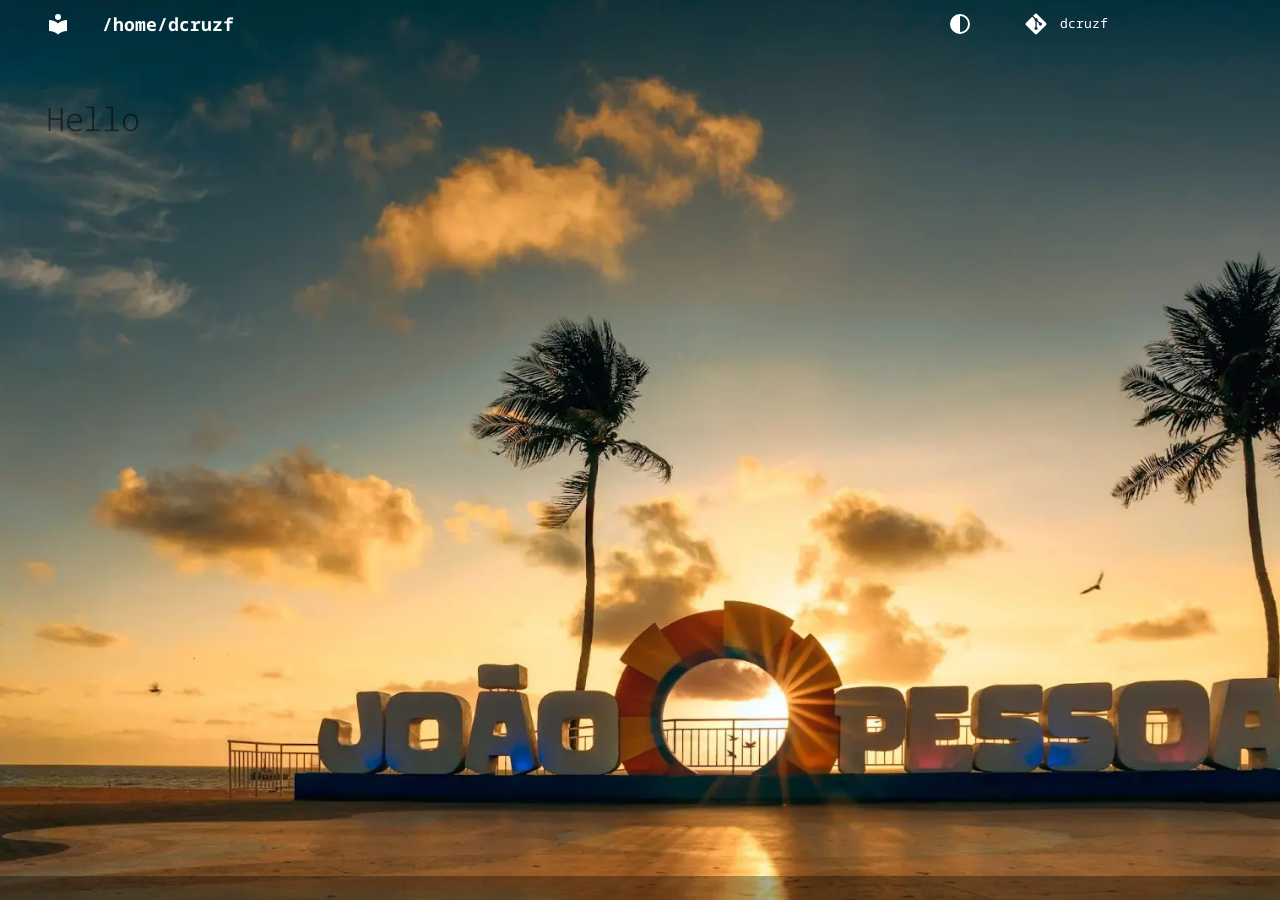
==== index.html @ f8724fce "Deployed 18e771b with MkDocs version: 1.6.1" ====
<!doctype html>
<html lang="en" class="no-js">
  <head>
    
      <meta charset="utf-8">
      <meta name="viewport" content="width=device-width,initial-scale=1">
      
        <meta name="description" content="dcruzf website">
      
      
      
      
      
      
      <link rel="icon" href="assets/images/favicon.png">
      <meta name="generator" content="mkdocs-1.6.1, mkdocs-material-9.6.23">
    
    
      
        <title>/home/dcruzf</title>
      
    
    
      <link rel="stylesheet" href="assets/stylesheets/main.84d31ad4.min.css">
      
        
        <link rel="stylesheet" href="assets/stylesheets/palette.06af60db.min.css">
      
      


    
    
      
    
    
      
        
        
        
        <link rel="stylesheet" href="assets/external/fonts.googleapis.com/css.80d78e1e.css">
        <style>:root{--md-text-font:"Noto Sans Mono";--md-code-font:"Noto Sans Mono"}</style>
      
    
    
      <link rel="stylesheet" href="assets/extra_css/extra.css">
    
    <script>__md_scope=new URL(".",location),__md_hash=e=>[...e].reduce(((e,_)=>(e<<5)-e+_.charCodeAt(0)),0),__md_get=(e,_=localStorage,t=__md_scope)=>JSON.parse(_.getItem(t.pathname+"."+e)),__md_set=(e,_,t=localStorage,a=__md_scope)=>{try{t.setItem(a.pathname+"."+e,JSON.stringify(_))}catch(e){}}</script>
    
      

    
    
    
  </head>
  
  
    
    
      
    
    
    
    
    <body dir="ltr" data-md-color-scheme="default" data-md-color-primary="black" data-md-color-accent="black">
  
    
    <input class="md-toggle" data-md-toggle="drawer" type="checkbox" id="__drawer" autocomplete="off">
    <input class="md-toggle" data-md-toggle="search" type="checkbox" id="__search" autocomplete="off">
    <label class="md-overlay" for="__drawer"></label>
    <div data-md-component="skip">
      
        
        <a href="#hello" class="md-skip">
          Skip to content
        </a>
      
    </div>
    <div data-md-component="announce">
      
    </div>
    
    
      

  

<header class="md-header md-header--shadow" data-md-component="header">
  <nav class="md-header__inner md-grid" aria-label="Header">
    <a href="." title="/home/dcruzf" class="md-header__button md-logo" aria-label="/home/dcruzf" data-md-component="logo">
      
  
  <svg xmlns="http://www.w3.org/2000/svg" viewBox="0 0 24 24"><path d="M12 8a3 3 0 0 0 3-3 3 3 0 0 0-3-3 3 3 0 0 0-3 3 3 3 0 0 0 3 3m0 3.54C9.64 9.35 6.5 8 3 8v11c3.5 0 6.64 1.35 9 3.54 2.36-2.19 5.5-3.54 9-3.54V8c-3.5 0-6.64 1.35-9 3.54"/></svg>

    </a>
    <label class="md-header__button md-icon" for="__drawer">
      
      <svg xmlns="http://www.w3.org/2000/svg" viewBox="0 0 24 24"><path d="M3 6h18v2H3zm0 5h18v2H3zm0 5h18v2H3z"/></svg>
    </label>
    <div class="md-header__title" data-md-component="header-title">
      <div class="md-header__ellipsis">
        <div class="md-header__topic">
          <span class="md-ellipsis">
            /home/dcruzf
          </span>
        </div>
        <div class="md-header__topic" data-md-component="header-topic">
          <span class="md-ellipsis">
            
              index
            
          </span>
        </div>
      </div>
    </div>
    
      
        <form class="md-header__option" data-md-component="palette">
  
    
    
    
    <input class="md-option" data-md-color-media="(prefers-color-scheme: light)" data-md-color-scheme="default" data-md-color-primary="black" data-md-color-accent="black"  aria-label="Switch to dark mode"  type="radio" name="__palette" id="__palette_0">
    
      <label class="md-header__button md-icon" title="Switch to dark mode" for="__palette_1" hidden>
        <svg xmlns="http://www.w3.org/2000/svg" viewBox="0 0 24 24"><path d="M12 2A10 10 0 0 0 2 12a10 10 0 0 0 10 10 10 10 0 0 0 10-10A10 10 0 0 0 12 2m0 2a8 8 0 0 1 8 8 8 8 0 0 1-8 8z"/></svg>
      </label>
    
  
    
    
    
    <input class="md-option" data-md-color-media="(prefers-color-scheme: dark)" data-md-color-scheme="slate" data-md-color-primary="black" data-md-color-accent="black"  aria-label=""  type="radio" name="__palette" id="__palette_1">
    
      <label class="md-header__button md-icon" title="" for="__palette_0" hidden>
        <svg xmlns="http://www.w3.org/2000/svg" viewBox="0 0 24 24"><path d="M12 2A10 10 0 0 0 2 12a10 10 0 0 0 10 10 10 10 0 0 0 10-10A10 10 0 0 0 12 2m0 2a8 8 0 0 1 8 8 8 8 0 0 1-8 8z"/></svg>
      </label>
    
  
</form>
      
    
    
      <script>var palette=__md_get("__palette");if(palette&&palette.color){if("(prefers-color-scheme)"===palette.color.media){var media=matchMedia("(prefers-color-scheme: light)"),input=document.querySelector(media.matches?"[data-md-color-media='(prefers-color-scheme: light)']":"[data-md-color-media='(prefers-color-scheme: dark)']");palette.color.media=input.getAttribute("data-md-color-media"),palette.color.scheme=input.getAttribute("data-md-color-scheme"),palette.color.primary=input.getAttribute("data-md-color-primary"),palette.color.accent=input.getAttribute("data-md-color-accent")}for(var[key,value]of Object.entries(palette.color))document.body.setAttribute("data-md-color-"+key,value)}</script>
    
    
    
    
      <div class="md-header__source">
        <a href="https://github.com/dcruzf" title="Go to repository" class="md-source" data-md-component="source">
  <div class="md-source__icon md-icon">
    
    <svg xmlns="http://www.w3.org/2000/svg" viewBox="0 0 448 512"><!--! Font Awesome Free 7.1.0 by @fontawesome - https://fontawesome.com License - https://fontawesome.com/license/free (Icons: CC BY 4.0, Fonts: SIL OFL 1.1, Code: MIT License) Copyright 2025 Fonticons, Inc.--><path d="M439.6 236.1 244 40.5c-5.4-5.5-12.8-8.5-20.4-8.5s-15 3-20.4 8.4L162.5 81l51.5 51.5c27.1-9.1 52.7 16.8 43.4 43.7l49.7 49.7c34.2-11.8 61.2 31 35.5 56.7-26.5 26.5-70.2-2.9-56-37.3L240.3 199v121.9c25.3 12.5 22.3 41.8 9.1 55-6.4 6.4-15.2 10.1-24.3 10.1s-17.8-3.6-24.3-10.1c-17.6-17.6-11.1-46.9 11.2-56v-123c-20.8-8.5-24.6-30.7-18.6-45L142.6 101 8.5 235.1C3 240.6 0 247.9 0 255.5s3 15 8.5 20.4l195.6 195.7c5.4 5.4 12.7 8.4 20.4 8.4s15-3 20.4-8.4l194.7-194.7c5.4-5.4 8.4-12.8 8.4-20.4s-3-15-8.4-20.4"/></svg>
  </div>
  <div class="md-source__repository">
    dcruzf
  </div>
</a>
      </div>
    
  </nav>
  
</header>
    
    <div class="md-container" data-md-component="container">
      
      
        
          
        
      
      <main class="md-main" data-md-component="main">
        <div class="md-main__inner md-grid">
          
            
              
                
              
              <div class="md-sidebar md-sidebar--primary" data-md-component="sidebar" data-md-type="navigation" hidden>
                <div class="md-sidebar__scrollwrap">
                  <div class="md-sidebar__inner">
                    



<nav class="md-nav md-nav--primary" aria-label="Navigation" data-md-level="0">
  <label class="md-nav__title" for="__drawer">
    <a href="." title="/home/dcruzf" class="md-nav__button md-logo" aria-label="/home/dcruzf" data-md-component="logo">
      
  
  <svg xmlns="http://www.w3.org/2000/svg" viewBox="0 0 24 24"><path d="M12 8a3 3 0 0 0 3-3 3 3 0 0 0-3-3 3 3 0 0 0-3 3 3 3 0 0 0 3 3m0 3.54C9.64 9.35 6.5 8 3 8v11c3.5 0 6.64 1.35 9 3.54 2.36-2.19 5.5-3.54 9-3.54V8c-3.5 0-6.64 1.35-9 3.54"/></svg>

    </a>
    /home/dcruzf
  </label>
  
    <div class="md-nav__source">
      <a href="https://github.com/dcruzf" title="Go to repository" class="md-source" data-md-component="source">
  <div class="md-source__icon md-icon">
    
    <svg xmlns="http://www.w3.org/2000/svg" viewBox="0 0 448 512"><!--! Font Awesome Free 7.1.0 by @fontawesome - https://fontawesome.com License - https://fontawesome.com/license/free (Icons: CC BY 4.0, Fonts: SIL OFL 1.1, Code: MIT License) Copyright 2025 Fonticons, Inc.--><path d="M439.6 236.1 244 40.5c-5.4-5.5-12.8-8.5-20.4-8.5s-15 3-20.4 8.4L162.5 81l51.5 51.5c27.1-9.1 52.7 16.8 43.4 43.7l49.7 49.7c34.2-11.8 61.2 31 35.5 56.7-26.5 26.5-70.2-2.9-56-37.3L240.3 199v121.9c25.3 12.5 22.3 41.8 9.1 55-6.4 6.4-15.2 10.1-24.3 10.1s-17.8-3.6-24.3-10.1c-17.6-17.6-11.1-46.9 11.2-56v-123c-20.8-8.5-24.6-30.7-18.6-45L142.6 101 8.5 235.1C3 240.6 0 247.9 0 255.5s3 15 8.5 20.4l195.6 195.7c5.4 5.4 12.7 8.4 20.4 8.4s15-3 20.4-8.4l194.7-194.7c5.4-5.4 8.4-12.8 8.4-20.4s-3-15-8.4-20.4"/></svg>
  </div>
  <div class="md-source__repository">
    dcruzf
  </div>
</a>
    </div>
  
  <ul class="md-nav__list" data-md-scrollfix>
    
      
      
  
  
    
  
  
  
    <li class="md-nav__item md-nav__item--active">
      
      <input class="md-nav__toggle md-toggle" type="checkbox" id="__toc">
      
      
        
      
      
      <a href="." class="md-nav__link md-nav__link--active">
        
  
  
  <span class="md-ellipsis">
    index
    
  </span>
  

      </a>
      
    </li>
  

    
  </ul>
</nav>
                  </div>
                </div>
              </div>
            
            
              
                
              
              <div class="md-sidebar md-sidebar--secondary" data-md-component="sidebar" data-md-type="toc" hidden>
                <div class="md-sidebar__scrollwrap">
                  <div class="md-sidebar__inner">
                    

<nav class="md-nav md-nav--secondary" aria-label="Table of contents">
  
  
  
    
  
  
</nav>
                  </div>
                </div>
              </div>
            
          
          
            <div class="md-content" data-md-component="content">
              <article class="md-content__inner md-typeset">
                
                  
  



  
  


<h1 id="hello">Hello</h1>







  
  




  



                
              </article>
            </div>
          
          
<script>var target=document.getElementById(location.hash.slice(1));target&&target.name&&(target.checked=target.name.startsWith("__tabbed_"))</script>
        </div>
        
      </main>
      
        <footer class="md-footer">
  
  <div class="md-footer-meta md-typeset">
    <div class="md-footer-meta__inner md-grid">
      <div class="md-copyright">
  
  
</div>
      
    </div>
  </div>
</footer>
      
    </div>
    <div class="md-dialog" data-md-component="dialog">
      <div class="md-dialog__inner md-typeset"></div>
    </div>
    
    
    
      
      <script id="__config" type="application/json">{"base": ".", "features": [], "search": "assets/javascripts/workers/search.973d3a69.min.js", "tags": null, "translations": {"clipboard.copied": "Copied to clipboard", "clipboard.copy": "Copy to clipboard", "search.result.more.one": "1 more on this page", "search.result.more.other": "# more on this page", "search.result.none": "No matching documents", "search.result.one": "1 matching document", "search.result.other": "# matching documents", "search.result.placeholder": "Type to start searching", "search.result.term.missing": "Missing", "select.version": "Select version"}, "version": null}</script>
    
    
      <script src="assets/javascripts/bundle.f55a23d4.min.js"></script>
      
        <script src="assets/external/unpkg.com/mermaid@11/dist/mermaid.min.js"></script>
      
    
  </body>
</html>
---- assets/stylesheets/main.84d31ad4.min.css ----
@charset "UTF-8";html{-webkit-text-size-adjust:none;-moz-text-size-adjust:none;text-size-adjust:none;box-sizing:border-box}*,:after,:before{box-sizing:inherit}@media (prefers-reduced-motion){*,:after,:before{transition:none!important}}body{margin:0}a,button,input,label{-webkit-tap-highlight-color:transparent}a{color:inherit;text-decoration:none}hr{border:0;box-sizing:initial;display:block;height:.05rem;overflow:visible;padding:0}small{font-size:80%}sub,sup{line-height:1em}img{border-style:none}table{border-collapse:initial;border-spacing:0}td,th{font-weight:400;vertical-align:top}button{background:#0000;border:0;font-family:inherit;font-size:inherit;margin:0;padding:0}input{border:0;outline:none}:root{--md-primary-fg-color:#4051b5;--md-primary-fg-color--light:#5d6cc0;--md-primary-fg-color--dark:#303fa1;--md-primary-bg-color:#fff;--md-primary-bg-color--light:#ffffffb3;--md-accent-fg-color:#526cfe;--md-accent-fg-color--transparent:#526cfe1a;--md-accent-bg-color:#fff;--md-accent-bg-color--light:#ffffffb3}[data-md-color-scheme=default]{color-scheme:light}[data-md-color-scheme=default] img[src$="#gh-dark-mode-only"],[data-md-color-scheme=default] img[src$="#only-dark"]{display:none}:root,[data-md-color-scheme=default]{--md-hue:225deg;--md-default-fg-color:#000000de;--md-default-fg-color--light:#0000008a;--md-default-fg-color--lighter:#00000052;--md-default-fg-color--lightest:#00000012;--md-default-bg-color:#fff;--md-default-bg-color--light:#ffffffb3;--md-default-bg-color--lighter:#ffffff4d;--md-default-bg-color--lightest:#ffffff1f;--md-code-fg-color:#36464e;--md-code-bg-color:#f5f5f5;--md-code-hl-color:#4287ff;--md-code-hl-color--light:#4287ff1a;--md-code-hl-number-color:#d52a2a;--md-code-hl-special-color:#db1457;--md-code-hl-function-color:#a846b9;--md-code-hl-constant-color:#6e59d9;--md-code-hl-keyword-color:#3f6ec6;--md-code-hl-string-color:#1c7d4d;--md-code-hl-name-color:var(--md-code-fg-color);--md-code-hl-operator-color:var(--md-default-fg-color--light);--md-code-hl-punctuation-color:var(--md-default-fg-color--light);--md-code-hl-comment-color:var(--md-default-fg-color--light);--md-code-hl-generic-color:var(--md-default-fg-color--light);--md-code-hl-variable-color:var(--md-default-fg-color--light);--md-typeset-color:var(--md-default-fg-color);--md-typeset-a-color:var(--md-primary-fg-color);--md-typeset-del-color:#f5503d26;--md-typeset-ins-color:#0bd57026;--md-typeset-kbd-color:#fafafa;--md-typeset-kbd-accent-color:#fff;--md-typeset-kbd-border-color:#b8b8b8;--md-typeset-mark-color:#ffff0080;--md-typeset-table-color:#0000001f;--md-typeset-table-color--light:rgba(0,0,0,.035);--md-admonition-fg-color:var(--md-default-fg-color);--md-admonition-bg-color:var(--md-default-bg-color);--md-warning-fg-color:#000000de;--md-warning-bg-color:#ff9;--md-footer-fg-color:#fff;--md-footer-fg-color--light:#ffffffb3;--md-footer-fg-color--lighter:#ffffff73;--md-footer-bg-color:#000000de;--md-footer-bg-color--dark:#00000052;--md-shadow-z1:0 0.2rem 0.5rem #0000000d,0 0 0.05rem #0000001a;--md-shadow-z2:0 0.2rem 0.5rem #0000001a,0 0 0.05rem #00000040;--md-shadow-z3:0 0.2rem 0.5rem #0003,0 0 0.05rem #00000059}.md-icon svg{fill:currentcolor;display:block;height:1.2rem;width:1.2rem}body{-webkit-font-smoothing:antialiased;-moz-osx-font-smoothing:grayscale;--md-text-font-family:var(--md-text-font,_),-apple-system,BlinkMacSystemFont,Helvetica,Arial,sans-serif;--md-code-font-family:var(--md-code-font,_),SFMono-Regular,Consolas,Menlo,monospace}aside,body,input{font-feature-settings:"kern","liga";color:var(--md-typeset-color);font-family:var(--md-text-font-family)}code,kbd,pre{font-feature-settings:"kern";font-family:var(--md-code-font-family)}:root{--md-typeset-table-sort-icon:url('data:image/svg+xml;charset=utf-8,<svg xmlns="http://www.w3.org/2000/svg" viewBox="0 0 24 24"><path d="m18 21-4-4h3V7h-3l4-4 4 4h-3v10h3M2 19v-2h10v2M2 13v-2h7v2M2 7V5h4v2z"/></svg>');--md-typeset-table-sort-icon--asc:url('data:image/svg+xml;charset=utf-8,<svg xmlns="http://www.w3.org/2000/svg" viewBox="0 0 24 24"><path d="M19 17h3l-4 4-4-4h3V3h2M2 17h10v2H2M6 5v2H2V5m0 6h7v2H2z"/></svg>');--md-typeset-table-sort-icon--desc:url('data:image/svg+xml;charset=utf-8,<svg xmlns="http://www.w3.org/2000/svg" viewBox="0 0 24 24"><path d="M19 7h3l-4-4-4 4h3v14h2M2 17h10v2H2M6 5v2H2V5m0 6h7v2H2z"/></svg>')}.md-typeset{-webkit-print-color-adjust:exact;color-adjust:exact;font-size:.8rem;line-height:1.6;overflow-wrap:break-word}@media print{.md-typeset{font-size:.68rem}}.md-typeset blockquote,.md-typeset dl,.md-typeset figure,.md-typeset ol,.md-typeset pre,.md-typeset ul{margin-bottom:1em;margin-top:1em}.md-typeset h1{color:var(--md-default-fg-color--light);font-size:2em;line-height:1.3;margin:0 0 1.25em}.md-typeset h1,.md-typeset h2{font-weight:300;letter-spacing:-.01em}.md-typeset h2{font-size:1.5625em;line-height:1.4;margin:1.6em 0 .64em}.md-typeset h3{font-size:1.25em;font-weight:400;letter-spacing:-.01em;line-height:1.5;margin:1.6em 0 .8em}.md-typeset h2+h3{margin-top:.8em}.md-typeset h4{font-weight:700;letter-spacing:-.01em;margin:1em 0}.md-typeset h5,.md-typeset h6{color:var(--md-default-fg-color--light);font-size:.8em;font-weight:700;letter-spacing:-.01em;margin:1.25em 0}.md-typeset h5{text-transform:uppercase}.md-typeset h5 code{text-transform:none}.md-typeset hr{border-bottom:.05rem solid var(--md-default-fg-color--lightest);display:flow-root;margin:1.5em 0}.md-typeset a{color:var(--md-typeset-a-color);word-break:break-word}.md-typeset a,.md-typeset a:before{transition:color 125ms}.md-typeset a:focus,.md-typeset a:hover{color:var(--md-accent-fg-color)}.md-typeset a:focus code,.md-typeset a:hover code{background-color:var(--md-accent-fg-color--transparent)}.md-typeset a code{color:currentcolor;transition:background-color 125ms}.md-typeset a.focus-visible{outline-color:var(--md-accent-fg-color);outline-offset:.2rem}.md-typeset code,.md-typeset kbd,.md-typeset pre{color:var(--md-code-fg-color);direction:ltr;font-variant-ligatures:none}@media print{.md-typeset code,.md-typeset kbd,.md-typeset pre{white-space:pre-wrap}}.md-typeset code{background-color:var(--md-code-bg-color);border-radius:.1rem;-webkit-box-decoration-break:clone;box-decoration-break:clone;font-size:.85em;padding:0 .2941176471em;word-break:break-word}.md-typeset code:not(.focus-visible){-webkit-tap-highlight-color:transparent;outline:none}.md-typeset pre{display:flow-root;line-height:1.4;position:relative}.md-typeset pre>code{-webkit-box-decoration-break:slice;box-decoration-break:slice;box-shadow:none;display:block;margin:0;outline-color:var(--md-accent-fg-color);overflow:auto;padding:.7720588235em 1.1764705882em;scrollbar-color:var(--md-default-fg-color--lighter) #0000;scrollbar-width:thin;touch-action:auto;word-break:normal}.md-typeset pre>code:hover{scrollbar-color:var(--md-accent-fg-color) #0000}.md-typeset pre>code::-webkit-scrollbar{height:.2rem;width:.2rem}.md-typeset pre>code::-webkit-scrollbar-thumb{background-color:var(--md-default-fg-color--lighter)}.md-typeset pre>code::-webkit-scrollbar-thumb:hover{background-color:var(--md-accent-fg-color)}.md-typeset kbd{background-color:var(--md-typeset-kbd-color);border-radius:.1rem;box-shadow:0 .1rem 0 .05rem var(--md-typeset-kbd-border-color),0 .1rem 0 var(--md-typeset-kbd-border-color),0 -.1rem .2rem var(--md-typeset-kbd-accent-color) inset;color:var(--md-default-fg-color);display:inline-block;font-size:.75em;padding:0 .6666666667em;vertical-align:text-top;word-break:break-word}.md-typeset mark{background-color:var(--md-typeset-mark-color);-webkit-box-decoration-break:clone;box-decoration-break:clone;color:inherit;word-break:break-word}.md-typeset abbr{border-bottom:.05rem dotted var(--md-default-fg-color--light);cursor:help;text-decoration:none}.md-typeset small{opacity:.75}[dir=ltr] .md-typeset sub,[dir=ltr] .md-typeset sup{margin-left:.078125em}[dir=rtl] .md-typeset sub,[dir=rtl] .md-typeset sup{margin-right:.078125em}[dir=ltr] .md-typeset blockquote{padding-left:.6rem}[dir=rtl] .md-typeset blockquote{padding-right:.6rem}[dir=ltr] .md-typeset blockquote{border-left:.2rem solid var(--md-default-fg-color--lighter)}[dir=rtl] .md-typeset blockquote{border-right:.2rem solid var(--md-default-fg-color--lighter)}.md-typeset blockquote{color:var(--md-default-fg-color--light);margin-left:0;margin-right:0}.md-typeset ul{list-style-type:disc}.md-typeset ul[type]{list-style-type:revert-layer}[dir=ltr] .md-typeset ol,[dir=ltr] .md-typeset ul{margin-left:.625em}[dir=rtl] .md-typeset ol,[dir=rtl] .md-typeset ul{margin-right:.625em}.md-typeset ol,.md-typeset ul{padding:0}.md-typeset ol:not([hidden]),.md-typeset ul:not([hidden]){display:flow-root}.md-typeset ol ol,.md-typeset ul ol{list-style-type:lower-alpha}.md-typeset ol ol ol,.md-typeset ul ol ol{list-style-type:lower-roman}.md-typeset ol ol ol ol,.md-typeset ul ol ol ol{list-style-type:upper-alpha}.md-typeset ol ol ol ol ol,.md-typeset ul ol ol ol ol{list-style-type:upper-roman}.md-typeset ol[type],.md-typeset ul[type]{list-style-type:revert-layer}[dir=ltr] .md-typeset ol li,[dir=ltr] .md-typeset ul li{margin-left:1.25em}[dir=rtl] .md-typeset ol li,[dir=rtl] .md-typeset ul li{margin-right:1.25em}.md-typeset ol li,.md-typeset ul li{margin-bottom:.5em}.md-typeset ol li blockquote,.md-typeset ol li p,.md-typeset ul li blockquote,.md-typeset ul li p{margin:.5em 0}.md-typeset ol li:last-child,.md-typeset ul li:last-child{margin-bottom:0}[dir=ltr] .md-typeset ol li ol,[dir=ltr] .md-typeset ol li ul,[dir=ltr] .md-typeset ul li ol,[dir=ltr] .md-typeset ul li ul{margin-left:.625em}[dir=rtl] .md-typeset ol li ol,[dir=rtl] .md-typeset ol li ul,[dir=rtl] .md-typeset ul li ol,[dir=rtl] .md-typeset ul li ul{margin-right:.625em}.md-typeset ol li ol,.md-typeset ol li ul,.md-typeset ul li ol,.md-typeset ul li ul{margin-bottom:.5em;margin-top:.5em}[dir=ltr] .md-typeset dd{margin-left:1.875em}[dir=rtl] .md-typeset dd{margin-right:1.875em}.md-typeset dd{margin-bottom:1.5em;margin-top:1em}.md-typeset img,.md-typeset svg,.md-typeset video{height:auto;max-width:100%}.md-typeset img[align=left]{margin:1em 1em 1em 0}.md-typeset img[align=right]{margin:1em 0 1em 1em}.md-typeset img[align]:only-child{margin-top:0}.md-typeset figure{display:flow-root;margin:1em auto;max-width:100%;text-align:center;width:fit-content}.md-typeset figure img{display:block;margin:0 auto}.md-typeset figcaption{font-style:italic;margin:1em auto;max-width:24rem}.md-typeset iframe{max-width:100%}.md-typeset table:not([class]){background-color:var(--md-default-bg-color);border:.05rem solid var(--md-typeset-table-color);border-radius:.1rem;display:inline-block;font-size:.64rem;max-width:100%;overflow:auto;touch-action:auto}@media print{.md-typeset table:not([class]){display:table}}.md-typeset table:not([class])+*{margin-top:1.5em}.md-typeset table:not([class]) td>:first-child,.md-typeset table:not([class]) th>:first-child{margin-top:0}.md-typeset table:not([class]) td>:last-child,.md-typeset table:not([class]) th>:last-child{margin-bottom:0}.md-typeset table:not([class]) td:not([align]),.md-typeset table:not([class]) th:not([align]){text-align:left}[dir=rtl] .md-typeset table:not([class]) td:not([align]),[dir=rtl] .md-typeset table:not([class]) th:not([align]){text-align:right}.md-typeset table:not([class]) th{font-weight:700;min-width:5rem;padding:.9375em 1.25em;vertical-align:top}.md-typeset table:not([class]) td{border-top:.05rem solid var(--md-typeset-table-color);padding:.9375em 1.25em;vertical-align:top}.md-typeset table:not([class]) tbody tr{transition:background-color 125ms}.md-typeset table:not([class]) tbody tr:hover{background-color:var(--md-typeset-table-color--light);box-shadow:0 .05rem 0 var(--md-default-bg-color) inset}.md-typeset table:not([class]) a{word-break:normal}.md-typeset table th[role=columnheader]{cursor:pointer}[dir=ltr] .md-typeset table th[role=columnheader]:after{margin-left:.5em}[dir=rtl] .md-typeset table th[role=columnheader]:after{margin-right:.5em}.md-typeset table th[role=columnheader]:after{content:"";display:inline-block;height:1.2em;-webkit-mask-image:var(--md-typeset-table-sort-icon);mask-image:var(--md-typeset-table-sort-icon);-webkit-mask-repeat:no-repeat;mask-repeat:no-repeat;-webkit-mask-size:contain;mask-size:contain;transition:background-color 125ms;vertical-align:text-bottom;width:1.2em}.md-typeset table th[role=columnheader]:hover:after{background-color:var(--md-default-fg-color--lighter)}.md-typeset table th[role=columnheader][aria-sort=ascending]:after{background-color:var(--md-default-fg-color--light);-webkit-mask-image:var(--md-typeset-table-sort-icon--asc);mask-image:var(--md-typeset-table-sort-icon--asc)}.md-typeset table th[role=columnheader][aria-sort=descending]:after{background-color:var(--md-default-fg-color--light);-webkit-mask-image:var(--md-typeset-table-sort-icon--desc);mask-image:var(--md-typeset-table-sort-icon--desc)}.md-typeset__scrollwrap{margin:1em -.8rem;overflow-x:auto;touch-action:auto}.md-typeset__table{display:inline-block;margin-bottom:.5em;padding:0 .8rem}@media print{.md-typeset__table{display:block}}html .md-typeset__table table{display:table;margin:0;overflow:hidden;width:100%}@media screen and (max-width:44.984375em){.md-content__inner>pre{margin:1em -.8rem}.md-content__inner>pre code{border-radius:0}}.md-typeset .md-author{border-radius:100%;display:block;flex-shrink:0;height:1.6rem;overflow:hidden;position:relative;transition:color 125ms,transform 125ms;width:1.6rem}.md-typeset .md-author img{display:block}.md-typeset .md-author--more{background:var(--md-default-fg-color--lightest);color:var(--md-default-fg-color--lighter);font-size:.6rem;font-weight:700;line-height:1.6rem;text-align:center}.md-typeset .md-author--long{height:2.4rem;width:2.4rem}.md-typeset a.md-author{transform:scale(1)}.md-typeset a.md-author img{border-radius:100%;filter:grayscale(100%) opacity(75%);transition:filter 125ms}.md-typeset a.md-author:focus,.md-typeset a.md-author:hover{transform:scale(1.1);z-index:1}.md-typeset a.md-author:focus img,.md-typeset a.md-author:hover img{filter:grayscale(0)}.md-banner{background-color:var(--md-footer-bg-color);color:var(--md-footer-fg-color);overflow:auto}@media print{.md-banner{display:none}}.md-banner--warning{background-color:var(--md-warning-bg-color);color:var(--md-warning-fg-color)}.md-banner__inner{font-size:.7rem;margin:.6rem auto;padding:0 .8rem}[dir=ltr] .md-banner__button{float:right}[dir=rtl] .md-banner__button{float:left}.md-banner__button{color:inherit;cursor:pointer;transition:opacity .25s}.no-js .md-banner__button{display:none}.md-banner__button:hover{opacity:.7}html{font-size:125%;height:100%;overflow-x:hidden}@media screen and (min-width:100em){html{font-size:137.5%}}@media screen and (min-width:125em){html{font-size:150%}}body{background-color:var(--md-default-bg-color);display:flex;flex-direction:column;font-size:.5rem;min-height:100%;position:relative;width:100%}@media print{body{display:block}}@media screen and (max-width:59.984375em){body[data-md-scrolllock]{position:fixed}}.md-grid{margin-left:auto;margin-right:auto;max-width:61rem}.md-container{display:flex;flex-direction:column;flex-grow:1}@media print{.md-container{display:block}}.md-main{flex-grow:1}.md-main__inner{display:flex;height:100%;margin-top:1.5rem}.md-ellipsis{overflow:hidden;text-overflow:ellipsis}.md-toggle{display:none}.md-option{height:0;opacity:0;position:absolute;width:0}.md-option:checked+label:not([hidden]){display:block}.md-option.focus-visible+label{outline-color:var(--md-accent-fg-color);outline-style:auto}.md-skip{background-color:var(--md-default-fg-color);border-radius:.1rem;color:var(--md-default-bg-color);font-size:.64rem;margin:.5rem;opacity:0;outline-color:var(--md-accent-fg-color);padding:.3rem .5rem;position:fixed;transform:translateY(.4rem);z-index:-1}.md-skip:focus{opacity:1;transform:translateY(0);transition:transform .25s cubic-bezier(.4,0,.2,1),opacity 175ms 75ms;z-index:10}@page{margin:25mm}:root{--md-clipboard-icon:url('data:image/svg+xml;charset=utf-8,<svg xmlns="http://www.w3.org/2000/svg" viewBox="0 0 24 24"><path d="M19 21H8V7h11m0-2H8a2 2 0 0 0-2 2v14a2 2 0 0 0 2 2h11a2 2 0 0 0 2-2V7a2 2 0 0 0-2-2m-3-4H4a2 2 0 0 0-2 2v14h2V3h12z"/></svg>')}.md-clipboard{border-radius:.1rem;color:var(--md-default-fg-color--lightest);cursor:pointer;height:1.5em;outline-color:var(--md-accent-fg-color);outline-offset:.1rem;position:absolute;right:.5em;top:.5em;transition:color .25s;width:1.5em;z-index:1}@media print{.md-clipboard{display:none}}.md-clipboard:not(.focus-visible){-webkit-tap-highlight-color:transparent;outline:none}:hover>.md-clipboard{color:var(--md-default-fg-color--light)}.md-clipboard:focus,.md-clipboard:hover{color:var(--md-accent-fg-color)}.md-clipboard:after{background-color:currentcolor;content:"";display:block;height:1.125em;margin:0 auto;-webkit-mask-image:var(--md-clipboard-icon);mask-image:var(--md-clipboard-icon);-webkit-mask-position:center;mask-position:center;-webkit-mask-repeat:no-repeat;mask-repeat:no-repeat;-webkit-mask-size:contain;mask-size:contain;width:1.125em}.md-clipboard--inline{cursor:pointer}.md-clipboard--inline code{transition:color .25s,background-color .25s}.md-clipboard--inline:focus code,.md-clipboard--inline:hover code{background-color:var(--md-accent-fg-color--transparent);color:var(--md-accent-fg-color)}.md-typeset .md-code__content{display:grid}@keyframes consent{0%{opacity:0;transform:translateY(100%)}to{opacity:1;transform:translateY(0)}}@keyframes overlay{0%{opacity:0}to{opacity:1}}.md-consent__overlay{animation:overlay .25s both;-webkit-backdrop-filter:blur(.1rem);backdrop-filter:blur(.1rem);background-color:#0000008a;height:100%;opacity:1;position:fixed;top:0;width:100%;z-index:5}.md-consent__inner{animation:consent .5s cubic-bezier(.1,.7,.1,1) both;background-color:var(--md-default-bg-color);border:0;border-radius:.1rem;bottom:0;box-shadow:0 0 .2rem #0000001a,0 .2rem .4rem #0003;max-height:100%;overflow:auto;padding:0;position:fixed;width:100%;z-index:5}.md-consent__form{padding:.8rem}.md-consent__settings{display:none;margin:1em 0}input:checked+.md-consent__settings{display:block}.md-consent__controls{margin-bottom:.8rem}.md-typeset .md-consent__controls .md-button{display:inline}@media screen and (max-width:44.984375em){.md-typeset .md-consent__controls .md-button{display:block;margin-top:.4rem;text-align:center;width:100%}}.md-consent label{cursor:pointer}.md-content{flex-grow:1;min-width:0}.md-content__inner{margin:0 .8rem 1.2rem;padding-top:.6rem}@media screen and (min-width:76.25em){[dir=ltr] .md-sidebar--primary:not([hidden])~.md-content>.md-content__inner{margin-left:1.2rem}[dir=ltr] .md-sidebar--secondary:not([hidden])~.md-content>.md-content__inner,[dir=rtl] .md-sidebar--primary:not([hidden])~.md-content>.md-content__inner{margin-right:1.2rem}[dir=rtl] .md-sidebar--secondary:not([hidden])~.md-content>.md-content__inner{margin-left:1.2rem}}.md-content__inner:before{content:"";display:block;height:.4rem}.md-content__inner>:last-child{margin-bottom:0}[dir=ltr] .md-content__button{float:right}[dir=rtl] .md-content__button{float:left}[dir=ltr] .md-content__button{margin-left:.4rem}[dir=rtl] .md-content__button{margin-right:.4rem}.md-content__button{margin:.4rem 0;padding:0}@media print{.md-content__button{display:none}}.md-typeset .md-content__button{color:var(--md-default-fg-color--lighter)}.md-content__button svg{display:inline;vertical-align:top}[dir=rtl] .md-content__button svg{transform:scaleX(-1)}[dir=ltr] .md-dialog{right:.8rem}[dir=rtl] .md-dialog{left:.8rem}.md-dialog{background-color:var(--md-default-fg-color);border-radius:.1rem;bottom:.8rem;box-shadow:var(--md-shadow-z3);min-width:11.1rem;opacity:0;padding:.4rem .6rem;pointer-events:none;position:fixed;transform:translateY(100%);transition:transform 0ms .4s,opacity .4s;z-index:4}@media print{.md-dialog{display:none}}.md-dialog--active{opacity:1;pointer-events:auto;transform:translateY(0);transition:transform .4s cubic-bezier(.075,.85,.175,1),opacity .4s}.md-dialog__inner{color:var(--md-default-bg-color);font-size:.7rem}.md-feedback{margin:2em 0 1em;text-align:center}.md-feedback fieldset{border:none;margin:0;padding:0}.md-feedback__title{font-weight:700;margin:1em auto}.md-feedback__inner{position:relative}.md-feedback__list{display:flex;flex-wrap:wrap;place-content:baseline center;position:relative}.md-feedback__list:hover .md-icon:not(:disabled){color:var(--md-default-fg-color--lighter)}:disabled .md-feedback__list{min-height:1.8rem}.md-feedback__icon{color:var(--md-default-fg-color--light);cursor:pointer;flex-shrink:0;margin:0 .1rem;transition:color 125ms}.md-feedback__icon:not(:disabled).md-icon:hover{color:var(--md-accent-fg-color)}.md-feedback__icon:disabled{color:var(--md-default-fg-color--lightest);pointer-events:none}.md-feedback__note{opacity:0;position:relative;transform:translateY(.4rem);transition:transform .4s cubic-bezier(.1,.7,.1,1),opacity .15s}.md-feedback__note>*{margin:0 auto;max-width:16rem}:disabled .md-feedback__note{opacity:1;transform:translateY(0)}@media print{.md-feedback{display:none}}.md-footer{background-color:var(--md-footer-bg-color);color:var(--md-footer-fg-color)}@media print{.md-footer{display:none}}.md-footer__inner{justify-content:space-between;overflow:auto;padding:.2rem}.md-footer__inner:not([hidden]){display:flex}.md-footer__link{align-items:end;display:flex;flex-grow:0.01;margin-bottom:.4rem;margin-top:1rem;max-width:100%;outline-color:var(--md-accent-fg-color);overflow:hidden;transition:opacity .25s}.md-footer__link:focus,.md-footer__link:hover{opacity:.7}[dir=rtl] .md-footer__link svg{transform:scaleX(-1)}@media screen and (max-width:44.984375em){.md-footer__link--prev{flex-shrink:0}.md-footer__link--prev .md-footer__title{display:none}}[dir=ltr] .md-footer__link--next{margin-left:auto}[dir=rtl] .md-footer__link--next{margin-right:auto}.md-footer__link--next{text-align:right}[dir=rtl] .md-footer__link--next{text-align:left}.md-footer__title{flex-grow:1;font-size:.9rem;margin-bottom:.7rem;max-width:calc(100% - 2.4rem);padding:0 1rem;white-space:nowrap}.md-footer__button{margin:.2rem;padding:.4rem}.md-footer__direction{font-size:.64rem;opacity:.7}.md-footer-meta{background-color:var(--md-footer-bg-color--dark)}.md-footer-meta__inner{display:flex;flex-wrap:wrap;justify-content:space-between;padding:.2rem}html .md-footer-meta.md-typeset a{color:var(--md-footer-fg-color--light)}html .md-footer-meta.md-typeset a:focus,html .md-footer-meta.md-typeset a:hover{color:var(--md-footer-fg-color)}.md-copyright{color:var(--md-footer-fg-color--lighter);font-size:.64rem;margin:auto .6rem;padding:.4rem 0;width:100%}@media screen and (min-width:45em){.md-copyright{width:auto}}.md-copyright__highlight{color:var(--md-footer-fg-color--light)}.md-social{display:inline-flex;gap:.2rem;margin:0 .4rem;padding:.2rem 0 .6rem}@media screen and (min-width:45em){.md-social{padding:.6rem 0}}.md-social__link{display:inline-block;height:1.6rem;text-align:center;width:1.6rem}.md-social__link:before{line-height:1.9}.md-social__link svg{fill:currentcolor;max-height:.8rem;vertical-align:-25%}.md-typeset .md-button{border:.1rem solid;border-radius:.1rem;color:var(--md-primary-fg-color);cursor:pointer;display:inline-block;font-weight:700;padding:.625em 2em;transition:color 125ms,background-color 125ms,border-color 125ms}.md-typeset .md-button--primary{background-color:var(--md-primary-fg-color);border-color:var(--md-primary-fg-color);color:var(--md-primary-bg-color)}.md-typeset .md-button:focus,.md-typeset .md-button:hover{background-color:var(--md-accent-fg-color);border-color:var(--md-accent-fg-color);color:var(--md-accent-bg-color)}[dir=ltr] .md-typeset .md-input{border-top-left-radius:.1rem}[dir=ltr] .md-typeset .md-input,[dir=rtl] .md-typeset .md-input{border-top-right-radius:.1rem}[dir=rtl] .md-typeset .md-input{border-top-left-radius:.1rem}.md-typeset .md-input{border-bottom:.1rem solid var(--md-default-fg-color--lighter);box-shadow:var(--md-shadow-z1);font-size:.8rem;height:1.8rem;padding:0 .6rem;transition:border .25s,box-shadow .25s}.md-typeset .md-input:focus,.md-typeset .md-input:hover{border-bottom-color:var(--md-accent-fg-color);box-shadow:var(--md-shadow-z2)}.md-typeset .md-input--stretch{width:100%}.md-header{background-color:var(--md-primary-fg-color);box-shadow:0 0 .2rem #0000,0 .2rem .4rem #0000;color:var(--md-primary-bg-color);display:block;left:0;position:sticky;right:0;top:0;z-index:4}@media print{.md-header{display:none}}.md-header[hidden]{transform:translateY(-100%);transition:transform .25s cubic-bezier(.8,0,.6,1),box-shadow .25s}.md-header--shadow{box-shadow:0 0 .2rem #0000001a,0 .2rem .4rem #0003;transition:transform .25s cubic-bezier(.1,.7,.1,1),box-shadow .25s}.md-header__inner{align-items:center;display:flex;padding:0 .2rem}.md-header__button{color:currentcolor;cursor:pointer;margin:.2rem;outline-color:var(--md-accent-fg-color);padding:.4rem;position:relative;transition:opacity .25s;vertical-align:middle;z-index:1}.md-header__button:hover{opacity:.7}.md-header__button:not([hidden]){display:inline-block}.md-header__button:not(.focus-visible){-webkit-tap-highlight-color:transparent;outline:none}.md-header__button.md-logo{margin:.2rem;padding:.4rem}@media screen and (max-width:76.234375em){.md-header__button.md-logo{display:none}}.md-header__button.md-logo img,.md-header__button.md-logo svg{fill:currentcolor;display:block;height:1.2rem;width:auto}@media screen and (min-width:60em){.md-header__button[for=__search]{display:none}}.no-js .md-header__button[for=__search]{display:none}[dir=rtl] .md-header__button[for=__search] svg{transform:scaleX(-1)}@media screen and (min-width:76.25em){.md-header__button[for=__drawer]{display:none}}.md-header__topic{display:flex;max-width:100%;position:absolute;transition:transform .4s cubic-bezier(.1,.7,.1,1),opacity .15s;white-space:nowrap}.md-header__topic+.md-header__topic{opacity:0;pointer-events:none;transform:translateX(1.25rem);transition:transform .4s cubic-bezier(1,.7,.1,.1),opacity .15s;z-index:-1}[dir=rtl] .md-header__topic+.md-header__topic{transform:translateX(-1.25rem)}.md-header__topic:first-child{font-weight:700}[dir=ltr] .md-header__title{margin-left:1rem;margin-right:.4rem}[dir=rtl] .md-header__title{margin-left:.4rem;margin-right:1rem}.md-header__title{flex-grow:1;font-size:.9rem;height:2.4rem;line-height:2.4rem}.md-header__title--active .md-header__topic{opacity:0;pointer-events:none;transform:translateX(-1.25rem);transition:transform .4s cubic-bezier(1,.7,.1,.1),opacity .15s;z-index:-1}[dir=rtl] .md-header__title--active .md-header__topic{transform:translateX(1.25rem)}.md-header__title--active .md-header__topic+.md-header__topic{opacity:1;pointer-events:auto;transform:translateX(0);transition:transform .4s cubic-bezier(.1,.7,.1,1),opacity .15s;z-index:0}.md-header__title>.md-header__ellipsis{height:100%;position:relative;width:100%}.md-header__option{display:flex;flex-shrink:0;max-width:100%;transition:max-width 0ms .25s,opacity .25s .25s;white-space:nowrap}[data-md-toggle=search]:checked~.md-header .md-header__option{max-width:0;opacity:0;transition:max-width 0ms,opacity 0ms}.md-header__option>input{bottom:0}.md-header__source{display:none}@media screen and (min-width:60em){[dir=ltr] .md-header__source{margin-left:1rem}[dir=rtl] .md-header__source{margin-right:1rem}.md-header__source{display:block;max-width:11.7rem;width:11.7rem}}@media screen and (min-width:76.25em){[dir=ltr] .md-header__source{margin-left:1.4rem}[dir=rtl] .md-header__source{margin-right:1.4rem}}.md-meta{color:var(--md-default-fg-color--light);font-size:.7rem;line-height:1.3}.md-meta__list{display:inline-flex;flex-wrap:wrap;list-style:none;margin:0;padding:0}.md-meta__item:not(:last-child):after{content:"·";margin-left:.2rem;margin-right:.2rem}.md-meta__link{color:var(--md-typeset-a-color)}.md-meta__link:focus,.md-meta__link:hover{color:var(--md-accent-fg-color)}.md-draft{background-color:#ff1744;border-radius:.125em;color:#fff;display:inline-block;font-weight:700;padding-left:.5714285714em;padding-right:.5714285714em}:root{--md-nav-icon--prev:url('data:image/svg+xml;charset=utf-8,<svg xmlns="http://www.w3.org/2000/svg" viewBox="0 0 24 24"><path d="M20 11v2H8l5.5 5.5-1.42 1.42L4.16 12l7.92-7.92L13.5 5.5 8 11z"/></svg>');--md-nav-icon--next:url('data:image/svg+xml;charset=utf-8,<svg xmlns="http://www.w3.org/2000/svg" viewBox="0 0 24 24"><path d="M8.59 16.58 13.17 12 8.59 7.41 10 6l6 6-6 6z"/></svg>');--md-toc-icon:url('data:image/svg+xml;charset=utf-8,<svg xmlns="http://www.w3.org/2000/svg" viewBox="0 0 24 24"><path d="M3 9h14V7H3zm0 4h14v-2H3zm0 4h14v-2H3zm16 0h2v-2h-2zm0-10v2h2V7zm0 6h2v-2h-2z"/></svg>')}.md-nav{font-size:.7rem;line-height:1.3}.md-nav__title{color:var(--md-default-fg-color--light);display:block;font-weight:700;overflow:hidden;padding:0 .6rem;text-overflow:ellipsis}.md-nav__title .md-nav__button{display:none}.md-nav__title .md-nav__button img{height:100%;width:auto}.md-nav__title .md-nav__button.md-logo img,.md-nav__title .md-nav__button.md-logo svg{fill:currentcolor;display:block;height:2.4rem;max-width:100%;object-fit:contain;width:auto}.md-nav__list{list-style:none;margin:0;padding:0}.md-nav__link{align-items:flex-start;display:flex;gap:.4rem;margin-top:.625em;scroll-snap-align:start;transition:color 125ms}.md-nav__link--passed{color:var(--md-default-fg-color--light)}.md-nav__item .md-nav__link--active,.md-nav__item .md-nav__link--active code{color:var(--md-typeset-a-color)}.md-nav__link .md-ellipsis{position:relative}[dir=ltr] .md-nav__link .md-icon:last-child{margin-left:auto}[dir=rtl] .md-nav__link .md-icon:last-child{margin-right:auto}.md-nav__link svg{fill:currentcolor;flex-shrink:0;height:1.3em;position:relative}.md-nav__link[for]:focus,.md-nav__link[for]:hover,.md-nav__link[href]:focus,.md-nav__link[href]:hover{color:var(--md-accent-fg-color);cursor:pointer}.md-nav__link.focus-visible{outline-color:var(--md-accent-fg-color);outline-offset:.2rem}.md-nav--primary .md-nav__link[for=__toc]{display:none}.md-nav--primary .md-nav__link[for=__toc] .md-icon:after{background-color:currentcolor;display:block;height:100%;-webkit-mask-image:var(--md-toc-icon);mask-image:var(--md-toc-icon);width:100%}.md-nav--primary .md-nav__link[for=__toc]~.md-nav{display:none}.md-nav__container>.md-nav__link{margin-top:0}.md-nav__container>.md-nav__link:first-child{flex-grow:1;min-width:0}.md-nav__icon{flex-shrink:0}.md-nav__source{display:none}@media screen and (max-width:76.234375em){.md-nav--primary,.md-nav--primary .md-nav{background-color:var(--md-default-bg-color);display:flex;flex-direction:column;height:100%;left:0;position:absolute;right:0;top:0;z-index:1}.md-nav--primary .md-nav__item,.md-nav--primary .md-nav__title{font-size:.8rem;line-height:1.5}.md-nav--primary .md-nav__title{background-color:var(--md-default-fg-color--lightest);color:var(--md-default-fg-color--light);cursor:pointer;height:5.6rem;line-height:2.4rem;padding:3rem .8rem .2rem;position:relative;white-space:nowrap}[dir=ltr] .md-nav--primary .md-nav__title .md-nav__icon{left:.4rem}[dir=rtl] .md-nav--primary .md-nav__title .md-nav__icon{right:.4rem}.md-nav--primary .md-nav__title .md-nav__icon{display:block;height:1.2rem;margin:.2rem;position:absolute;top:.4rem;width:1.2rem}.md-nav--primary .md-nav__title .md-nav__icon:after{background-color:currentcolor;content:"";display:block;height:100%;-webkit-mask-image:var(--md-nav-icon--prev);mask-image:var(--md-nav-icon--prev);-webkit-mask-position:center;mask-position:center;-webkit-mask-repeat:no-repeat;mask-repeat:no-repeat;-webkit-mask-size:contain;mask-size:contain;width:100%}.md-nav--primary .md-nav__title~.md-nav__list{background-color:var(--md-default-bg-color);box-shadow:0 .05rem 0 var(--md-default-fg-color--lightest) inset;overflow-y:auto;scroll-snap-type:y mandatory;touch-action:pan-y}.md-nav--primary .md-nav__title~.md-nav__list>:first-child{border-top:0}.md-nav--primary .md-nav__title[for=__drawer]{background-color:var(--md-primary-fg-color);color:var(--md-primary-bg-color);font-weight:700}.md-nav--primary .md-nav__title .md-logo{display:block;left:.2rem;margin:.2rem;padding:.4rem;position:absolute;right:.2rem;top:.2rem}.md-nav--primary .md-nav__list{flex:1}.md-nav--primary .md-nav__item{border-top:.05rem solid var(--md-default-fg-color--lightest)}.md-nav--primary .md-nav__item--active>.md-nav__link{color:var(--md-typeset-a-color)}.md-nav--primary .md-nav__item--active>.md-nav__link:focus,.md-nav--primary .md-nav__item--active>.md-nav__link:hover{color:var(--md-accent-fg-color)}.md-nav--primary .md-nav__link{margin-top:0;padding:.6rem .8rem}.md-nav--primary .md-nav__link svg{margin-top:.1em}.md-nav--primary .md-nav__link>.md-nav__link{padding:0}[dir=ltr] .md-nav--primary .md-nav__link .md-nav__icon{margin-right:-.2rem}[dir=rtl] .md-nav--primary .md-nav__link .md-nav__icon{margin-left:-.2rem}.md-nav--primary .md-nav__link .md-nav__icon{font-size:1.2rem;height:1.2rem;width:1.2rem}.md-nav--primary .md-nav__link .md-nav__icon:after{background-color:currentcolor;content:"";display:block;height:100%;-webkit-mask-image:var(--md-nav-icon--next);mask-image:var(--md-nav-icon--next);-webkit-mask-position:center;mask-position:center;-webkit-mask-repeat:no-repeat;mask-repeat:no-repeat;-webkit-mask-size:contain;mask-size:contain;width:100%}[dir=rtl] .md-nav--primary .md-nav__icon:after{transform:scale(-1)}.md-nav--primary .md-nav--secondary .md-nav{background-color:initial;position:static}[dir=ltr] .md-nav--primary .md-nav--secondary .md-nav .md-nav__link{padding-left:1.4rem}[dir=rtl] .md-nav--primary .md-nav--secondary .md-nav .md-nav__link{padding-right:1.4rem}[dir=ltr] .md-nav--primary .md-nav--secondary .md-nav .md-nav .md-nav__link{padding-left:2rem}[dir=rtl] .md-nav--primary .md-nav--secondary .md-nav .md-nav .md-nav__link{padding-right:2rem}[dir=ltr] .md-nav--primary .md-nav--secondary .md-nav .md-nav .md-nav .md-nav__link{padding-left:2.6rem}[dir=rtl] .md-nav--primary .md-nav--secondary .md-nav .md-nav .md-nav .md-nav__link{padding-right:2.6rem}[dir=ltr] .md-nav--primary .md-nav--secondary .md-nav .md-nav .md-nav .md-nav .md-nav__link{padding-left:3.2rem}[dir=rtl] .md-nav--primary .md-nav--secondary .md-nav .md-nav .md-nav .md-nav .md-nav__link{padding-right:3.2rem}.md-nav--secondary{background-color:initial}.md-nav__toggle~.md-nav{display:flex;opacity:0;transform:translateX(100%);transition:transform .25s cubic-bezier(.8,0,.6,1),opacity 125ms 50ms}[dir=rtl] .md-nav__toggle~.md-nav{transform:translateX(-100%)}.md-nav__toggle:checked~.md-nav{opacity:1;transform:translateX(0);transition:transform .25s cubic-bezier(.4,0,.2,1),opacity 125ms 125ms}.md-nav__toggle:checked~.md-nav>.md-nav__list{-webkit-backface-visibility:hidden;backface-visibility:hidden}}@media screen and (max-width:59.984375em){.md-nav--primary .md-nav__link[for=__toc]{display:flex}.md-nav--primary .md-nav__link[for=__toc] .md-icon:after{content:""}.md-nav--primary .md-nav__link[for=__toc]+.md-nav__link{display:none}.md-nav--primary .md-nav__link[for=__toc]~.md-nav{display:flex}.md-nav__source{background-color:var(--md-primary-fg-color--dark);color:var(--md-primary-bg-color);display:block;padding:0 .2rem}}@media screen and (min-width:60em) and (max-width:76.234375em){.md-nav--integrated .md-nav__link[for=__toc]{display:flex}.md-nav--integrated .md-nav__link[for=__toc] .md-icon:after{content:""}.md-nav--integrated .md-nav__link[for=__toc]+.md-nav__link{display:none}.md-nav--integrated .md-nav__link[for=__toc]~.md-nav{display:flex}}@media screen and (min-width:60em){.md-nav{margin-bottom:-.4rem}.md-nav--secondary .md-nav__title{background:var(--md-default-bg-color);box-shadow:0 0 .4rem .4rem var(--md-default-bg-color);position:sticky;top:0;z-index:1}.md-nav--secondary .md-nav__title[for=__toc]{scroll-snap-align:start}.md-nav--secondary .md-nav__title .md-nav__icon{display:none}[dir=ltr] .md-nav--secondary .md-nav__list{padding-left:.6rem}[dir=rtl] .md-nav--secondary .md-nav__list{padding-right:.6rem}.md-nav--secondary .md-nav__list{padding-bottom:.4rem}[dir=ltr] .md-nav--secondary .md-nav__item>.md-nav__link{margin-right:.4rem}[dir=rtl] .md-nav--secondary .md-nav__item>.md-nav__link{margin-left:.4rem}}@media screen and (min-width:76.25em){.md-nav{margin-bottom:-.4rem;transition:max-height .25s cubic-bezier(.86,0,.07,1)}.md-nav--primary .md-nav__title{background:var(--md-default-bg-color);box-shadow:0 0 .4rem .4rem var(--md-default-bg-color);position:sticky;top:0;z-index:1}.md-nav--primary .md-nav__title[for=__drawer]{scroll-snap-align:start}.md-nav--primary .md-nav__title .md-nav__icon{display:none}[dir=ltr] .md-nav--primary .md-nav__list{padding-left:.6rem}[dir=rtl] .md-nav--primary .md-nav__list{padding-right:.6rem}.md-nav--primary .md-nav__list{padding-bottom:.4rem}[dir=ltr] .md-nav--primary .md-nav__item>.md-nav__link{margin-right:.4rem}[dir=rtl] .md-nav--primary .md-nav__item>.md-nav__link{margin-left:.4rem}.md-nav__toggle~.md-nav{display:grid;grid-template-rows:minmax(.4rem,0fr);opacity:0;transition:grid-template-rows .25s cubic-bezier(.86,0,.07,1),opacity .25s,visibility 0ms .25s;visibility:collapse}.md-nav__toggle~.md-nav>.md-nav__list{overflow:hidden}.md-nav__toggle.md-toggle--indeterminate~.md-nav,.md-nav__toggle:checked~.md-nav{grid-template-rows:minmax(.4rem,1fr);opacity:1;transition:grid-template-rows .25s cubic-bezier(.86,0,.07,1),opacity .15s .1s,visibility 0ms;visibility:visible}.md-nav__toggle.md-toggle--indeterminate~.md-nav{transition:none}.md-nav__item--nested>.md-nav>.md-nav__title{display:none}.md-nav__item--section{display:block;margin:1.25em 0}.md-nav__item--section:last-child{margin-bottom:0}.md-nav__item--section>.md-nav__link{font-weight:700}.md-nav__item--section>.md-nav__link[for]{color:var(--md-default-fg-color--light)}.md-nav__item--section>.md-nav__link:not(.md-nav__container){pointer-events:none}.md-nav__item--section>.md-nav__link .md-icon,.md-nav__item--section>.md-nav__link>[for]{display:none}[dir=ltr] .md-nav__item--section>.md-nav{margin-left:-.6rem}[dir=rtl] .md-nav__item--section>.md-nav{margin-right:-.6rem}.md-nav__item--section>.md-nav{display:block;opacity:1;visibility:visible}.md-nav__item--section>.md-nav>.md-nav__list>.md-nav__item{padding:0}.md-nav__icon{border-radius:100%;height:.9rem;transition:background-color .25s;width:.9rem}.md-nav__icon:hover{background-color:var(--md-accent-fg-color--transparent)}.md-nav__icon:after{background-color:currentcolor;border-radius:100%;content:"";display:inline-block;height:100%;-webkit-mask-image:var(--md-nav-icon--next);mask-image:var(--md-nav-icon--next);-webkit-mask-position:center;mask-position:center;-webkit-mask-repeat:no-repeat;mask-repeat:no-repeat;-webkit-mask-size:contain;mask-size:contain;transition:transform .25s;vertical-align:-.1rem;width:100%}[dir=rtl] .md-nav__icon:after{transform:rotate(180deg)}.md-nav__item--nested .md-nav__toggle:checked~.md-nav__link .md-nav__icon:after,.md-nav__item--nested .md-toggle--indeterminate~.md-nav__link .md-nav__icon:after{transform:rotate(90deg)}.md-nav--lifted>.md-nav__list>.md-nav__item,.md-nav--lifted>.md-nav__title{display:none}.md-nav--lifted>.md-nav__list>.md-nav__item--active{display:block}.md-nav--lifted>.md-nav__list>.md-nav__item--active>.md-nav__link{background:var(--md-default-bg-color);box-shadow:0 0 .4rem .4rem var(--md-default-bg-color);margin-top:0;position:sticky;top:0;z-index:1}.md-nav--lifted>.md-nav__list>.md-nav__item--active>.md-nav__link:not(.md-nav__container){pointer-events:none}.md-nav--lifted>.md-nav__list>.md-nav__item--active.md-nav__item--section{margin:0}[dir=ltr] .md-nav--lifted>.md-nav__list>.md-nav__item>.md-nav:not(.md-nav--secondary){margin-left:-.6rem}[dir=rtl] .md-nav--lifted>.md-nav__list>.md-nav__item>.md-nav:not(.md-nav--secondary){margin-right:-.6rem}.md-nav--lifted>.md-nav__list>.md-nav__item>[for]{color:var(--md-default-fg-color--light)}.md-nav--lifted .md-nav[data-md-level="1"]{grid-template-rows:minmax(.4rem,1fr);opacity:1;visibility:visible}[dir=ltr] .md-nav--integrated>.md-nav__list>.md-nav__item--active .md-nav--secondary{border-left:.05rem solid var(--md-primary-fg-color)}[dir=rtl] .md-nav--integrated>.md-nav__list>.md-nav__item--active .md-nav--secondary{border-right:.05rem solid var(--md-primary-fg-color)}.md-nav--integrated>.md-nav__list>.md-nav__item--active .md-nav--secondary{display:block;margin-bottom:1.25em;opacity:1;visibility:visible}.md-nav--integrated>.md-nav__list>.md-nav__item--active .md-nav--secondary>.md-nav__list{overflow:visible;padding-bottom:0}.md-nav--integrated>.md-nav__list>.md-nav__item--active .md-nav--secondary>.md-nav__title{display:none}}.md-pagination{font-size:.8rem;font-weight:700;gap:.4rem}.md-pagination,.md-pagination>*{align-items:center;display:flex;justify-content:center}.md-pagination>*{border-radius:.2rem;height:1.8rem;min-width:1.8rem;text-align:center}.md-pagination__current{background-color:var(--md-default-fg-color--lightest);color:var(--md-default-fg-color--light)}.md-pagination__link{transition:color 125ms,background-color 125ms}.md-pagination__link:focus,.md-pagination__link:hover{background-color:var(--md-accent-fg-color--transparent);color:var(--md-accent-fg-color)}.md-pagination__link:focus svg,.md-pagination__link:hover svg{color:var(--md-accent-fg-color)}.md-pagination__link.focus-visible{outline-color:var(--md-accent-fg-color);outline-offset:.2rem}.md-pagination__link svg{fill:currentcolor;color:var(--md-default-fg-color--lighter);display:block;max-height:100%;width:1.2rem}.md-post__back{border-bottom:.05rem solid var(--md-default-fg-color--lightest);margin-bottom:1.2rem;padding-bottom:1.2rem}@media screen and (max-width:76.234375em){.md-post__back{display:none}}[dir=rtl] .md-post__back svg{transform:scaleX(-1)}.md-post__authors{display:flex;flex-direction:column;gap:.6rem;margin:0 .6rem 1.2rem}.md-post .md-post__meta a{transition:color 125ms}.md-post .md-post__meta a:focus,.md-post .md-post__meta a:hover{color:var(--md-accent-fg-color)}.md-post__title{color:var(--md-default-fg-color--light);font-weight:700}.md-post--excerpt{margin-bottom:3.2rem}.md-post--excerpt .md-post__header{align-items:center;display:flex;gap:.6rem;min-height:1.6rem}.md-post--excerpt .md-post__authors{align-items:center;display:inline-flex;flex-direction:row;gap:.2rem;margin:0;min-height:2.4rem}[dir=ltr] .md-post--excerpt .md-post__meta .md-meta__list{margin-right:.4rem}[dir=rtl] .md-post--excerpt .md-post__meta .md-meta__list{margin-left:.4rem}.md-post--excerpt .md-post__content>:first-child{--md-scroll-margin:6rem;margin-top:0}.md-post>.md-nav--secondary{margin:1em 0}.md-profile{align-items:center;display:flex;font-size:.7rem;gap:.6rem;line-height:1.4;width:100%}.md-profile__description{flex-grow:1}.md-content--post{display:flex}@media screen and (max-width:76.234375em){.md-content--post{flex-flow:column-reverse}}.md-content--post>.md-content__inner{flex-grow:1;min-width:0}@media screen and (min-width:76.25em){[dir=ltr] .md-content--post>.md-content__inner{margin-left:1.2rem}[dir=rtl] .md-content--post>.md-content__inner{margin-right:1.2rem}}@media screen and (max-width:76.234375em){.md-sidebar.md-sidebar--post{padding:0;position:static;width:100%}.md-sidebar.md-sidebar--post .md-sidebar__scrollwrap{overflow:visible}.md-sidebar.md-sidebar--post .md-sidebar__inner{padding:0}.md-sidebar.md-sidebar--post .md-post__meta{margin-left:.6rem;margin-right:.6rem}.md-sidebar.md-sidebar--post .md-nav__item{border:none;display:inline}.md-sidebar.md-sidebar--post .md-nav__list{display:inline-flex;flex-wrap:wrap;gap:.6rem;padding-bottom:.6rem;padding-top:.6rem}.md-sidebar.md-sidebar--post .md-nav__link{padding:0}.md-sidebar.md-sidebar--post .md-nav{height:auto;margin-bottom:0;position:static}}:root{--md-progress-value:0;--md-progress-delay:400ms}.md-progress{background:var(--md-primary-bg-color);height:.075rem;opacity:min(clamp(0,var(--md-progress-value),1),clamp(0,100 - var(--md-progress-value),1));position:fixed;top:0;transform:scaleX(calc(var(--md-progress-value)*1%));transform-origin:left;transition:transform .5s cubic-bezier(.19,1,.22,1),opacity .25s var(--md-progress-delay);width:100%;z-index:4}:root{--md-search-result-icon:url('data:image/svg+xml;charset=utf-8,<svg xmlns="http://www.w3.org/2000/svg" viewBox="0 0 24 24"><path d="M14 2H6a2 2 0 0 0-2 2v16a2 2 0 0 0 2 2h7c-.41-.25-.8-.56-1.14-.9-.33-.33-.61-.7-.86-1.1H6V4h7v5h5v1.18c.71.16 1.39.43 2 .82V8zm6.31 16.9c1.33-2.11.69-4.9-1.4-6.22-2.11-1.33-4.91-.68-6.22 1.4-1.34 2.11-.69 4.89 1.4 6.22 1.46.93 3.32.93 4.79.02L22 23.39 23.39 22zm-3.81.1a2.5 2.5 0 0 1-2.5-2.5 2.5 2.5 0 0 1 2.5-2.5 2.5 2.5 0 0 1 2.5 2.5 2.5 2.5 0 0 1-2.5 2.5"/></svg>')}.md-search{position:relative}@media screen and (min-width:60em){.md-search{padding:.2rem 0}}.no-js .md-search{display:none}.md-search__overlay{opacity:0;z-index:1}@media screen and (max-width:59.984375em){[dir=ltr] .md-search__overlay{left:-2.2rem}[dir=rtl] .md-search__overlay{right:-2.2rem}.md-search__overlay{background-color:var(--md-default-bg-color);border-radius:1rem;height:2rem;overflow:hidden;pointer-events:none;position:absolute;top:-1rem;transform-origin:center;transition:transform .3s .1s,opacity .2s .2s;width:2rem}[data-md-toggle=search]:checked~.md-header .md-search__overlay{opacity:1;transition:transform .4s,opacity .1s}}@media screen and (min-width:60em){[dir=ltr] .md-search__overlay{left:0}[dir=rtl] .md-search__overlay{right:0}.md-search__overlay{background-color:#0000008a;cursor:pointer;height:0;position:fixed;top:0;transition:width 0ms .25s,height 0ms .25s,opacity .25s;width:0}[data-md-toggle=search]:checked~.md-header .md-search__overlay{height:200vh;opacity:1;transition:width 0ms,height 0ms,opacity .25s;width:100%}}@media screen and (max-width:29.984375em){[data-md-toggle=search]:checked~.md-header .md-search__overlay{transform:scale(45)}}@media screen and (min-width:30em) and (max-width:44.984375em){[data-md-toggle=search]:checked~.md-header .md-search__overlay{transform:scale(60)}}@media screen and (min-width:45em) and (max-width:59.984375em){[data-md-toggle=search]:checked~.md-header .md-search__overlay{transform:scale(75)}}.md-search__inner{-webkit-backface-visibility:hidden;backface-visibility:hidden}@media screen and (max-width:59.984375em){[dir=ltr] .md-search__inner{left:0}[dir=rtl] .md-search__inner{right:0}.md-search__inner{height:0;opacity:0;overflow:hidden;position:fixed;top:0;transform:translateX(5%);transition:width 0ms .3s,height 0ms .3s,transform .15s cubic-bezier(.4,0,.2,1) .15s,opacity .15s .15s;width:0;z-index:2}[dir=rtl] .md-search__inner{transform:translateX(-5%)}[data-md-toggle=search]:checked~.md-header .md-search__inner{height:100%;opacity:1;transform:translateX(0);transition:width 0ms 0ms,height 0ms 0ms,transform .15s cubic-bezier(.1,.7,.1,1) .15s,opacity .15s .15s;width:100%}}@media screen and (min-width:60em){[dir=ltr] .md-search__inner{float:right}[dir=rtl] .md-search__inner{float:left}.md-search__inner{padding:.1rem 0;position:relative;transition:width .25s cubic-bezier(.1,.7,.1,1);width:11.7rem}}@media screen and (min-width:60em) and (max-width:76.234375em){[data-md-toggle=search]:checked~.md-header .md-search__inner{width:23.4rem}}@media screen and (min-width:76.25em){[data-md-toggle=search]:checked~.md-header .md-search__inner{width:34.4rem}}.md-search__form{background-color:var(--md-default-bg-color);box-shadow:0 0 .6rem #0000;height:2.4rem;position:relative;transition:color .25s,background-color .25s;z-index:2}@media screen and (min-width:60em){.md-search__form{background-color:#00000042;border-radius:.1rem;height:1.8rem}.md-search__form:hover{background-color:#ffffff1f}}[data-md-toggle=search]:checked~.md-header .md-search__form{background-color:var(--md-default-bg-color);border-radius:.1rem .1rem 0 0;box-shadow:0 0 .6rem #00000012;color:var(--md-default-fg-color)}[dir=ltr] .md-search__input{padding-left:3.6rem;padding-right:2.2rem}[dir=rtl] .md-search__input{padding-left:2.2rem;padding-right:3.6rem}.md-search__input{background:#0000;font-size:.9rem;height:100%;position:relative;text-overflow:ellipsis;width:100%;z-index:2}.md-search__input::placeholder{transition:color .25s}.md-search__input::placeholder,.md-search__input~.md-search__icon{color:var(--md-default-fg-color--light)}.md-search__input::-ms-clear{display:none}@media screen and (max-width:59.984375em){.md-search__input{font-size:.9rem;height:2.4rem;width:100%}}@media screen and (min-width:60em){[dir=ltr] .md-search__input{padding-left:2.2rem}[dir=rtl] .md-search__input{padding-right:2.2rem}.md-search__input{color:inherit;font-size:.8rem}.md-search__input::placeholder{color:var(--md-primary-bg-color--light)}.md-search__input+.md-search__icon{color:var(--md-primary-bg-color)}[data-md-toggle=search]:checked~.md-header .md-search__input{text-overflow:clip}[data-md-toggle=search]:checked~.md-header .md-search__input+.md-search__icon{color:var(--md-default-fg-color--light)}[data-md-toggle=search]:checked~.md-header .md-search__input::placeholder{color:#0000}}.md-search__icon{cursor:pointer;display:inline-block;height:1.2rem;transition:color .25s,opacity .25s;width:1.2rem}.md-search__icon:hover{opacity:.7}[dir=ltr] .md-search__icon[for=__search]{left:.5rem}[dir=rtl] .md-search__icon[for=__search]{right:.5rem}.md-search__icon[for=__search]{position:absolute;top:.3rem;z-index:2}[dir=rtl] .md-search__icon[for=__search] svg{transform:scaleX(-1)}@media screen and (max-width:59.984375em){[dir=ltr] .md-search__icon[for=__search]{left:.8rem}[dir=rtl] .md-search__icon[for=__search]{right:.8rem}.md-search__icon[for=__search]{top:.6rem}.md-search__icon[for=__search] svg:first-child{display:none}}@media screen and (min-width:60em){.md-search__icon[for=__search]{pointer-events:none}.md-search__icon[for=__search] svg:last-child{display:none}}[dir=ltr] .md-search__options{right:.5rem}[dir=rtl] .md-search__options{left:.5rem}.md-search__options{pointer-events:none;position:absolute;top:.3rem;z-index:2}@media screen and (max-width:59.984375em){[dir=ltr] .md-search__options{right:.8rem}[dir=rtl] .md-search__options{left:.8rem}.md-search__options{top:.6rem}}[dir=ltr] .md-search__options>.md-icon{margin-left:.2rem}[dir=rtl] .md-search__options>.md-icon{margin-right:.2rem}.md-search__options>.md-icon{color:var(--md-default-fg-color--light);opacity:0;transform:scale(.75);transition:transform .15s cubic-bezier(.1,.7,.1,1),opacity .15s}.md-search__options>.md-icon:not(.focus-visible){-webkit-tap-highlight-color:transparent;outline:none}[data-md-toggle=search]:checked~.md-header .md-search__input:valid~.md-search__options>.md-icon{opacity:1;pointer-events:auto;transform:scale(1)}[data-md-toggle=search]:checked~.md-header .md-search__input:valid~.md-search__options>.md-icon:hover{opacity:.7}[dir=ltr] .md-search__suggest{padding-left:3.6rem;padding-right:2.2rem}[dir=rtl] .md-search__suggest{padding-left:2.2rem;padding-right:3.6rem}.md-search__suggest{align-items:center;color:var(--md-default-fg-color--lighter);display:flex;font-size:.9rem;height:100%;opacity:0;position:absolute;top:0;transition:opacity 50ms;white-space:nowrap;width:100%}@media screen and (min-width:60em){[dir=ltr] .md-search__suggest{padding-left:2.2rem}[dir=rtl] .md-search__suggest{padding-right:2.2rem}.md-search__suggest{font-size:.8rem}}[data-md-toggle=search]:checked~.md-header .md-search__suggest{opacity:1;transition:opacity .3s .1s}[dir=ltr] .md-search__output{border-bottom-left-radius:.1rem}[dir=ltr] .md-search__output,[dir=rtl] .md-search__output{border-bottom-right-radius:.1rem}[dir=rtl] .md-search__output{border-bottom-left-radius:.1rem}.md-search__output{overflow:hidden;position:absolute;width:100%;z-index:1}@media screen and (max-width:59.984375em){.md-search__output{bottom:0;top:2.4rem}}@media screen and (min-width:60em){.md-search__output{opacity:0;top:1.9rem;transition:opacity .4s}[data-md-toggle=search]:checked~.md-header .md-search__output{box-shadow:var(--md-shadow-z3);opacity:1}}.md-search__scrollwrap{-webkit-backface-visibility:hidden;backface-visibility:hidden;background-color:var(--md-default-bg-color);height:100%;overflow-y:auto;touch-action:pan-y}@media (-webkit-max-device-pixel-ratio:1),(max-resolution:1dppx){.md-search__scrollwrap{transform:translateZ(0)}}@media screen and (min-width:60em) and (max-width:76.234375em){.md-search__scrollwrap{width:23.4rem}}@media screen and (min-width:76.25em){.md-search__scrollwrap{width:34.4rem}}@media screen and (min-width:60em){.md-search__scrollwrap{max-height:0;scrollbar-color:var(--md-default-fg-color--lighter) #0000;scrollbar-width:thin}[data-md-toggle=search]:checked~.md-header .md-search__scrollwrap{max-height:75vh}.md-search__scrollwrap:hover{scrollbar-color:var(--md-accent-fg-color) #0000}.md-search__scrollwrap::-webkit-scrollbar{height:.2rem;width:.2rem}.md-search__scrollwrap::-webkit-scrollbar-thumb{background-color:var(--md-default-fg-color--lighter)}.md-search__scrollwrap::-webkit-scrollbar-thumb:hover{background-color:var(--md-accent-fg-color)}}.md-search-result{color:var(--md-default-fg-color);word-break:break-word}.md-search-result__meta{background-color:var(--md-default-fg-color--lightest);color:var(--md-default-fg-color--light);font-size:.64rem;line-height:1.8rem;padding:0 .8rem;scroll-snap-align:start}@media screen and (min-width:60em){[dir=ltr] .md-search-result__meta{padding-left:2.2rem}[dir=rtl] .md-search-result__meta{padding-right:2.2rem}}.md-search-result__list{list-style:none;margin:0;padding:0;-webkit-user-select:none;user-select:none}.md-search-result__item{box-shadow:0 -.05rem var(--md-default-fg-color--lightest)}.md-search-result__item:first-child{box-shadow:none}.md-search-result__link{display:block;outline:none;scroll-snap-align:start;transition:background-color .25s}.md-search-result__link:focus,.md-search-result__link:hover{background-color:var(--md-accent-fg-color--transparent)}.md-search-result__link:last-child p:last-child{margin-bottom:.6rem}.md-search-result__more>summary{cursor:pointer;display:block;outline:none;position:sticky;scroll-snap-align:start;top:0;z-index:1}.md-search-result__more>summary::marker{display:none}.md-search-result__more>summary::-webkit-details-marker{display:none}.md-search-result__more>summary>div{color:var(--md-typeset-a-color);font-size:.64rem;padding:.75em .8rem;transition:color .25s,background-color .25s}@media screen and (min-width:60em){[dir=ltr] .md-search-result__more>summary>div{padding-left:2.2rem}[dir=rtl] .md-search-result__more>summary>div{padding-right:2.2rem}}.md-search-result__more>summary:focus>div,.md-search-result__more>summary:hover>div{background-color:var(--md-accent-fg-color--transparent);color:var(--md-accent-fg-color)}.md-search-result__more[open]>summary{background-color:var(--md-default-bg-color)}.md-search-result__article{overflow:hidden;padding:0 .8rem;position:relative}@media screen and (min-width:60em){[dir=ltr] .md-search-result__article{padding-left:2.2rem}[dir=rtl] .md-search-result__article{padding-right:2.2rem}}[dir=ltr] .md-search-result__icon{left:0}[dir=rtl] .md-search-result__icon{right:0}.md-search-result__icon{color:var(--md-default-fg-color--light);height:1.2rem;margin:.5rem;position:absolute;width:1.2rem}@media screen and (max-width:59.984375em){.md-search-result__icon{display:none}}.md-search-result__icon:after{background-color:currentcolor;content:"";display:inline-block;height:100%;-webkit-mask-image:var(--md-search-result-icon);mask-image:var(--md-search-result-icon);-webkit-mask-position:center;mask-position:center;-webkit-mask-repeat:no-repeat;mask-repeat:no-repeat;-webkit-mask-size:contain;mask-size:contain;width:100%}[dir=rtl] .md-search-result__icon:after{transform:scaleX(-1)}.md-search-result .md-typeset{color:var(--md-default-fg-color--light);font-size:.64rem;line-height:1.6}.md-search-result .md-typeset h1{color:var(--md-default-fg-color);font-size:.8rem;font-weight:400;line-height:1.4;margin:.55rem 0}.md-search-result .md-typeset h1 mark{text-decoration:none}.md-search-result .md-typeset h2{color:var(--md-default-fg-color);font-size:.64rem;font-weight:700;line-height:1.6;margin:.5em 0}.md-search-result .md-typeset h2 mark{text-decoration:none}.md-search-result__terms{color:var(--md-default-fg-color);display:block;font-size:.64rem;font-style:italic;margin:.5em 0}.md-search-result mark{background-color:initial;color:var(--md-accent-fg-color);text-decoration:underline}.md-select{position:relative;z-index:1}.md-select__inner{background-color:var(--md-default-bg-color);border-radius:.1rem;box-shadow:var(--md-shadow-z2);color:var(--md-default-fg-color);left:50%;margin-top:.2rem;max-height:0;opacity:0;position:absolute;top:calc(100% - .2rem);transform:translate3d(-50%,.3rem,0);transition:transform .25s 375ms,opacity .25s .25s,max-height 0ms .5s}.md-select:focus-within .md-select__inner,.md-select:hover .md-select__inner{max-height:10rem;opacity:1;transform:translate3d(-50%,0,0);transition:transform .25s cubic-bezier(.1,.7,.1,1),opacity .25s,max-height 0ms}.md-select__inner:after{border-bottom:.2rem solid #0000;border-bottom-color:var(--md-default-bg-color);border-left:.2rem solid #0000;border-right:.2rem solid #0000;border-top:0;content:"";height:0;left:50%;margin-left:-.2rem;margin-top:-.2rem;position:absolute;top:0;width:0}.md-select__list{border-radius:.1rem;font-size:.8rem;list-style-type:none;margin:0;max-height:inherit;overflow:auto;padding:0}.md-select__item{line-height:1.8rem}[dir=ltr] .md-select__link{padding-left:.6rem;padding-right:1.2rem}[dir=rtl] .md-select__link{padding-left:1.2rem;padding-right:.6rem}.md-select__link{cursor:pointer;display:block;outline:none;scroll-snap-align:start;transition:background-color .25s,color .25s;width:100%}.md-select__link:focus,.md-select__link:hover{color:var(--md-accent-fg-color)}.md-select__link:focus{background-color:var(--md-default-fg-color--lightest)}.md-sidebar{align-self:flex-start;flex-shrink:0;padding:1.2rem 0;position:sticky;top:2.4rem;width:12.1rem}@media print{.md-sidebar{display:none}}@media screen and (max-width:76.234375em){[dir=ltr] .md-sidebar--primary{left:-12.1rem}[dir=rtl] .md-sidebar--primary{right:-12.1rem}.md-sidebar--primary{background-color:var(--md-default-bg-color);display:block;height:100%;position:fixed;top:0;transform:translateX(0);transition:transform .25s cubic-bezier(.4,0,.2,1),box-shadow .25s;width:12.1rem;z-index:5}[data-md-toggle=drawer]:checked~.md-container .md-sidebar--primary{box-shadow:var(--md-shadow-z3);transform:translateX(12.1rem)}[dir=rtl] [data-md-toggle=drawer]:checked~.md-container .md-sidebar--primary{transform:translateX(-12.1rem)}.md-sidebar--primary .md-sidebar__scrollwrap{bottom:0;left:0;margin:0;overflow:hidden;position:absolute;right:0;scroll-snap-type:none;top:0}}@media screen and (min-width:76.25em){.md-sidebar{height:0}.no-js .md-sidebar{height:auto}.md-header--lifted~.md-container .md-sidebar{top:4.8rem}}.md-sidebar--secondary{display:none;order:2}@media screen and (min-width:60em){.md-sidebar--secondary{height:0}.no-js .md-sidebar--secondary{height:auto}.md-sidebar--secondary:not([hidden]){display:block}.md-sidebar--secondary .md-sidebar__scrollwrap{touch-action:pan-y}}.md-sidebar__scrollwrap{-webkit-backface-visibility:hidden;backface-visibility:hidden;margin:0 .2rem;overflow-y:auto;scrollbar-color:var(--md-default-fg-color--lighter) #0000}@media screen and (min-width:60em){.md-sidebar__scrollwrap{scrollbar-gutter:stable;scrollbar-width:thin}}.md-sidebar__scrollwrap::-webkit-scrollbar{height:.2rem;width:.2rem}.md-sidebar__scrollwrap:focus-within,.md-sidebar__scrollwrap:hover{scrollbar-color:var(--md-accent-fg-color) #0000}.md-sidebar__scrollwrap:focus-within::-webkit-scrollbar-thumb,.md-sidebar__scrollwrap:hover::-webkit-scrollbar-thumb{background-color:var(--md-default-fg-color--lighter)}.md-sidebar__scrollwrap:focus-within::-webkit-scrollbar-thumb:hover,.md-sidebar__scrollwrap:hover::-webkit-scrollbar-thumb:hover{background-color:var(--md-accent-fg-color)}@supports selector(::-webkit-scrollbar){.md-sidebar__scrollwrap{scrollbar-gutter:auto}[dir=ltr] .md-sidebar__inner{padding-right:calc(100% - 11.5rem)}[dir=rtl] .md-sidebar__inner{padding-left:calc(100% - 11.5rem)}}@media screen and (max-width:76.234375em){.md-overlay{background-color:#0000008a;height:0;opacity:0;position:fixed;top:0;transition:width 0ms .25s,height 0ms .25s,opacity .25s;width:0;z-index:5}[data-md-toggle=drawer]:checked~.md-overlay{height:100%;opacity:1;transition:width 0ms,height 0ms,opacity .25s;width:100%}}@keyframes facts{0%{height:0}to{height:.65rem}}@keyframes fact{0%{opacity:0;transform:translateY(100%)}50%{opacity:0}to{opacity:1;transform:translateY(0)}}:root{--md-source-forks-icon:url('data:image/svg+xml;charset=utf-8,<svg xmlns="http://www.w3.org/2000/svg" viewBox="0 0 16 16"><path d="M5 5.372v.878c0 .414.336.75.75.75h4.5a.75.75 0 0 0 .75-.75v-.878a2.25 2.25 0 1 1 1.5 0v.878a2.25 2.25 0 0 1-2.25 2.25h-1.5v2.128a2.251 2.251 0 1 1-1.5 0V8.5h-1.5A2.25 2.25 0 0 1 3.5 6.25v-.878a2.25 2.25 0 1 1 1.5 0M5 3.25a.75.75 0 1 0-1.5 0 .75.75 0 0 0 1.5 0m6.75.75a.75.75 0 1 0 0-1.5.75.75 0 0 0 0 1.5m-3 8.75a.75.75 0 1 0-1.5 0 .75.75 0 0 0 1.5 0"/></svg>');--md-source-repositories-icon:url('data:image/svg+xml;charset=utf-8,<svg xmlns="http://www.w3.org/2000/svg" viewBox="0 0 16 16"><path d="M2 2.5A2.5 2.5 0 0 1 4.5 0h8.75a.75.75 0 0 1 .75.75v12.5a.75.75 0 0 1-.75.75h-2.5a.75.75 0 0 1 0-1.5h1.75v-2h-8a1 1 0 0 0-.714 1.7.75.75 0 1 1-1.072 1.05A2.5 2.5 0 0 1 2 11.5Zm10.5-1h-8a1 1 0 0 0-1 1v6.708A2.5 2.5 0 0 1 4.5 9h8ZM5 12.25a.25.25 0 0 1 .25-.25h3.5a.25.25 0 0 1 .25.25v3.25a.25.25 0 0 1-.4.2l-1.45-1.087a.25.25 0 0 0-.3 0L5.4 15.7a.25.25 0 0 1-.4-.2Z"/></svg>');--md-source-stars-icon:url('data:image/svg+xml;charset=utf-8,<svg xmlns="http://www.w3.org/2000/svg" viewBox="0 0 16 16"><path d="M8 .25a.75.75 0 0 1 .673.418l1.882 3.815 4.21.612a.75.75 0 0 1 .416 1.279l-3.046 2.97.719 4.192a.751.751 0 0 1-1.088.791L8 12.347l-3.766 1.98a.75.75 0 0 1-1.088-.79l.72-4.194L.818 6.374a.75.75 0 0 1 .416-1.28l4.21-.611L7.327.668A.75.75 0 0 1 8 .25m0 2.445L6.615 5.5a.75.75 0 0 1-.564.41l-3.097.45 2.24 2.184a.75.75 0 0 1 .216.664l-.528 3.084 2.769-1.456a.75.75 0 0 1 .698 0l2.77 1.456-.53-3.084a.75.75 0 0 1 .216-.664l2.24-2.183-3.096-.45a.75.75 0 0 1-.564-.41z"/></svg>');--md-source-version-icon:url('data:image/svg+xml;charset=utf-8,<svg xmlns="http://www.w3.org/2000/svg" viewBox="0 0 16 16"><path d="M1 7.775V2.75C1 1.784 1.784 1 2.75 1h5.025c.464 0 .91.184 1.238.513l6.25 6.25a1.75 1.75 0 0 1 0 2.474l-5.026 5.026a1.75 1.75 0 0 1-2.474 0l-6.25-6.25A1.75 1.75 0 0 1 1 7.775m1.5 0c0 .066.026.13.073.177l6.25 6.25a.25.25 0 0 0 .354 0l5.025-5.025a.25.25 0 0 0 0-.354l-6.25-6.25a.25.25 0 0 0-.177-.073H2.75a.25.25 0 0 0-.25.25ZM6 5a1 1 0 1 1 0 2 1 1 0 0 1 0-2"/></svg>')}.md-source{-webkit-backface-visibility:hidden;backface-visibility:hidden;display:block;font-size:.65rem;line-height:1.2;outline-color:var(--md-accent-fg-color);transition:opacity .25s;white-space:nowrap}.md-source:hover{opacity:.7}.md-source__icon{display:inline-block;height:2.4rem;vertical-align:middle;width:2rem}[dir=ltr] .md-source__icon svg{margin-left:.6rem}[dir=rtl] .md-source__icon svg{margin-right:.6rem}.md-source__icon svg{margin-top:.6rem}[dir=ltr] .md-source__icon+.md-source__repository{padding-left:2rem}[dir=rtl] .md-source__icon+.md-source__repository{padding-right:2rem}[dir=ltr] .md-source__icon+.md-source__repository{margin-left:-2rem}[dir=rtl] .md-source__icon+.md-source__repository{margin-right:-2rem}[dir=ltr] .md-source__repository{margin-left:.6rem}[dir=rtl] .md-source__repository{margin-right:.6rem}.md-source__repository{display:inline-block;max-width:calc(100% - 1.2rem);overflow:hidden;text-overflow:ellipsis;vertical-align:middle}.md-source__facts{display:flex;font-size:.55rem;gap:.4rem;list-style-type:none;margin:.1rem 0 0;opacity:.75;overflow:hidden;padding:0;width:100%}.md-source__repository--active .md-source__facts{animation:facts .25s ease-in}.md-source__fact{overflow:hidden;text-overflow:ellipsis}.md-source__repository--active .md-source__fact{animation:fact .4s ease-out}[dir=ltr] .md-source__fact:before{margin-right:.1rem}[dir=rtl] .md-source__fact:before{margin-left:.1rem}.md-source__fact:before{background-color:currentcolor;content:"";display:inline-block;height:.6rem;-webkit-mask-position:center;mask-position:center;-webkit-mask-repeat:no-repeat;mask-repeat:no-repeat;-webkit-mask-size:contain;mask-size:contain;vertical-align:text-top;width:.6rem}.md-source__fact:nth-child(1n+2){flex-shrink:0}.md-source__fact--version:before{-webkit-mask-image:var(--md-source-version-icon);mask-image:var(--md-source-version-icon)}.md-source__fact--stars:before{-webkit-mask-image:var(--md-source-stars-icon);mask-image:var(--md-source-stars-icon)}.md-source__fact--forks:before{-webkit-mask-image:var(--md-source-forks-icon);mask-image:var(--md-source-forks-icon)}.md-source__fact--repositories:before{-webkit-mask-image:var(--md-source-repositories-icon);mask-image:var(--md-source-repositories-icon)}.md-source-file{margin:1em 0}[dir=ltr] .md-source-file__fact{margin-right:.6rem}[dir=rtl] .md-source-file__fact{margin-left:.6rem}.md-source-file__fact{align-items:center;color:var(--md-default-fg-color--light);display:inline-flex;font-size:.68rem;gap:.3rem}.md-source-file__fact .md-icon{flex-shrink:0;margin-bottom:.05rem}[dir=ltr] .md-source-file__fact .md-author{float:left}[dir=rtl] .md-source-file__fact .md-author{float:right}.md-source-file__fact .md-author{margin-right:.2rem}.md-source-file__fact svg{width:.9rem}:root{--md-status:url('data:image/svg+xml;charset=utf-8,<svg xmlns="http://www.w3.org/2000/svg" viewBox="0 0 24 24"><path d="M11 9h2V7h-2m1 13c-4.41 0-8-3.59-8-8s3.59-8 8-8 8 3.59 8 8-3.59 8-8 8m0-18A10 10 0 0 0 2 12a10 10 0 0 0 10 10 10 10 0 0 0 10-10A10 10 0 0 0 12 2m-1 15h2v-6h-2z"/></svg>');--md-status--new:url('data:image/svg+xml;charset=utf-8,<svg xmlns="http://www.w3.org/2000/svg" viewBox="0 0 24 24"><path d="m23 12-2.44-2.78.34-3.68-3.61-.82-1.89-3.18L12 3 8.6 1.54 6.71 4.72l-3.61.81.34 3.68L1 12l2.44 2.78-.34 3.69 3.61.82 1.89 3.18L12 21l3.4 1.46 1.89-3.18 3.61-.82-.34-3.68zm-10 5h-2v-2h2zm0-4h-2V7h2z"/></svg>');--md-status--deprecated:url('data:image/svg+xml;charset=utf-8,<svg xmlns="http://www.w3.org/2000/svg" viewBox="0 0 24 24"><path d="M9 3v1H4v2h1v13a2 2 0 0 0 2 2h10a2 2 0 0 0 2-2V6h1V4h-5V3zm0 5h2v9H9zm4 0h2v9h-2z"/></svg>');--md-status--encrypted:url('data:image/svg+xml;charset=utf-8,<svg xmlns="http://www.w3.org/2000/svg" viewBox="0 0 24 24"><path d="M12 1 3 5v6c0 5.55 3.84 10.74 9 12 5.16-1.26 9-6.45 9-12V5zm0 6c1.4 0 2.8 1.1 2.8 2.5V11c.6 0 1.2.6 1.2 1.3v3.5c0 .6-.6 1.2-1.3 1.2H9.2c-.6 0-1.2-.6-1.2-1.3v-3.5c0-.6.6-1.2 1.2-1.2V9.5C9.2 8.1 10.6 7 12 7m0 1.2c-.8 0-1.5.5-1.5 1.3V11h3V9.5c0-.8-.7-1.3-1.5-1.3"/></svg>')}.md-status:after{background-color:var(--md-default-fg-color--light);content:"";display:inline-block;height:1.125em;-webkit-mask-image:var(--md-status);mask-image:var(--md-status);-webkit-mask-position:center;mask-position:center;-webkit-mask-repeat:no-repeat;mask-repeat:no-repeat;-webkit-mask-size:contain;mask-size:contain;vertical-align:text-bottom;width:1.125em}.md-status:hover:after{background-color:currentcolor}.md-status--new:after{-webkit-mask-image:var(--md-status--new);mask-image:var(--md-status--new)}.md-status--deprecated:after{-webkit-mask-image:var(--md-status--deprecated);mask-image:var(--md-status--deprecated)}.md-status--encrypted:after{-webkit-mask-image:var(--md-status--encrypted);mask-image:var(--md-status--encrypted)}.md-tabs{background-color:var(--md-primary-fg-color);color:var(--md-primary-bg-color);display:block;line-height:1.3;overflow:auto;width:100%;z-index:3}@media print{.md-tabs{display:none}}@media screen and (max-width:76.234375em){.md-tabs{display:none}}.md-tabs[hidden]{pointer-events:none}[dir=ltr] .md-tabs__list{margin-left:.2rem}[dir=rtl] .md-tabs__list{margin-right:.2rem}.md-tabs__list{contain:content;display:flex;list-style:none;margin:0;overflow:auto;padding:0;scrollbar-width:none;white-space:nowrap}.md-tabs__list::-webkit-scrollbar{display:none}.md-tabs__item{height:2.4rem;padding-left:.6rem;padding-right:.6rem}.md-tabs__item--active .md-tabs__link{color:inherit;opacity:1}.md-tabs__link{-webkit-backface-visibility:hidden;backface-visibility:hidden;display:flex;font-size:.7rem;margin-top:.8rem;opacity:.7;outline-color:var(--md-accent-fg-color);outline-offset:.2rem;transition:transform .4s cubic-bezier(.1,.7,.1,1),opacity .25s}.md-tabs__link:focus,.md-tabs__link:hover{color:inherit;opacity:1}[dir=ltr] .md-tabs__link svg{margin-right:.4rem}[dir=rtl] .md-tabs__link svg{margin-left:.4rem}.md-tabs__link svg{fill:currentcolor;height:1.3em}.md-tabs__item:nth-child(2) .md-tabs__link{transition-delay:20ms}.md-tabs__item:nth-child(3) .md-tabs__link{transition-delay:40ms}.md-tabs__item:nth-child(4) .md-tabs__link{transition-delay:60ms}.md-tabs__item:nth-child(5) .md-tabs__link{transition-delay:80ms}.md-tabs__item:nth-child(6) .md-tabs__link{transition-delay:.1s}.md-tabs__item:nth-child(7) .md-tabs__link{transition-delay:.12s}.md-tabs__item:nth-child(8) .md-tabs__link{transition-delay:.14s}.md-tabs__item:nth-child(9) .md-tabs__link{transition-delay:.16s}.md-tabs__item:nth-child(10) .md-tabs__link{transition-delay:.18s}.md-tabs__item:nth-child(11) .md-tabs__link{transition-delay:.2s}.md-tabs__item:nth-child(12) .md-tabs__link{transition-delay:.22s}.md-tabs__item:nth-child(13) .md-tabs__link{transition-delay:.24s}.md-tabs__item:nth-child(14) .md-tabs__link{transition-delay:.26s}.md-tabs__item:nth-child(15) .md-tabs__link{transition-delay:.28s}.md-tabs__item:nth-child(16) .md-tabs__link{transition-delay:.3s}.md-tabs[hidden] .md-tabs__link{opacity:0;transform:translateY(50%);transition:transform 0ms .1s,opacity .1s}:root{--md-tag-icon:url('data:image/svg+xml;charset=utf-8,<svg xmlns="http://www.w3.org/2000/svg" viewBox="0 0 24 24"><path d="m5.41 21 .71-4h-4l.35-2h4l1.06-6h-4l.35-2h4l.71-4h2l-.71 4h6l.71-4h2l-.71 4h4l-.35 2h-4l-1.06 6h4l-.35 2h-4l-.71 4h-2l.71-4h-6l-.71 4zM9.53 9l-1.06 6h6l1.06-6z"/></svg>')}.md-typeset .md-tags:not([hidden]){display:inline-flex;flex-wrap:wrap;gap:.5em;margin-bottom:.75em;margin-top:-.125em}.md-typeset .md-tag{align-items:center;background:var(--md-default-fg-color--lightest);border-radius:2.4rem;display:inline-flex;font-size:.64rem;font-size:min(.8em,.64rem);font-weight:700;gap:.5em;letter-spacing:normal;line-height:1.6;padding:.3125em .78125em}.md-typeset .md-tag[href]{-webkit-tap-highlight-color:transparent;color:inherit;outline:none;transition:color 125ms,background-color 125ms}.md-typeset .md-tag[href]:focus,.md-typeset .md-tag[href]:hover{background-color:var(--md-accent-fg-color);color:var(--md-accent-bg-color)}[id]>.md-typeset .md-tag{vertical-align:text-top}.md-typeset .md-tag-icon:before{background-color:var(--md-default-fg-color--lighter);content:"";display:inline-block;height:1.2em;-webkit-mask-image:var(--md-tag-icon);mask-image:var(--md-tag-icon);-webkit-mask-position:center;mask-position:center;-webkit-mask-repeat:no-repeat;mask-repeat:no-repeat;-webkit-mask-size:contain;mask-size:contain;transition:background-color 125ms;vertical-align:text-bottom;width:1.2em}.md-typeset .md-tag-icon[href]:focus:before,.md-typeset .md-tag-icon[href]:hover:before{background-color:var(--md-accent-bg-color)}@keyframes pulse{0%{transform:scale(.95)}75%{transform:scale(1)}to{transform:scale(.95)}}:root{--md-annotation-bg-icon:url('data:image/svg+xml;charset=utf-8,<svg xmlns="http://www.w3.org/2000/svg" viewBox="0 0 24 24"><path d="M12 2A10 10 0 0 0 2 12a10 10 0 0 0 10 10 10 10 0 0 0 10-10A10 10 0 0 0 12 2"/></svg>');--md-annotation-icon:url('data:image/svg+xml;charset=utf-8,<svg xmlns="http://www.w3.org/2000/svg" viewBox="0 0 24 24"><path d="M17 13h-4v4h-2v-4H7v-2h4V7h2v4h4m-5-9A10 10 0 0 0 2 12a10 10 0 0 0 10 10 10 10 0 0 0 10-10A10 10 0 0 0 12 2"/></svg>')}.md-tooltip{-webkit-backface-visibility:hidden;backface-visibility:hidden;background-color:var(--md-default-bg-color);border-radius:.1rem;box-shadow:var(--md-shadow-z2);color:var(--md-default-fg-color);font-family:var(--md-text-font-family);left:clamp(var(--md-tooltip-0,0rem) + .8rem,var(--md-tooltip-x),100vw + var(--md-tooltip-0,0rem) + .8rem - var(--md-tooltip-width) - 2 * .8rem);max-width:calc(100vw - 1.6rem);opacity:0;position:absolute;top:var(--md-tooltip-y);transform:translateY(-.4rem);transition:transform 0ms .25s,opacity .25s,z-index .25s;width:var(--md-tooltip-width);z-index:0}.md-tooltip--active{opacity:1;transform:translateY(0);transition:transform .25s cubic-bezier(.1,.7,.1,1),opacity .25s,z-index 0ms;z-index:2}.md-tooltip--inline{font-weight:700;-webkit-user-select:none;user-select:none;width:auto}.md-tooltip--inline:not(.md-tooltip--active){transform:translateY(.2rem) scale(.9)}.md-tooltip--inline .md-tooltip__inner{font-size:.5rem;padding:.2rem .4rem}[hidden]+.md-tooltip--inline{display:none}.focus-visible>.md-tooltip,.md-tooltip:target{outline:var(--md-accent-fg-color) auto}.md-tooltip__inner{font-size:.64rem;padding:.8rem}.md-tooltip__inner.md-typeset>:first-child{margin-top:0}.md-tooltip__inner.md-typeset>:last-child{margin-bottom:0}.md-annotation{font-style:normal;font-weight:400;outline:none;text-align:initial;vertical-align:text-bottom;white-space:normal}[dir=rtl] .md-annotation{direction:rtl}code .md-annotation{font-family:var(--md-code-font-family);font-size:inherit}.md-annotation:not([hidden]){display:inline-block;line-height:1.25}.md-annotation__index{border-radius:.01px;cursor:pointer;display:inline-block;margin-left:.4ch;margin-right:.4ch;outline:none;overflow:hidden;position:relative;-webkit-user-select:none;user-select:none;vertical-align:text-top;z-index:0}.md-annotation .md-annotation__index{transition:z-index .25s}@media screen{.md-annotation__index{width:2.2ch}[data-md-visible]>.md-annotation__index{animation:pulse 2s infinite}.md-annotation__index:before{background:var(--md-default-bg-color);-webkit-mask-image:var(--md-annotation-bg-icon);mask-image:var(--md-annotation-bg-icon)}.md-annotation__index:after,.md-annotation__index:before{content:"";height:2.2ch;-webkit-mask-position:center;mask-position:center;-webkit-mask-repeat:no-repeat;mask-repeat:no-repeat;-webkit-mask-size:contain;mask-size:contain;position:absolute;top:-.1ch;width:2.2ch;z-index:-1}.md-annotation__index:after{background-color:var(--md-default-fg-color--lighter);-webkit-mask-image:var(--md-annotation-icon);mask-image:var(--md-annotation-icon);transform:scale(1.0001);transition:background-color .25s,transform .25s}.md-tooltip--active+.md-annotation__index:after{transform:rotate(45deg)}.md-tooltip--active+.md-annotation__index:after,:hover>.md-annotation__index:after{background-color:var(--md-accent-fg-color)}}.md-tooltip--active+.md-annotation__index{animation-play-state:paused;transition-duration:0ms;z-index:2}.md-annotation__index [data-md-annotation-id]{display:inline-block}@media print{.md-annotation__index [data-md-annotation-id]{background:var(--md-default-fg-color--lighter);border-radius:2ch;color:var(--md-default-bg-color);font-weight:700;padding:0 .6ch;white-space:nowrap}.md-annotation__index [data-md-annotation-id]:after{content:attr(data-md-annotation-id)}}.md-typeset .md-annotation-list{counter-reset:annotation;list-style:none!important}.md-typeset .md-annotation-list li{position:relative}[dir=ltr] .md-typeset .md-annotation-list li:before{left:-2.125em}[dir=rtl] .md-typeset .md-annotation-list li:before{right:-2.125em}.md-typeset .md-annotation-list li:before{background:var(--md-default-fg-color--lighter);border-radius:2ch;color:var(--md-default-bg-color);content:counter(annotation);counter-increment:annotation;font-size:.8875em;font-weight:700;height:2ch;line-height:1.25;min-width:2ch;padding:0 .6ch;position:absolute;text-align:center;top:.25em}:root{--md-tooltip-width:20rem;--md-tooltip-tail:0.3rem}.md-tooltip2{-webkit-backface-visibility:hidden;backface-visibility:hidden;color:var(--md-default-fg-color);font-family:var(--md-text-font-family);opacity:0;pointer-events:none;position:absolute;top:calc(var(--md-tooltip-host-y) + var(--md-tooltip-y));transform:translateY(-.4rem);transform-origin:calc(var(--md-tooltip-host-x) + var(--md-tooltip-x)) 0;transition:transform 0ms .25s,opacity .25s,z-index .25s;width:100%;z-index:0}.md-tooltip2:before{border-left:var(--md-tooltip-tail) solid #0000;border-right:var(--md-tooltip-tail) solid #0000;content:"";display:block;left:clamp(1.5 * .8rem,var(--md-tooltip-host-x) + var(--md-tooltip-x) - var(--md-tooltip-tail),100vw - 2 * var(--md-tooltip-tail) - 1.5 * .8rem);position:absolute;z-index:1}.md-tooltip2--top:before{border-top:var(--md-tooltip-tail) solid var(--md-default-bg-color);bottom:calc(var(--md-tooltip-tail)*-1 + .025rem);filter:drop-shadow(0 1px 0 hsla(0,0%,0%,.05))}.md-tooltip2--bottom:before{border-bottom:var(--md-tooltip-tail) solid var(--md-default-bg-color);filter:drop-shadow(0 -1px 0 hsla(0,0%,0%,.05));top:calc(var(--md-tooltip-tail)*-1 + .025rem)}.md-tooltip2--active{opacity:1;transform:translateY(0);transition:transform .4s cubic-bezier(0,1,.5,1),opacity .25s,z-index 0ms;z-index:2}.md-tooltip2__inner{scrollbar-gutter:stable;background-color:var(--md-default-bg-color);border-radius:.1rem;box-shadow:var(--md-shadow-z2);left:clamp(.8rem,var(--md-tooltip-host-x) - .8rem,100vw - var(--md-tooltip-width) - .8rem);max-height:40vh;max-width:calc(100vw - 1.6rem);position:relative;scrollbar-width:thin}.md-tooltip2__inner::-webkit-scrollbar{height:.2rem;width:.2rem}.md-tooltip2__inner::-webkit-scrollbar-thumb{background-color:var(--md-default-fg-color--lighter)}.md-tooltip2__inner::-webkit-scrollbar-thumb:hover{background-color:var(--md-accent-fg-color)}[role=tooltip]>.md-tooltip2__inner{font-size:.5rem;font-weight:700;left:clamp(.8rem,var(--md-tooltip-host-x) + var(--md-tooltip-x) - var(--md-tooltip-width)/2,100vw - var(--md-tooltip-width) - .8rem);max-width:min(100vw - 2 * .8rem,400px);padding:.2rem .4rem;-webkit-user-select:none;user-select:none;width:fit-content}.md-tooltip2__inner.md-typeset>:first-child{margin-top:0}.md-tooltip2__inner.md-typeset>:last-child{margin-bottom:0}[dir=ltr] .md-top{margin-left:50%}[dir=rtl] .md-top{margin-right:50%}.md-top{background-color:var(--md-default-bg-color);border-radius:1.6rem;box-shadow:var(--md-shadow-z2);color:var(--md-default-fg-color--light);cursor:pointer;display:block;font-size:.7rem;outline:none;padding:.4rem .8rem;position:fixed;top:3.2rem;transform:translate(-50%);transition:color 125ms,background-color 125ms,transform 125ms cubic-bezier(.4,0,.2,1),opacity 125ms;z-index:2}@media print{.md-top{display:none}}[dir=rtl] .md-top{transform:translate(50%)}.md-top[hidden]{opacity:0;pointer-events:none;transform:translate(-50%,.2rem);transition-duration:0ms}[dir=rtl] .md-top[hidden]{transform:translate(50%,.2rem)}.md-top:focus,.md-top:hover{background-color:var(--md-accent-fg-color);color:var(--md-accent-bg-color)}.md-top svg{display:inline-block;vertical-align:-.5em}@keyframes hoverfix{0%{pointer-events:none}}:root{--md-version-icon:url('data:image/svg+xml;charset=utf-8,<svg xmlns="http://www.w3.org/2000/svg" viewBox="0 0 320 512"><!--! Font Awesome Free 7.1.0 by @fontawesome - https://fontawesome.com License - https://fontawesome.com/license/free (Icons: CC BY 4.0, Fonts: SIL OFL 1.1, Code: MIT License) Copyright 2025 Fonticons, Inc.--><path d="M140.3 376.8c12.6 10.2 31.1 9.5 42.8-2.2l128-128c9.2-9.2 11.9-22.9 6.9-34.9S301.4 192 288.5 192h-256c-12.9 0-24.6 7.8-29.6 19.8s-2.2 25.7 7 34.8l128 128z"/></svg>')}.md-version{flex-shrink:0;font-size:.8rem;height:2.4rem}[dir=ltr] .md-version__current{margin-left:1.4rem;margin-right:.4rem}[dir=rtl] .md-version__current{margin-left:.4rem;margin-right:1.4rem}.md-version__current{color:inherit;cursor:pointer;outline:none;position:relative;top:.05rem}[dir=ltr] .md-version__current:after{margin-left:.4rem}[dir=rtl] .md-version__current:after{margin-right:.4rem}.md-version__current:after{background-color:currentcolor;content:"";display:inline-block;height:.6rem;-webkit-mask-image:var(--md-version-icon);mask-image:var(--md-version-icon);-webkit-mask-position:center;mask-position:center;-webkit-mask-repeat:no-repeat;mask-repeat:no-repeat;-webkit-mask-size:contain;mask-size:contain;width:.4rem}.md-version__alias{margin-left:.3rem;opacity:.7}.md-version__list{background-color:var(--md-default-bg-color);border-radius:.1rem;box-shadow:var(--md-shadow-z2);color:var(--md-default-fg-color);list-style-type:none;margin:.2rem .8rem;max-height:0;opacity:0;overflow:auto;padding:0;position:absolute;scroll-snap-type:y mandatory;top:.15rem;transition:max-height 0ms .5s,opacity .25s .25s;z-index:3}.md-version:focus-within .md-version__list,.md-version:hover .md-version__list{max-height:10rem;opacity:1;transition:max-height 0ms,opacity .25s}@media (hover:none),(pointer:coarse){.md-version:hover .md-version__list{animation:hoverfix .25s forwards}.md-version:focus-within .md-version__list{animation:none}}.md-version__item{line-height:1.8rem}[dir=ltr] .md-version__link{padding-left:.6rem;padding-right:1.2rem}[dir=rtl] .md-version__link{padding-left:1.2rem;padding-right:.6rem}.md-version__link{cursor:pointer;display:block;outline:none;scroll-snap-align:start;transition:color .25s,background-color .25s;white-space:nowrap;width:100%}.md-version__link:focus,.md-version__link:hover{color:var(--md-accent-fg-color)}.md-version__link:focus{background-color:var(--md-default-fg-color--lightest)}:root{--md-admonition-icon--note:url('data:image/svg+xml;charset=utf-8,<svg xmlns="http://www.w3.org/2000/svg" viewBox="0 0 24 24"><path d="M12 2C6.47 2 2 6.47 2 12s4.47 10 10 10 10-4.47 10-10S17.53 2 12 2m3.1 5.07c.14 0 .28.05.4.16l1.27 1.27c.23.22.23.57 0 .78l-1 1-2.05-2.05 1-1c.1-.11.24-.16.38-.16m-1.97 1.74 2.06 2.06-6.06 6.06H7.07v-2.06z"/></svg>');--md-admonition-icon--abstract:url('data:image/svg+xml;charset=utf-8,<svg xmlns="http://www.w3.org/2000/svg" viewBox="0 0 24 24"><path d="M17 9H7V7h10m0 6H7v-2h10m-3 6H7v-2h7M12 3a1 1 0 0 1 1 1 1 1 0 0 1-1 1 1 1 0 0 1-1-1 1 1 0 0 1 1-1m7 0h-4.18C14.4 1.84 13.3 1 12 1s-2.4.84-2.82 2H5a2 2 0 0 0-2 2v14a2 2 0 0 0 2 2h14a2 2 0 0 0 2-2V5a2 2 0 0 0-2-2"/></svg>');--md-admonition-icon--info:url('data:image/svg+xml;charset=utf-8,<svg xmlns="http://www.w3.org/2000/svg" viewBox="0 0 24 24"><path d="M13 9h-2V7h2m0 10h-2v-6h2m-1-9A10 10 0 0 0 2 12a10 10 0 0 0 10 10 10 10 0 0 0 10-10A10 10 0 0 0 12 2"/></svg>');--md-admonition-icon--tip:url('data:image/svg+xml;charset=utf-8,<svg xmlns="http://www.w3.org/2000/svg" viewBox="0 0 24 24"><path d="M17.66 11.2c-.23-.3-.51-.56-.77-.82-.67-.6-1.43-1.03-2.07-1.66C13.33 7.26 13 4.85 13.95 3c-.95.23-1.78.75-2.49 1.32-2.59 2.08-3.61 5.75-2.39 8.9.04.1.08.2.08.33 0 .22-.15.42-.35.5-.23.1-.47.04-.66-.12a.6.6 0 0 1-.14-.17c-1.13-1.43-1.31-3.48-.55-5.12C5.78 10 4.87 12.3 5 14.47c.06.5.12 1 .29 1.5.14.6.41 1.2.71 1.73 1.08 1.73 2.95 2.97 4.96 3.22 2.14.27 4.43-.12 6.07-1.6 1.83-1.66 2.47-4.32 1.53-6.6l-.13-.26c-.21-.46-.77-1.26-.77-1.26m-3.16 6.3c-.28.24-.74.5-1.1.6-1.12.4-2.24-.16-2.9-.82 1.19-.28 1.9-1.16 2.11-2.05.17-.8-.15-1.46-.28-2.23-.12-.74-.1-1.37.17-2.06.19.38.39.76.63 1.06.77 1 1.98 1.44 2.24 2.8.04.14.06.28.06.43.03.82-.33 1.72-.93 2.27"/></svg>');--md-admonition-icon--success:url('data:image/svg+xml;charset=utf-8,<svg xmlns="http://www.w3.org/2000/svg" viewBox="0 0 24 24"><path d="M21 7 9 19l-5.5-5.5 1.41-1.41L9 16.17 19.59 5.59z"/></svg>');--md-admonition-icon--question:url('data:image/svg+xml;charset=utf-8,<svg xmlns="http://www.w3.org/2000/svg" viewBox="0 0 24 24"><path d="m15.07 11.25-.9.92C13.45 12.89 13 13.5 13 15h-2v-.5c0-1.11.45-2.11 1.17-2.83l1.24-1.26c.37-.36.59-.86.59-1.41a2 2 0 0 0-2-2 2 2 0 0 0-2 2H8a4 4 0 0 1 4-4 4 4 0 0 1 4 4 3.2 3.2 0 0 1-.93 2.25M13 19h-2v-2h2M12 2A10 10 0 0 0 2 12a10 10 0 0 0 10 10 10 10 0 0 0 10-10c0-5.53-4.5-10-10-10"/></svg>');--md-admonition-icon--warning:url('data:image/svg+xml;charset=utf-8,<svg xmlns="http://www.w3.org/2000/svg" viewBox="0 0 24 24"><path d="M13 14h-2V9h2m0 9h-2v-2h2M1 21h22L12 2z"/></svg>');--md-admonition-icon--failure:url('data:image/svg+xml;charset=utf-8,<svg xmlns="http://www.w3.org/2000/svg" viewBox="0 0 24 24"><path d="M19 6.41 17.59 5 12 10.59 6.41 5 5 6.41 10.59 12 5 17.59 6.41 19 12 13.41 17.59 19 19 17.59 13.41 12z"/></svg>');--md-admonition-icon--danger:url('data:image/svg+xml;charset=utf-8,<svg xmlns="http://www.w3.org/2000/svg" viewBox="0 0 24 24"><path d="m11.5 20 4.86-9.73H13V4l-5 9.73h3.5zM12 2c2.75 0 5.1 1 7.05 2.95S22 9.25 22 12s-1 5.1-2.95 7.05S14.75 22 12 22s-5.1-1-7.05-2.95S2 14.75 2 12s1-5.1 2.95-7.05S9.25 2 12 2"/></svg>');--md-admonition-icon--bug:url('data:image/svg+xml;charset=utf-8,<svg xmlns="http://www.w3.org/2000/svg" viewBox="0 0 24 24"><path d="M11 13h2v1h-2zm10-8v6c0 5.5-3.8 10.7-9 12-5.2-1.3-9-6.5-9-12V5l9-4zm-4 5h-2.2c-.2-.6-.6-1.1-1.1-1.5l1.2-1.2-.7-.7L12.8 8H12c-.2 0-.5 0-.7.1L9.9 6.6l-.8.8 1.2 1.2c-.5.3-.9.8-1.1 1.4H7v1h2v1H7v1h2v1H7v1h2.2c.4 1.2 1.5 2 2.8 2s2.4-.8 2.8-2H17v-1h-2v-1h2v-1h-2v-1h2zm-6 2h2v-1h-2z"/></svg>');--md-admonition-icon--example:url('data:image/svg+xml;charset=utf-8,<svg xmlns="http://www.w3.org/2000/svg" viewBox="0 0 24 24"><path d="M7 2v2h1v14a4 4 0 0 0 4 4 4 4 0 0 0 4-4V4h1V2zm4 14c-.6 0-1-.4-1-1s.4-1 1-1 1 .4 1 1-.4 1-1 1m2-4c-.6 0-1-.4-1-1s.4-1 1-1 1 .4 1 1-.4 1-1 1m1-5h-4V4h4z"/></svg>');--md-admonition-icon--quote:url('data:image/svg+xml;charset=utf-8,<svg xmlns="http://www.w3.org/2000/svg" viewBox="0 0 24 24"><path d="M14 17h3l2-4V7h-6v6h3M6 17h3l2-4V7H5v6h3z"/></svg>')}.md-typeset .admonition,.md-typeset details{background-color:var(--md-admonition-bg-color);border:.075rem solid #448aff;border-radius:.2rem;box-shadow:var(--md-shadow-z1);color:var(--md-admonition-fg-color);display:flow-root;font-size:.64rem;margin:1.5625em 0;padding:0 .6rem;page-break-inside:avoid;transition:box-shadow 125ms}@media print{.md-typeset .admonition,.md-typeset details{box-shadow:none}}.md-typeset .admonition:focus-within,.md-typeset details:focus-within{box-shadow:0 0 0 .2rem #448aff1a}.md-typeset .admonition>*,.md-typeset details>*{box-sizing:border-box}.md-typeset .admonition .admonition,.md-typeset .admonition details,.md-typeset details .admonition,.md-typeset details details{margin-bottom:1em;margin-top:1em}.md-typeset .admonition .md-typeset__scrollwrap,.md-typeset details .md-typeset__scrollwrap{margin:1em -.6rem}.md-typeset .admonition .md-typeset__table,.md-typeset details .md-typeset__table{padding:0 .6rem}.md-typeset .admonition>.tabbed-set:only-child,.md-typeset details>.tabbed-set:only-child{margin-top:0}html .md-typeset .admonition>:last-child,html .md-typeset details>:last-child{margin-bottom:.6rem}[dir=ltr] .md-typeset .admonition-title,[dir=ltr] .md-typeset summary{padding-left:2rem;padding-right:.6rem}[dir=rtl] .md-typeset .admonition-title,[dir=rtl] .md-typeset summary{padding-left:.6rem;padding-right:2rem}[dir=ltr] .md-typeset .admonition-title,[dir=ltr] .md-typeset summary{border-left-width:.2rem}[dir=rtl] .md-typeset .admonition-title,[dir=rtl] .md-typeset summary{border-right-width:.2rem}[dir=ltr] .md-typeset .admonition-title,[dir=ltr] .md-typeset summary{border-top-left-radius:.1rem}[dir=ltr] .md-typeset .admonition-title,[dir=ltr] .md-typeset summary,[dir=rtl] .md-typeset .admonition-title,[dir=rtl] .md-typeset summary{border-top-right-radius:.1rem}[dir=rtl] .md-typeset .admonition-title,[dir=rtl] .md-typeset summary{border-top-left-radius:.1rem}.md-typeset .admonition-title,.md-typeset summary{background-color:#448aff1a;border:none;font-weight:700;margin:0 -.6rem;padding-bottom:.4rem;padding-top:.4rem;position:relative}html .md-typeset .admonition-title:last-child,html .md-typeset summary:last-child{margin-bottom:0}[dir=ltr] .md-typeset .admonition-title:before,[dir=ltr] .md-typeset summary:before{left:.6rem}[dir=rtl] .md-typeset .admonition-title:before,[dir=rtl] .md-typeset summary:before{right:.6rem}.md-typeset .admonition-title:before,.md-typeset summary:before{background-color:#448aff;content:"";height:1rem;-webkit-mask-image:var(--md-admonition-icon--note);mask-image:var(--md-admonition-icon--note);-webkit-mask-position:center;mask-position:center;-webkit-mask-repeat:no-repeat;mask-repeat:no-repeat;-webkit-mask-size:contain;mask-size:contain;position:absolute;top:.625em;width:1rem}.md-typeset .admonition-title code,.md-typeset summary code{box-shadow:0 0 0 .05rem var(--md-default-fg-color--lightest)}.md-typeset .admonition.note,.md-typeset details.note{border-color:#448aff}.md-typeset .admonition.note:focus-within,.md-typeset details.note:focus-within{box-shadow:0 0 0 .2rem #448aff1a}.md-typeset .note>.admonition-title,.md-typeset .note>summary{background-color:#448aff1a}.md-typeset .note>.admonition-title:before,.md-typeset .note>summary:before{background-color:#448aff;-webkit-mask-image:var(--md-admonition-icon--note);mask-image:var(--md-admonition-icon--note)}.md-typeset .note>.admonition-title:after,.md-typeset .note>summary:after{color:#448aff}.md-typeset .admonition.abstract,.md-typeset details.abstract{border-color:#00b0ff}.md-typeset .admonition.abstract:focus-within,.md-typeset details.abstract:focus-within{box-shadow:0 0 0 .2rem #00b0ff1a}.md-typeset .abstract>.admonition-title,.md-typeset .abstract>summary{background-color:#00b0ff1a}.md-typeset .abstract>.admonition-title:before,.md-typeset .abstract>summary:before{background-color:#00b0ff;-webkit-mask-image:var(--md-admonition-icon--abstract);mask-image:var(--md-admonition-icon--abstract)}.md-typeset .abstract>.admonition-title:after,.md-typeset .abstract>summary:after{color:#00b0ff}.md-typeset .admonition.info,.md-typeset details.info{border-color:#00b8d4}.md-typeset .admonition.info:focus-within,.md-typeset details.info:focus-within{box-shadow:0 0 0 .2rem #00b8d41a}.md-typeset .info>.admonition-title,.md-typeset .info>summary{background-color:#00b8d41a}.md-typeset .info>.admonition-title:before,.md-typeset .info>summary:before{background-color:#00b8d4;-webkit-mask-image:var(--md-admonition-icon--info);mask-image:var(--md-admonition-icon--info)}.md-typeset .info>.admonition-title:after,.md-typeset .info>summary:after{color:#00b8d4}.md-typeset .admonition.tip,.md-typeset details.tip{border-color:#00bfa5}.md-typeset .admonition.tip:focus-within,.md-typeset details.tip:focus-within{box-shadow:0 0 0 .2rem #00bfa51a}.md-typeset .tip>.admonition-title,.md-typeset .tip>summary{background-color:#00bfa51a}.md-typeset .tip>.admonition-title:before,.md-typeset .tip>summary:before{background-color:#00bfa5;-webkit-mask-image:var(--md-admonition-icon--tip);mask-image:var(--md-admonition-icon--tip)}.md-typeset .tip>.admonition-title:after,.md-typeset .tip>summary:after{color:#00bfa5}.md-typeset .admonition.success,.md-typeset details.success{border-color:#00c853}.md-typeset .admonition.success:focus-within,.md-typeset details.success:focus-within{box-shadow:0 0 0 .2rem #00c8531a}.md-typeset .success>.admonition-title,.md-typeset .success>summary{background-color:#00c8531a}.md-typeset .success>.admonition-title:before,.md-typeset .success>summary:before{background-color:#00c853;-webkit-mask-image:var(--md-admonition-icon--success);mask-image:var(--md-admonition-icon--success)}.md-typeset .success>.admonition-title:after,.md-typeset .success>summary:after{color:#00c853}.md-typeset .admonition.question,.md-typeset details.question{border-color:#64dd17}.md-typeset .admonition.question:focus-within,.md-typeset details.question:focus-within{box-shadow:0 0 0 .2rem #64dd171a}.md-typeset .question>.admonition-title,.md-typeset .question>summary{background-color:#64dd171a}.md-typeset .question>.admonition-title:before,.md-typeset .question>summary:before{background-color:#64dd17;-webkit-mask-image:var(--md-admonition-icon--question);mask-image:var(--md-admonition-icon--question)}.md-typeset .question>.admonition-title:after,.md-typeset .question>summary:after{color:#64dd17}.md-typeset .admonition.warning,.md-typeset details.warning{border-color:#ff9100}.md-typeset .admonition.warning:focus-within,.md-typeset details.warning:focus-within{box-shadow:0 0 0 .2rem #ff91001a}.md-typeset .warning>.admonition-title,.md-typeset .warning>summary{background-color:#ff91001a}.md-typeset .warning>.admonition-title:before,.md-typeset .warning>summary:before{background-color:#ff9100;-webkit-mask-image:var(--md-admonition-icon--warning);mask-image:var(--md-admonition-icon--warning)}.md-typeset .warning>.admonition-title:after,.md-typeset .warning>summary:after{color:#ff9100}.md-typeset .admonition.failure,.md-typeset details.failure{border-color:#ff5252}.md-typeset .admonition.failure:focus-within,.md-typeset details.failure:focus-within{box-shadow:0 0 0 .2rem #ff52521a}.md-typeset .failure>.admonition-title,.md-typeset .failure>summary{background-color:#ff52521a}.md-typeset .failure>.admonition-title:before,.md-typeset .failure>summary:before{background-color:#ff5252;-webkit-mask-image:var(--md-admonition-icon--failure);mask-image:var(--md-admonition-icon--failure)}.md-typeset .failure>.admonition-title:after,.md-typeset .failure>summary:after{color:#ff5252}.md-typeset .admonition.danger,.md-typeset details.danger{border-color:#ff1744}.md-typeset .admonition.danger:focus-within,.md-typeset details.danger:focus-within{box-shadow:0 0 0 .2rem #ff17441a}.md-typeset .danger>.admonition-title,.md-typeset .danger>summary{background-color:#ff17441a}.md-typeset .danger>.admonition-title:before,.md-typeset .danger>summary:before{background-color:#ff1744;-webkit-mask-image:var(--md-admonition-icon--danger);mask-image:var(--md-admonition-icon--danger)}.md-typeset .danger>.admonition-title:after,.md-typeset .danger>summary:after{color:#ff1744}.md-typeset .admonition.bug,.md-typeset details.bug{border-color:#f50057}.md-typeset .admonition.bug:focus-within,.md-typeset details.bug:focus-within{box-shadow:0 0 0 .2rem #f500571a}.md-typeset .bug>.admonition-title,.md-typeset .bug>summary{background-color:#f500571a}.md-typeset .bug>.admonition-title:before,.md-typeset .bug>summary:before{background-color:#f50057;-webkit-mask-image:var(--md-admonition-icon--bug);mask-image:var(--md-admonition-icon--bug)}.md-typeset .bug>.admonition-title:after,.md-typeset .bug>summary:after{color:#f50057}.md-typeset .admonition.example,.md-typeset details.example{border-color:#7c4dff}.md-typeset .admonition.example:focus-within,.md-typeset details.example:focus-within{box-shadow:0 0 0 .2rem #7c4dff1a}.md-typeset .example>.admonition-title,.md-typeset .example>summary{background-color:#7c4dff1a}.md-typeset .example>.admonition-title:before,.md-typeset .example>summary:before{background-color:#7c4dff;-webkit-mask-image:var(--md-admonition-icon--example);mask-image:var(--md-admonition-icon--example)}.md-typeset .example>.admonition-title:after,.md-typeset .example>summary:after{color:#7c4dff}.md-typeset .admonition.quote,.md-typeset details.quote{border-color:#9e9e9e}.md-typeset .admonition.quote:focus-within,.md-typeset details.quote:focus-within{box-shadow:0 0 0 .2rem #9e9e9e1a}.md-typeset .quote>.admonition-title,.md-typeset .quote>summary{background-color:#9e9e9e1a}.md-typeset .quote>.admonition-title:before,.md-typeset .quote>summary:before{background-color:#9e9e9e;-webkit-mask-image:var(--md-admonition-icon--quote);mask-image:var(--md-admonition-icon--quote)}.md-typeset .quote>.admonition-title:after,.md-typeset .quote>summary:after{color:#9e9e9e}:root{--md-footnotes-icon:url('data:image/svg+xml;charset=utf-8,<svg xmlns="http://www.w3.org/2000/svg" viewBox="0 0 24 24"><path d="M19 7v4H5.83l3.58-3.59L8 6l-6 6 6 6 1.41-1.42L5.83 13H21V7z"/></svg>')}.md-typeset .footnote{color:var(--md-default-fg-color--light);font-size:.64rem}[dir=ltr] .md-typeset .footnote>ol{margin-left:0}[dir=rtl] .md-typeset .footnote>ol{margin-right:0}.md-typeset .footnote>ol>li{transition:color 125ms}.md-typeset .footnote>ol>li:target{color:var(--md-default-fg-color)}.md-typeset .footnote>ol>li:focus-within .footnote-backref{opacity:1;transform:translateX(0);transition:none}.md-typeset .footnote>ol>li:hover .footnote-backref,.md-typeset .footnote>ol>li:target .footnote-backref{opacity:1;transform:translateX(0)}.md-typeset .footnote>ol>li>:first-child{margin-top:0}.md-typeset .footnote-ref{font-size:.75em;font-weight:700}html .md-typeset .footnote-ref{outline-offset:.1rem}.md-typeset [id^="fnref:"]:target>.footnote-ref{outline:auto}.md-typeset .footnote-backref{color:var(--md-typeset-a-color);display:inline-block;font-size:0;opacity:0;transform:translateX(.25rem);transition:color .25s,transform .25s .25s,opacity 125ms .25s;vertical-align:text-bottom}@media print{.md-typeset .footnote-backref{color:var(--md-typeset-a-color);opacity:1;transform:translateX(0)}}[dir=rtl] .md-typeset .footnote-backref{transform:translateX(-.25rem)}.md-typeset .footnote-backref:hover{color:var(--md-accent-fg-color)}.md-typeset .footnote-backref:before{background-color:currentcolor;content:"";display:inline-block;height:.8rem;-webkit-mask-image:var(--md-footnotes-icon);mask-image:var(--md-footnotes-icon);-webkit-mask-position:center;mask-position:center;-webkit-mask-repeat:no-repeat;mask-repeat:no-repeat;-webkit-mask-size:contain;mask-size:contain;width:.8rem}[dir=rtl] .md-typeset .footnote-backref:before{transform:scaleX(-1)}[dir=ltr] .md-typeset .headerlink{margin-left:.5rem}[dir=rtl] .md-typeset .headerlink{margin-right:.5rem}.md-typeset .headerlink{color:var(--md-default-fg-color--lighter);display:inline-block;opacity:0;transition:color .25s,opacity 125ms}@media print{.md-typeset .headerlink{display:none}}.md-typeset .headerlink:focus,.md-typeset :hover>.headerlink,.md-typeset :target>.headerlink{opacity:1;transition:color .25s,opacity 125ms}.md-typeset .headerlink:focus,.md-typeset .headerlink:hover,.md-typeset :target>.headerlink{color:var(--md-accent-fg-color)}.md-typeset :target{--md-scroll-margin:3.6rem;--md-scroll-offset:0rem;scroll-margin-top:calc(var(--md-scroll-margin) - var(--md-scroll-offset))}@media screen and (min-width:76.25em){.md-header--lifted~.md-container .md-typeset :target{--md-scroll-margin:6rem}}.md-typeset h1:target,.md-typeset h2:target,.md-typeset h3:target{--md-scroll-offset:0.2rem}.md-typeset h4:target{--md-scroll-offset:0.15rem}.md-typeset div.arithmatex{overflow:auto}@media screen and (max-width:44.984375em){.md-typeset div.arithmatex{margin:0 -.8rem}.md-typeset div.arithmatex>*{width:min-content}}.md-typeset div.arithmatex>*{margin-left:auto!important;margin-right:auto!important;padding:0 .8rem;touch-action:auto}.md-typeset div.arithmatex>* mjx-container{margin:0!important}.md-typeset div.arithmatex mjx-assistive-mml{height:0}.md-typeset del.critic{background-color:var(--md-typeset-del-color)}.md-typeset del.critic,.md-typeset ins.critic{-webkit-box-decoration-break:clone;box-decoration-break:clone}.md-typeset ins.critic{background-color:var(--md-typeset-ins-color)}.md-typeset .critic.comment{-webkit-box-decoration-break:clone;box-decoration-break:clone;color:var(--md-code-hl-comment-color)}.md-typeset .critic.comment:before{content:"/* "}.md-typeset .critic.comment:after{content:" */"}.md-typeset .critic.block{box-shadow:none;display:block;margin:1em 0;overflow:auto;padding-left:.8rem;padding-right:.8rem}.md-typeset .critic.block>:first-child{margin-top:.5em}.md-typeset .critic.block>:last-child{margin-bottom:.5em}:root{--md-details-icon:url('data:image/svg+xml;charset=utf-8,<svg xmlns="http://www.w3.org/2000/svg" viewBox="0 0 24 24"><path d="M8.59 16.58 13.17 12 8.59 7.41 10 6l6 6-6 6z"/></svg>')}.md-typeset details{display:flow-root;overflow:visible;padding-top:0}.md-typeset details[open]>summary:after{transform:rotate(90deg)}.md-typeset details:not([open]){box-shadow:none;padding-bottom:0}.md-typeset details:not([open])>summary{border-radius:.1rem}[dir=ltr] .md-typeset summary{padding-right:1.8rem}[dir=rtl] .md-typeset summary{padding-left:1.8rem}[dir=ltr] .md-typeset summary{border-top-left-radius:.1rem}[dir=ltr] .md-typeset summary,[dir=rtl] .md-typeset summary{border-top-right-radius:.1rem}[dir=rtl] .md-typeset summary{border-top-left-radius:.1rem}.md-typeset summary{cursor:pointer;display:block;min-height:1rem;overflow:hidden}.md-typeset summary.focus-visible{outline-color:var(--md-accent-fg-color);outline-offset:.2rem}.md-typeset summary:not(.focus-visible){-webkit-tap-highlight-color:transparent;outline:none}[dir=ltr] .md-typeset summary:after{right:.4rem}[dir=rtl] .md-typeset summary:after{left:.4rem}.md-typeset summary:after{background-color:currentcolor;content:"";height:1rem;-webkit-mask-image:var(--md-details-icon);mask-image:var(--md-details-icon);-webkit-mask-position:center;mask-position:center;-webkit-mask-repeat:no-repeat;mask-repeat:no-repeat;-webkit-mask-size:contain;mask-size:contain;position:absolute;top:.625em;transform:rotate(0deg);transition:transform .25s;width:1rem}[dir=rtl] .md-typeset summary:after{transform:rotate(180deg)}.md-typeset summary::marker{display:none}.md-typeset summary::-webkit-details-marker{display:none}.md-typeset .emojione,.md-typeset .gemoji,.md-typeset .twemoji{--md-icon-size:1.125em;display:inline-flex;height:var(--md-icon-size);vertical-align:text-top}.md-typeset .emojione svg,.md-typeset .gemoji svg,.md-typeset .twemoji svg{fill:currentcolor;max-height:100%;width:var(--md-icon-size)}.md-typeset .lg,.md-typeset .xl,.md-typeset .xxl,.md-typeset .xxxl{vertical-align:text-bottom}.md-typeset .middle{vertical-align:middle}.md-typeset .lg{--md-icon-size:1.5em}.md-typeset .xl{--md-icon-size:2.25em}.md-typeset .xxl{--md-icon-size:3em}.md-typeset .xxxl{--md-icon-size:4em}.highlight .o,.highlight .ow{color:var(--md-code-hl-operator-color)}.highlight .p{color:var(--md-code-hl-punctuation-color)}.highlight .cpf,.highlight .l,.highlight .s,.highlight .s1,.highlight .s2,.highlight .sb,.highlight .sc,.highlight .si,.highlight .ss{color:var(--md-code-hl-string-color)}.highlight .cp,.highlight .se,.highlight .sh,.highlight .sr,.highlight .sx{color:var(--md-code-hl-special-color)}.highlight .il,.highlight .m,.highlight .mb,.highlight .mf,.highlight .mh,.highlight .mi,.highlight .mo{color:var(--md-code-hl-number-color)}.highlight .k,.highlight .kd,.highlight .kn,.highlight .kp,.highlight .kr,.highlight .kt{color:var(--md-code-hl-keyword-color)}.highlight .kc,.highlight .n{color:var(--md-code-hl-name-color)}.highlight .bp,.highlight .nb,.highlight .no{color:var(--md-code-hl-constant-color)}.highlight .nc,.highlight .ne,.highlight .nf,.highlight .nn{color:var(--md-code-hl-function-color)}.highlight .nd,.highlight .ni,.highlight .nl,.highlight .nt{color:var(--md-code-hl-keyword-color)}.highlight .c,.highlight .c1,.highlight .ch,.highlight .cm,.highlight .cs,.highlight .sd{color:var(--md-code-hl-comment-color)}.highlight .na,.highlight .nv,.highlight .vc,.highlight .vg,.highlight .vi{color:var(--md-code-hl-variable-color)}.highlight .ge,.highlight .gh,.highlight .go,.highlight .gp,.highlight .gr,.highlight .gs,.highlight .gt,.highlight .gu{color:var(--md-code-hl-generic-color)}.highlight .gd,.highlight .gi{border-radius:.1rem;margin:0 -.125em;padding:0 .125em}.highlight .gd{background-color:var(--md-typeset-del-color)}.highlight .gi{background-color:var(--md-typeset-ins-color)}.highlight .hll{background-color:var(--md-code-hl-color--light);box-shadow:2px 0 0 0 var(--md-code-hl-color) inset;display:block;margin:0 -1.1764705882em;padding:0 1.1764705882em}.highlight span.filename{background-color:var(--md-code-bg-color);border-bottom:.05rem solid var(--md-default-fg-color--lightest);border-top-left-radius:.1rem;border-top-right-radius:.1rem;display:flow-root;font-size:.85em;font-weight:700;margin-top:1em;padding:.6617647059em 1.1764705882em;position:relative}.highlight span.filename+pre{margin-top:0}.highlight span.filename+pre>code{border-top-left-radius:0;border-top-right-radius:0}.highlight [data-linenos]:before{background-color:var(--md-code-bg-color);box-shadow:-.05rem 0 var(--md-default-fg-color--lightest) inset;color:var(--md-default-fg-color--light);content:attr(data-linenos);float:left;left:-1.1764705882em;margin-left:-1.1764705882em;margin-right:1.1764705882em;padding-left:1.1764705882em;position:sticky;-webkit-user-select:none;user-select:none;z-index:3}.highlight code a[id]{position:absolute;visibility:hidden}.highlight code[data-md-copying]{display:initial}.highlight code[data-md-copying] .hll{display:contents}.highlight code[data-md-copying] .md-annotation{display:none}.highlighttable{display:flow-root}.highlighttable tbody,.highlighttable td{display:block;padding:0}.highlighttable tr{display:flex}.highlighttable pre{margin:0}.highlighttable th.filename{flex-grow:1;padding:0;text-align:left}.highlighttable th.filename span.filename{margin-top:0}.highlighttable .linenos{background-color:var(--md-code-bg-color);border-bottom-left-radius:.1rem;border-top-left-radius:.1rem;font-size:.85em;padding:.7720588235em 0 .7720588235em 1.1764705882em;-webkit-user-select:none;user-select:none}.highlighttable .linenodiv{box-shadow:-.05rem 0 var(--md-default-fg-color--lightest) inset;padding-right:.5882352941em}.highlighttable .linenodiv pre{color:var(--md-default-fg-color--light);text-align:right}.highlighttable .code{flex:1;min-width:0}.linenodiv a{color:inherit}.md-typeset .highlighttable{direction:ltr;margin:1em 0}.md-typeset .highlighttable>tbody>tr>.code>div>pre>code{border-bottom-left-radius:0;border-top-left-radius:0}.md-typeset .highlight+.result{border:.05rem solid var(--md-code-bg-color);border-bottom-left-radius:.1rem;border-bottom-right-radius:.1rem;border-top-width:.1rem;margin-top:-1.125em;overflow:visible;padding:0 1em}.md-typeset .highlight+.result:after{clear:both;content:"";display:block}@media screen and (max-width:44.984375em){.md-content__inner>.highlight{margin:1em -.8rem}.md-content__inner>.highlight>.filename,.md-content__inner>.highlight>.highlighttable>tbody>tr>.code>div>pre>code,.md-content__inner>.highlight>.highlighttable>tbody>tr>.filename span.filename,.md-content__inner>.highlight>.highlighttable>tbody>tr>.linenos,.md-content__inner>.highlight>pre>code{border-radius:0}.md-content__inner>.highlight+.result{border-left-width:0;border-radius:0;border-right-width:0;margin-left:-.8rem;margin-right:-.8rem}}.md-typeset .keys kbd:after,.md-typeset .keys kbd:before{-moz-osx-font-smoothing:initial;-webkit-font-smoothing:initial;color:inherit;margin:0;position:relative}.md-typeset .keys span{color:var(--md-default-fg-color--light);padding:0 .2em}.md-typeset .keys .key-alt:before,.md-typeset .keys .key-left-alt:before,.md-typeset .keys .key-right-alt:before{content:"⎇";padding-right:.4em}.md-typeset .keys .key-command:before,.md-typeset .keys .key-left-command:before,.md-typeset .keys .key-right-command:before{content:"⌘";padding-right:.4em}.md-typeset .keys .key-control:before,.md-typeset .keys .key-left-control:before,.md-typeset .keys .key-right-control:before{content:"⌃";padding-right:.4em}.md-typeset .keys .key-left-meta:before,.md-typeset .keys .key-meta:before,.md-typeset .keys .key-right-meta:before{content:"◆";padding-right:.4em}.md-typeset .keys .key-left-option:before,.md-typeset .keys .key-option:before,.md-typeset .keys .key-right-option:before{content:"⌥";padding-right:.4em}.md-typeset .keys .key-left-shift:before,.md-typeset .keys .key-right-shift:before,.md-typeset .keys .key-shift:before{content:"⇧";padding-right:.4em}.md-typeset .keys .key-left-super:before,.md-typeset .keys .key-right-super:before,.md-typeset .keys .key-super:before{content:"❖";padding-right:.4em}.md-typeset .keys .key-left-windows:before,.md-typeset .keys .key-right-windows:before,.md-typeset .keys .key-windows:before{content:"⊞";padding-right:.4em}.md-typeset .keys .key-arrow-down:before{content:"↓";padding-right:.4em}.md-typeset .keys .key-arrow-left:before{content:"←";padding-right:.4em}.md-typeset .keys .key-arrow-right:before{content:"→";padding-right:.4em}.md-typeset .keys .key-arrow-up:before{content:"↑";padding-right:.4em}.md-typeset .keys .key-backspace:before{content:"⌫";padding-right:.4em}.md-typeset .keys .key-backtab:before{content:"⇤";padding-right:.4em}.md-typeset .keys .key-caps-lock:before{content:"⇪";padding-right:.4em}.md-typeset .keys .key-clear:before{content:"⌧";padding-right:.4em}.md-typeset .keys .key-context-menu:before{content:"☰";padding-right:.4em}.md-typeset .keys .key-delete:before{content:"⌦";padding-right:.4em}.md-typeset .keys .key-eject:before{content:"⏏";padding-right:.4em}.md-typeset .keys .key-end:before{content:"⤓";padding-right:.4em}.md-typeset .keys .key-escape:before{content:"⎋";padding-right:.4em}.md-typeset .keys .key-home:before{content:"⤒";padding-right:.4em}.md-typeset .keys .key-insert:before{content:"⎀";padding-right:.4em}.md-typeset .keys .key-page-down:before{content:"⇟";padding-right:.4em}.md-typeset .keys .key-page-up:before{content:"⇞";padding-right:.4em}.md-typeset .keys .key-print-screen:before{content:"⎙";padding-right:.4em}.md-typeset .keys .key-tab:after{content:"⇥";padding-left:.4em}.md-typeset .keys .key-num-enter:after{content:"⌤";padding-left:.4em}.md-typeset .keys .key-enter:after{content:"⏎";padding-left:.4em}:root{--md-tabbed-icon--prev:url('data:image/svg+xml;charset=utf-8,<svg xmlns="http://www.w3.org/2000/svg" viewBox="0 0 24 24"><path d="M15.41 16.58 10.83 12l4.58-4.59L14 6l-6 6 6 6z"/></svg>');--md-tabbed-icon--next:url('data:image/svg+xml;charset=utf-8,<svg xmlns="http://www.w3.org/2000/svg" viewBox="0 0 24 24"><path d="M8.59 16.58 13.17 12 8.59 7.41 10 6l6 6-6 6z"/></svg>')}.md-typeset .tabbed-set{border-radius:.1rem;display:flex;flex-flow:column wrap;margin:1em 0;position:relative}.md-typeset .tabbed-set>input{height:0;opacity:0;position:absolute;width:0}.md-typeset .tabbed-set>input:target{--md-scroll-offset:0.625em}.md-typeset .tabbed-set>input.focus-visible~.tabbed-labels:before{background-color:var(--md-accent-fg-color)}.md-typeset .tabbed-labels{-ms-overflow-style:none;box-shadow:0 -.05rem var(--md-default-fg-color--lightest) inset;display:flex;max-width:100%;overflow:auto;scrollbar-width:none}@media print{.md-typeset .tabbed-labels{display:contents}}@media screen{.js .md-typeset .tabbed-labels{position:relative}.js .md-typeset .tabbed-labels:before{background:var(--md-default-fg-color);bottom:0;content:"";display:block;height:2px;left:0;position:absolute;transform:translateX(var(--md-indicator-x));transition:width 225ms,background-color .25s,transform .25s;transition-timing-function:cubic-bezier(.4,0,.2,1);width:var(--md-indicator-width)}}.md-typeset .tabbed-labels::-webkit-scrollbar{display:none}.md-typeset .tabbed-labels>label{border-bottom:.1rem solid #0000;border-radius:.1rem .1rem 0 0;color:var(--md-default-fg-color--light);cursor:pointer;flex-shrink:0;font-size:.64rem;font-weight:700;padding:.78125em 1.25em .625em;scroll-margin-inline-start:1rem;transition:background-color .25s,color .25s;white-space:nowrap;width:auto}@media print{.md-typeset .tabbed-labels>label:first-child{order:1}.md-typeset .tabbed-labels>label:nth-child(2){order:2}.md-typeset .tabbed-labels>label:nth-child(3){order:3}.md-typeset .tabbed-labels>label:nth-child(4){order:4}.md-typeset .tabbed-labels>label:nth-child(5){order:5}.md-typeset .tabbed-labels>label:nth-child(6){order:6}.md-typeset .tabbed-labels>label:nth-child(7){order:7}.md-typeset .tabbed-labels>label:nth-child(8){order:8}.md-typeset .tabbed-labels>label:nth-child(9){order:9}.md-typeset .tabbed-labels>label:nth-child(10){order:10}.md-typeset .tabbed-labels>label:nth-child(11){order:11}.md-typeset .tabbed-labels>label:nth-child(12){order:12}.md-typeset .tabbed-labels>label:nth-child(13){order:13}.md-typeset .tabbed-labels>label:nth-child(14){order:14}.md-typeset .tabbed-labels>label:nth-child(15){order:15}.md-typeset .tabbed-labels>label:nth-child(16){order:16}.md-typeset .tabbed-labels>label:nth-child(17){order:17}.md-typeset .tabbed-labels>label:nth-child(18){order:18}.md-typeset .tabbed-labels>label:nth-child(19){order:19}.md-typeset .tabbed-labels>label:nth-child(20){order:20}}.md-typeset .tabbed-labels>label:hover{color:var(--md-default-fg-color)}.md-typeset .tabbed-labels>label>[href]:first-child{color:inherit}.md-typeset .tabbed-labels--linked>label{padding:0}.md-typeset .tabbed-labels--linked>label>a{display:block;padding:.78125em 1.25em .625em}.md-typeset .tabbed-content{width:100%}@media print{.md-typeset .tabbed-content{display:contents}}.md-typeset .tabbed-block{display:none}@media print{.md-typeset .tabbed-block{display:block}.md-typeset .tabbed-block:first-child{order:1}.md-typeset .tabbed-block:nth-child(2){order:2}.md-typeset .tabbed-block:nth-child(3){order:3}.md-typeset .tabbed-block:nth-child(4){order:4}.md-typeset .tabbed-block:nth-child(5){order:5}.md-typeset .tabbed-block:nth-child(6){order:6}.md-typeset .tabbed-block:nth-child(7){order:7}.md-typeset .tabbed-block:nth-child(8){order:8}.md-typeset .tabbed-block:nth-child(9){order:9}.md-typeset .tabbed-block:nth-child(10){order:10}.md-typeset .tabbed-block:nth-child(11){order:11}.md-typeset .tabbed-block:nth-child(12){order:12}.md-typeset .tabbed-block:nth-child(13){order:13}.md-typeset .tabbed-block:nth-child(14){order:14}.md-typeset .tabbed-block:nth-child(15){order:15}.md-typeset .tabbed-block:nth-child(16){order:16}.md-typeset .tabbed-block:nth-child(17){order:17}.md-typeset .tabbed-block:nth-child(18){order:18}.md-typeset .tabbed-block:nth-child(19){order:19}.md-typeset .tabbed-block:nth-child(20){order:20}}.md-typeset .tabbed-block>.highlight:first-child>pre,.md-typeset .tabbed-block>pre:first-child{margin:0}.md-typeset .tabbed-block>.highlight:first-child>pre>code,.md-typeset .tabbed-block>pre:first-child>code{border-top-left-radius:0;border-top-right-radius:0}.md-typeset .tabbed-block>.highlight:first-child>.filename{border-top-left-radius:0;border-top-right-radius:0;margin:0}.md-typeset .tabbed-block>.highlight:first-child>.highlighttable{margin:0}.md-typeset .tabbed-block>.highlight:first-child>.highlighttable>tbody>tr>.filename span.filename,.md-typeset .tabbed-block>.highlight:first-child>.highlighttable>tbody>tr>.linenos{border-top-left-radius:0;border-top-right-radius:0;margin:0}.md-typeset .tabbed-block>.highlight:first-child>.highlighttable>tbody>tr>.code>div>pre>code{border-top-left-radius:0;border-top-right-radius:0}.md-typeset .tabbed-block>.highlight:first-child+.result{margin-top:-.125em}.md-typeset .tabbed-block>.tabbed-set{margin:0}.md-typeset .tabbed-button{align-self:center;border-radius:100%;color:var(--md-default-fg-color--light);cursor:pointer;display:block;height:.9rem;margin-top:.1rem;pointer-events:auto;transition:background-color .25s;width:.9rem}.md-typeset .tabbed-button:hover{background-color:var(--md-accent-fg-color--transparent);color:var(--md-accent-fg-color)}.md-typeset .tabbed-button:after{background-color:currentcolor;content:"";display:block;height:100%;-webkit-mask-image:var(--md-tabbed-icon--prev);mask-image:var(--md-tabbed-icon--prev);-webkit-mask-position:center;mask-position:center;-webkit-mask-repeat:no-repeat;mask-repeat:no-repeat;-webkit-mask-size:contain;mask-size:contain;transition:background-color .25s,transform .25s;width:100%}.md-typeset .tabbed-control{background:linear-gradient(to right,var(--md-default-bg-color) 60%,#0000);display:flex;height:1.9rem;justify-content:start;pointer-events:none;position:absolute;transition:opacity 125ms;width:1.2rem}[dir=rtl] .md-typeset .tabbed-control{transform:rotate(180deg)}.md-typeset .tabbed-control[hidden]{opacity:0}.md-typeset .tabbed-control--next{background:linear-gradient(to left,var(--md-default-bg-color) 60%,#0000);justify-content:end;right:0}.md-typeset .tabbed-control--next .tabbed-button:after{-webkit-mask-image:var(--md-tabbed-icon--next);mask-image:var(--md-tabbed-icon--next)}@media screen and (max-width:44.984375em){[dir=ltr] .md-content__inner>.tabbed-set .tabbed-labels{padding-left:.8rem}[dir=rtl] .md-content__inner>.tabbed-set .tabbed-labels{padding-right:.8rem}.md-content__inner>.tabbed-set .tabbed-labels{margin:0 -.8rem;max-width:100vw;scroll-padding-inline-start:.8rem}[dir=ltr] .md-content__inner>.tabbed-set .tabbed-labels:after{padding-right:.8rem}[dir=rtl] .md-content__inner>.tabbed-set .tabbed-labels:after{padding-left:.8rem}.md-content__inner>.tabbed-set .tabbed-labels:after{content:""}[dir=ltr] .md-content__inner>.tabbed-set .tabbed-labels~.tabbed-control--prev{padding-left:.8rem}[dir=rtl] .md-content__inner>.tabbed-set .tabbed-labels~.tabbed-control--prev{padding-right:.8rem}[dir=ltr] .md-content__inner>.tabbed-set .tabbed-labels~.tabbed-control--prev{margin-left:-.8rem}[dir=rtl] .md-content__inner>.tabbed-set .tabbed-labels~.tabbed-control--prev{margin-right:-.8rem}.md-content__inner>.tabbed-set .tabbed-labels~.tabbed-control--prev{width:2rem}[dir=ltr] .md-content__inner>.tabbed-set .tabbed-labels~.tabbed-control--next{padding-right:.8rem}[dir=rtl] .md-content__inner>.tabbed-set .tabbed-labels~.tabbed-control--next{padding-left:.8rem}[dir=ltr] .md-content__inner>.tabbed-set .tabbed-labels~.tabbed-control--next{margin-right:-.8rem}[dir=rtl] .md-content__inner>.tabbed-set .tabbed-labels~.tabbed-control--next{margin-left:-.8rem}.md-content__inner>.tabbed-set .tabbed-labels~.tabbed-control--next{width:2rem}}@media screen{.md-typeset .tabbed-set>input:first-child:checked~.tabbed-labels>:first-child,.md-typeset .tabbed-set>input:nth-child(10):checked~.tabbed-labels>:nth-child(10),.md-typeset .tabbed-set>input:nth-child(11):checked~.tabbed-labels>:nth-child(11),.md-typeset .tabbed-set>input:nth-child(12):checked~.tabbed-labels>:nth-child(12),.md-typeset .tabbed-set>input:nth-child(13):checked~.tabbed-labels>:nth-child(13),.md-typeset .tabbed-set>input:nth-child(14):checked~.tabbed-labels>:nth-child(14),.md-typeset .tabbed-set>input:nth-child(15):checked~.tabbed-labels>:nth-child(15),.md-typeset .tabbed-set>input:nth-child(16):checked~.tabbed-labels>:nth-child(16),.md-typeset .tabbed-set>input:nth-child(17):checked~.tabbed-labels>:nth-child(17),.md-typeset .tabbed-set>input:nth-child(18):checked~.tabbed-labels>:nth-child(18),.md-typeset .tabbed-set>input:nth-child(19):checked~.tabbed-labels>:nth-child(19),.md-typeset .tabbed-set>input:nth-child(2):checked~.tabbed-labels>:nth-child(2),.md-typeset .tabbed-set>input:nth-child(20):checked~.tabbed-labels>:nth-child(20),.md-typeset .tabbed-set>input:nth-child(3):checked~.tabbed-labels>:nth-child(3),.md-typeset .tabbed-set>input:nth-child(4):checked~.tabbed-labels>:nth-child(4),.md-typeset .tabbed-set>input:nth-child(5):checked~.tabbed-labels>:nth-child(5),.md-typeset .tabbed-set>input:nth-child(6):checked~.tabbed-labels>:nth-child(6),.md-typeset .tabbed-set>input:nth-child(7):checked~.tabbed-labels>:nth-child(7),.md-typeset .tabbed-set>input:nth-child(8):checked~.tabbed-labels>:nth-child(8),.md-typeset .tabbed-set>input:nth-child(9):checked~.tabbed-labels>:nth-child(9){color:var(--md-default-fg-color)}.md-typeset .no-js .tabbed-set>input:first-child:checked~.tabbed-labels>:first-child,.md-typeset .no-js .tabbed-set>input:nth-child(10):checked~.tabbed-labels>:nth-child(10),.md-typeset .no-js .tabbed-set>input:nth-child(11):checked~.tabbed-labels>:nth-child(11),.md-typeset .no-js .tabbed-set>input:nth-child(12):checked~.tabbed-labels>:nth-child(12),.md-typeset .no-js .tabbed-set>input:nth-child(13):checked~.tabbed-labels>:nth-child(13),.md-typeset .no-js .tabbed-set>input:nth-child(14):checked~.tabbed-labels>:nth-child(14),.md-typeset .no-js .tabbed-set>input:nth-child(15):checked~.tabbed-labels>:nth-child(15),.md-typeset .no-js .tabbed-set>input:nth-child(16):checked~.tabbed-labels>:nth-child(16),.md-typeset .no-js .tabbed-set>input:nth-child(17):checked~.tabbed-labels>:nth-child(17),.md-typeset .no-js .tabbed-set>input:nth-child(18):checked~.tabbed-labels>:nth-child(18),.md-typeset .no-js .tabbed-set>input:nth-child(19):checked~.tabbed-labels>:nth-child(19),.md-typeset .no-js .tabbed-set>input:nth-child(2):checked~.tabbed-labels>:nth-child(2),.md-typeset .no-js .tabbed-set>input:nth-child(20):checked~.tabbed-labels>:nth-child(20),.md-typeset .no-js .tabbed-set>input:nth-child(3):checked~.tabbed-labels>:nth-child(3),.md-typeset .no-js .tabbed-set>input:nth-child(4):checked~.tabbed-labels>:nth-child(4),.md-typeset .no-js .tabbed-set>input:nth-child(5):checked~.tabbed-labels>:nth-child(5),.md-typeset .no-js .tabbed-set>input:nth-child(6):checked~.tabbed-labels>:nth-child(6),.md-typeset .no-js .tabbed-set>input:nth-child(7):checked~.tabbed-labels>:nth-child(7),.md-typeset .no-js .tabbed-set>input:nth-child(8):checked~.tabbed-labels>:nth-child(8),.md-typeset .no-js .tabbed-set>input:nth-child(9):checked~.tabbed-labels>:nth-child(9),.no-js .md-typeset .tabbed-set>input:first-child:checked~.tabbed-labels>:first-child,.no-js .md-typeset .tabbed-set>input:nth-child(10):checked~.tabbed-labels>:nth-child(10),.no-js .md-typeset .tabbed-set>input:nth-child(11):checked~.tabbed-labels>:nth-child(11),.no-js .md-typeset .tabbed-set>input:nth-child(12):checked~.tabbed-labels>:nth-child(12),.no-js .md-typeset .tabbed-set>input:nth-child(13):checked~.tabbed-labels>:nth-child(13),.no-js .md-typeset .tabbed-set>input:nth-child(14):checked~.tabbed-labels>:nth-child(14),.no-js .md-typeset .tabbed-set>input:nth-child(15):checked~.tabbed-labels>:nth-child(15),.no-js .md-typeset .tabbed-set>input:nth-child(16):checked~.tabbed-labels>:nth-child(16),.no-js .md-typeset .tabbed-set>input:nth-child(17):checked~.tabbed-labels>:nth-child(17),.no-js .md-typeset .tabbed-set>input:nth-child(18):checked~.tabbed-labels>:nth-child(18),.no-js .md-typeset .tabbed-set>input:nth-child(19):checked~.tabbed-labels>:nth-child(19),.no-js .md-typeset .tabbed-set>input:nth-child(2):checked~.tabbed-labels>:nth-child(2),.no-js .md-typeset .tabbed-set>input:nth-child(20):checked~.tabbed-labels>:nth-child(20),.no-js .md-typeset .tabbed-set>input:nth-child(3):checked~.tabbed-labels>:nth-child(3),.no-js .md-typeset .tabbed-set>input:nth-child(4):checked~.tabbed-labels>:nth-child(4),.no-js .md-typeset .tabbed-set>input:nth-child(5):checked~.tabbed-labels>:nth-child(5),.no-js .md-typeset .tabbed-set>input:nth-child(6):checked~.tabbed-labels>:nth-child(6),.no-js .md-typeset .tabbed-set>input:nth-child(7):checked~.tabbed-labels>:nth-child(7),.no-js .md-typeset .tabbed-set>input:nth-child(8):checked~.tabbed-labels>:nth-child(8),.no-js .md-typeset .tabbed-set>input:nth-child(9):checked~.tabbed-labels>:nth-child(9){border-color:var(--md-default-fg-color)}}.md-typeset .tabbed-set>input:first-child.focus-visible~.tabbed-labels>:first-child,.md-typeset .tabbed-set>input:nth-child(10).focus-visible~.tabbed-labels>:nth-child(10),.md-typeset .tabbed-set>input:nth-child(11).focus-visible~.tabbed-labels>:nth-child(11),.md-typeset .tabbed-set>input:nth-child(12).focus-visible~.tabbed-labels>:nth-child(12),.md-typeset .tabbed-set>input:nth-child(13).focus-visible~.tabbed-labels>:nth-child(13),.md-typeset .tabbed-set>input:nth-child(14).focus-visible~.tabbed-labels>:nth-child(14),.md-typeset .tabbed-set>input:nth-child(15).focus-visible~.tabbed-labels>:nth-child(15),.md-typeset .tabbed-set>input:nth-child(16).focus-visible~.tabbed-labels>:nth-child(16),.md-typeset .tabbed-set>input:nth-child(17).focus-visible~.tabbed-labels>:nth-child(17),.md-typeset .tabbed-set>input:nth-child(18).focus-visible~.tabbed-labels>:nth-child(18),.md-typeset .tabbed-set>input:nth-child(19).focus-visible~.tabbed-labels>:nth-child(19),.md-typeset .tabbed-set>input:nth-child(2).focus-visible~.tabbed-labels>:nth-child(2),.md-typeset .tabbed-set>input:nth-child(20).focus-visible~.tabbed-labels>:nth-child(20),.md-typeset .tabbed-set>input:nth-child(3).focus-visible~.tabbed-labels>:nth-child(3),.md-typeset .tabbed-set>input:nth-child(4).focus-visible~.tabbed-labels>:nth-child(4),.md-typeset .tabbed-set>input:nth-child(5).focus-visible~.tabbed-labels>:nth-child(5),.md-typeset .tabbed-set>input:nth-child(6).focus-visible~.tabbed-labels>:nth-child(6),.md-typeset .tabbed-set>input:nth-child(7).focus-visible~.tabbed-labels>:nth-child(7),.md-typeset .tabbed-set>input:nth-child(8).focus-visible~.tabbed-labels>:nth-child(8),.md-typeset .tabbed-set>input:nth-child(9).focus-visible~.tabbed-labels>:nth-child(9){color:var(--md-accent-fg-color)}.md-typeset .tabbed-set>input:first-child:checked~.tabbed-content>:first-child,.md-typeset .tabbed-set>input:nth-child(10):checked~.tabbed-content>:nth-child(10),.md-typeset .tabbed-set>input:nth-child(11):checked~.tabbed-content>:nth-child(11),.md-typeset .tabbed-set>input:nth-child(12):checked~.tabbed-content>:nth-child(12),.md-typeset .tabbed-set>input:nth-child(13):checked~.tabbed-content>:nth-child(13),.md-typeset .tabbed-set>input:nth-child(14):checked~.tabbed-content>:nth-child(14),.md-typeset .tabbed-set>input:nth-child(15):checked~.tabbed-content>:nth-child(15),.md-typeset .tabbed-set>input:nth-child(16):checked~.tabbed-content>:nth-child(16),.md-typeset .tabbed-set>input:nth-child(17):checked~.tabbed-content>:nth-child(17),.md-typeset .tabbed-set>input:nth-child(18):checked~.tabbed-content>:nth-child(18),.md-typeset .tabbed-set>input:nth-child(19):checked~.tabbed-content>:nth-child(19),.md-typeset .tabbed-set>input:nth-child(2):checked~.tabbed-content>:nth-child(2),.md-typeset .tabbed-set>input:nth-child(20):checked~.tabbed-content>:nth-child(20),.md-typeset .tabbed-set>input:nth-child(3):checked~.tabbed-content>:nth-child(3),.md-typeset .tabbed-set>input:nth-child(4):checked~.tabbed-content>:nth-child(4),.md-typeset .tabbed-set>input:nth-child(5):checked~.tabbed-content>:nth-child(5),.md-typeset .tabbed-set>input:nth-child(6):checked~.tabbed-content>:nth-child(6),.md-typeset .tabbed-set>input:nth-child(7):checked~.tabbed-content>:nth-child(7),.md-typeset .tabbed-set>input:nth-child(8):checked~.tabbed-content>:nth-child(8),.md-typeset .tabbed-set>input:nth-child(9):checked~.tabbed-content>:nth-child(9){display:block}:root{--md-tasklist-icon:url('data:image/svg+xml;charset=utf-8,<svg xmlns="http://www.w3.org/2000/svg" viewBox="0 0 24 24"><path d="M1 12C1 5.925 5.925 1 12 1s11 4.925 11 11-4.925 11-11 11S1 18.075 1 12m16.28-2.72a.75.75 0 0 0-.018-1.042.75.75 0 0 0-1.042-.018l-5.97 5.97-2.47-2.47a.75.75 0 0 0-1.042.018.75.75 0 0 0-.018 1.042l3 3a.75.75 0 0 0 1.06 0Z"/></svg>');--md-tasklist-icon--checked:url('data:image/svg+xml;charset=utf-8,<svg xmlns="http://www.w3.org/2000/svg" viewBox="0 0 24 24"><path d="M1 12C1 5.925 5.925 1 12 1s11 4.925 11 11-4.925 11-11 11S1 18.075 1 12m16.28-2.72a.75.75 0 0 0-.018-1.042.75.75 0 0 0-1.042-.018l-5.97 5.97-2.47-2.47a.75.75 0 0 0-1.042.018.75.75 0 0 0-.018 1.042l3 3a.75.75 0 0 0 1.06 0Z"/></svg>')}.md-typeset .task-list-item{list-style-type:none;position:relative}[dir=ltr] .md-typeset .task-list-item [type=checkbox]{left:-2em}[dir=rtl] .md-typeset .task-list-item [type=checkbox]{right:-2em}.md-typeset .task-list-item [type=checkbox]{position:absolute;top:.45em}.md-typeset .task-list-control [type=checkbox]{opacity:0;z-index:-1}[dir=ltr] .md-typeset .task-list-indicator:before{left:-1.5em}[dir=rtl] .md-typeset .task-list-indicator:before{right:-1.5em}.md-typeset .task-list-indicator:before{background-color:var(--md-default-fg-color--lightest);content:"";height:1.25em;-webkit-mask-image:var(--md-tasklist-icon);mask-image:var(--md-tasklist-icon);-webkit-mask-position:center;mask-position:center;-webkit-mask-repeat:no-repeat;mask-repeat:no-repeat;-webkit-mask-size:contain;mask-size:contain;position:absolute;top:.15em;width:1.25em}.md-typeset [type=checkbox]:checked+.task-list-indicator:before{background-color:#00e676;-webkit-mask-image:var(--md-tasklist-icon--checked);mask-image:var(--md-tasklist-icon--checked)}@media print{.giscus,[id=__comments]{display:none}}:root>*{--md-mermaid-font-family:var(--md-text-font-family),sans-serif;--md-mermaid-edge-color:var(--md-code-fg-color);--md-mermaid-node-bg-color:var(--md-accent-fg-color--transparent);--md-mermaid-node-fg-color:var(--md-accent-fg-color);--md-mermaid-label-bg-color:var(--md-default-bg-color);--md-mermaid-label-fg-color:var(--md-code-fg-color);--md-mermaid-sequence-actor-bg-color:var(--md-mermaid-label-bg-color);--md-mermaid-sequence-actor-fg-color:var(--md-mermaid-label-fg-color);--md-mermaid-sequence-actor-border-color:var(--md-mermaid-node-fg-color);--md-mermaid-sequence-actor-line-color:var(--md-default-fg-color--lighter);--md-mermaid-sequence-actorman-bg-color:var(--md-mermaid-label-bg-color);--md-mermaid-sequence-actorman-line-color:var(--md-mermaid-node-fg-color);--md-mermaid-sequence-box-bg-color:var(--md-mermaid-node-bg-color);--md-mermaid-sequence-box-fg-color:var(--md-mermaid-edge-color);--md-mermaid-sequence-label-bg-color:var(--md-mermaid-node-bg-color);--md-mermaid-sequence-label-fg-color:var(--md-mermaid-node-fg-color);--md-mermaid-sequence-loop-bg-color:var(--md-mermaid-node-bg-color);--md-mermaid-sequence-loop-fg-color:var(--md-mermaid-edge-color);--md-mermaid-sequence-loop-border-color:var(--md-mermaid-node-fg-color);--md-mermaid-sequence-message-fg-color:var(--md-mermaid-edge-color);--md-mermaid-sequence-message-line-color:var(--md-mermaid-edge-color);--md-mermaid-sequence-note-bg-color:var(--md-mermaid-label-bg-color);--md-mermaid-sequence-note-fg-color:var(--md-mermaid-edge-color);--md-mermaid-sequence-note-border-color:var(--md-mermaid-label-fg-color);--md-mermaid-sequence-number-bg-color:var(--md-mermaid-node-fg-color);--md-mermaid-sequence-number-fg-color:var(--md-accent-bg-color)}.mermaid{line-height:normal;margin:1em 0}.md-typeset .grid{grid-gap:.4rem;display:grid;grid-template-columns:repeat(auto-fit,minmax(min(100%,16rem),1fr));margin:1em 0}.md-typeset .grid.cards>ol,.md-typeset .grid.cards>ul{display:contents}.md-typeset .grid.cards>ol>li,.md-typeset .grid.cards>ul>li,.md-typeset .grid>.card{border:.05rem solid var(--md-default-fg-color--lightest);border-radius:.1rem;display:block;margin:0;padding:.8rem;transition:border .25s,box-shadow .25s}.md-typeset .grid.cards>ol>li:focus-within,.md-typeset .grid.cards>ol>li:hover,.md-typeset .grid.cards>ul>li:focus-within,.md-typeset .grid.cards>ul>li:hover,.md-typeset .grid>.card:focus-within,.md-typeset .grid>.card:hover{border-color:#0000;box-shadow:var(--md-shadow-z2)}.md-typeset .grid.cards>ol>li>hr,.md-typeset .grid.cards>ul>li>hr,.md-typeset .grid>.card>hr{margin-bottom:1em;margin-top:1em}.md-typeset .grid.cards>ol>li>:first-child,.md-typeset .grid.cards>ul>li>:first-child,.md-typeset .grid>.card>:first-child{margin-top:0}.md-typeset .grid.cards>ol>li>:last-child,.md-typeset .grid.cards>ul>li>:last-child,.md-typeset .grid>.card>:last-child{margin-bottom:0}.md-typeset .grid>*,.md-typeset .grid>.admonition,.md-typeset .grid>.highlight>*,.md-typeset .grid>.highlighttable,.md-typeset .grid>.md-typeset details,.md-typeset .grid>details,.md-typeset .grid>pre{margin-bottom:0;margin-top:0}.md-typeset .grid>.highlight>pre:only-child,.md-typeset .grid>.highlight>pre>code,.md-typeset .grid>.highlighttable,.md-typeset .grid>.highlighttable>tbody,.md-typeset .grid>.highlighttable>tbody>tr,.md-typeset .grid>.highlighttable>tbody>tr>.code,.md-typeset .grid>.highlighttable>tbody>tr>.code>.highlight,.md-typeset .grid>.highlighttable>tbody>tr>.code>.highlight>pre,.md-typeset .grid>.highlighttable>tbody>tr>.code>.highlight>pre>code{height:100%}.md-typeset .grid>.tabbed-set{margin-bottom:0;margin-top:0}@media screen and (min-width:45em){[dir=ltr] .md-typeset .inline{float:left}[dir=rtl] .md-typeset .inline{float:right}[dir=ltr] .md-typeset .inline{margin-right:.8rem}[dir=rtl] .md-typeset .inline{margin-left:.8rem}.md-typeset .inline{margin-bottom:.8rem;margin-top:0;width:11.7rem}[dir=ltr] .md-typeset .inline.end{float:right}[dir=rtl] .md-typeset .inline.end{float:left}[dir=ltr] .md-typeset .inline.end{margin-left:.8rem;margin-right:0}[dir=rtl] .md-typeset .inline.end{margin-left:0;margin-right:.8rem}}
---- assets/stylesheets/palette.06af60db.min.css ----
@media screen{[data-md-color-scheme=slate]{--md-default-fg-color:hsla(var(--md-hue),15%,90%,0.82);--md-default-fg-color--light:hsla(var(--md-hue),15%,90%,0.56);--md-default-fg-color--lighter:hsla(var(--md-hue),15%,90%,0.32);--md-default-fg-color--lightest:hsla(var(--md-hue),15%,90%,0.12);--md-default-bg-color:hsla(var(--md-hue),15%,14%,1);--md-default-bg-color--light:hsla(var(--md-hue),15%,14%,0.54);--md-default-bg-color--lighter:hsla(var(--md-hue),15%,14%,0.26);--md-default-bg-color--lightest:hsla(var(--md-hue),15%,14%,0.07);--md-code-fg-color:hsla(var(--md-hue),18%,86%,0.82);--md-code-bg-color:hsla(var(--md-hue),15%,18%,1);--md-code-hl-color:#2977ff;--md-code-hl-color--light:#2977ff1a;--md-code-hl-number-color:#e6695b;--md-code-hl-special-color:#f06090;--md-code-hl-function-color:#c973d9;--md-code-hl-constant-color:#9383e2;--md-code-hl-keyword-color:#6791e0;--md-code-hl-string-color:#2fb170;--md-code-hl-name-color:var(--md-code-fg-color);--md-code-hl-operator-color:var(--md-default-fg-color--light);--md-code-hl-punctuation-color:var(--md-default-fg-color--light);--md-code-hl-comment-color:var(--md-default-fg-color--light);--md-code-hl-generic-color:var(--md-default-fg-color--light);--md-code-hl-variable-color:var(--md-default-fg-color--light);--md-typeset-color:var(--md-default-fg-color);--md-typeset-a-color:var(--md-primary-fg-color);--md-typeset-kbd-color:hsla(var(--md-hue),15%,90%,0.12);--md-typeset-kbd-accent-color:hsla(var(--md-hue),15%,90%,0.2);--md-typeset-kbd-border-color:hsla(var(--md-hue),15%,14%,1);--md-typeset-mark-color:#4287ff4d;--md-typeset-table-color:hsla(var(--md-hue),15%,95%,0.12);--md-typeset-table-color--light:hsla(var(--md-hue),15%,95%,0.035);--md-admonition-fg-color:var(--md-default-fg-color);--md-admonition-bg-color:var(--md-default-bg-color);--md-footer-bg-color:hsla(var(--md-hue),15%,10%,0.87);--md-footer-bg-color--dark:hsla(var(--md-hue),15%,8%,1);--md-shadow-z1:0 0.2rem 0.5rem #0000000d,0 0 0.05rem #0000001a;--md-shadow-z2:0 0.2rem 0.5rem #00000040,0 0 0.05rem #00000040;--md-shadow-z3:0 0.2rem 0.5rem #0006,0 0 0.05rem #00000059;color-scheme:dark}[data-md-color-scheme=slate] img[src$="#gh-light-mode-only"],[data-md-color-scheme=slate] img[src$="#only-light"]{display:none}[data-md-color-scheme=slate][data-md-color-primary=pink]{--md-typeset-a-color:#ed5487}[data-md-color-scheme=slate][data-md-color-primary=purple]{--md-typeset-a-color:#c46fd3}[data-md-color-scheme=slate][data-md-color-primary=deep-purple]{--md-typeset-a-color:#a47bea}[data-md-color-scheme=slate][data-md-color-primary=indigo]{--md-typeset-a-color:#5488e8}[data-md-color-scheme=slate][data-md-color-primary=teal]{--md-typeset-a-color:#00ccb8}[data-md-color-scheme=slate][data-md-color-primary=green]{--md-typeset-a-color:#71c174}[data-md-color-scheme=slate][data-md-color-primary=deep-orange]{--md-typeset-a-color:#ff764d}[data-md-color-scheme=slate][data-md-color-primary=brown]{--md-typeset-a-color:#c1775c}[data-md-color-scheme=slate][data-md-color-primary=black],[data-md-color-scheme=slate][data-md-color-primary=blue-grey],[data-md-color-scheme=slate][data-md-color-primary=grey],[data-md-color-scheme=slate][data-md-color-primary=white]{--md-typeset-a-color:#5e8bde}[data-md-color-switching] *,[data-md-color-switching] :after,[data-md-color-switching] :before{transition-duration:0ms!important}}[data-md-color-accent=red]{--md-accent-fg-color:#ff1947;--md-accent-fg-color--transparent:#ff19471a;--md-accent-bg-color:#fff;--md-accent-bg-color--light:#ffffffb3}[data-md-color-accent=pink]{--md-accent-fg-color:#f50056;--md-accent-fg-color--transparent:#f500561a;--md-accent-bg-color:#fff;--md-accent-bg-color--light:#ffffffb3}[data-md-color-accent=purple]{--md-accent-fg-color:#df41fb;--md-accent-fg-color--transparent:#df41fb1a;--md-accent-bg-color:#fff;--md-accent-bg-color--light:#ffffffb3}[data-md-color-accent=deep-purple]{--md-accent-fg-color:#7c4dff;--md-accent-fg-color--transparent:#7c4dff1a;--md-accent-bg-color:#fff;--md-accent-bg-color--light:#ffffffb3}[data-md-color-accent=indigo]{--md-accent-fg-color:#526cfe;--md-accent-fg-color--transparent:#526cfe1a;--md-accent-bg-color:#fff;--md-accent-bg-color--light:#ffffffb3}[data-md-color-accent=blue]{--md-accent-fg-color:#4287ff;--md-accent-fg-color--transparent:#4287ff1a;--md-accent-bg-color:#fff;--md-accent-bg-color--light:#ffffffb3}[data-md-color-accent=light-blue]{--md-accent-fg-color:#0091eb;--md-accent-fg-color--transparent:#0091eb1a;--md-accent-bg-color:#fff;--md-accent-bg-color--light:#ffffffb3}[data-md-color-accent=cyan]{--md-accent-fg-color:#00bad6;--md-accent-fg-color--transparent:#00bad61a;--md-accent-bg-color:#fff;--md-accent-bg-color--light:#ffffffb3}[data-md-color-accent=teal]{--md-accent-fg-color:#00bda4;--md-accent-fg-color--transparent:#00bda41a;--md-accent-bg-color:#fff;--md-accent-bg-color--light:#ffffffb3}[data-md-color-accent=green]{--md-accent-fg-color:#00c753;--md-accent-fg-color--transparent:#00c7531a;--md-accent-bg-color:#fff;--md-accent-bg-color--light:#ffffffb3}[data-md-color-accent=light-green]{--md-accent-fg-color:#63de17;--md-accent-fg-color--transparent:#63de171a;--md-accent-bg-color:#fff;--md-accent-bg-color--light:#ffffffb3}[data-md-color-accent=lime]{--md-accent-fg-color:#b0eb00;--md-accent-fg-color--transparent:#b0eb001a;--md-accent-bg-color:#000000de;--md-accent-bg-color--light:#0000008a}[data-md-color-accent=yellow]{--md-accent-fg-color:#ffd500;--md-accent-fg-color--transparent:#ffd5001a;--md-accent-bg-color:#000000de;--md-accent-bg-color--light:#0000008a}[data-md-color-accent=amber]{--md-accent-fg-color:#fa0;--md-accent-fg-color--transparent:#ffaa001a;--md-accent-bg-color:#000000de;--md-accent-bg-color--light:#0000008a}[data-md-color-accent=orange]{--md-accent-fg-color:#ff9100;--md-accent-fg-color--transparent:#ff91001a;--md-accent-bg-color:#000000de;--md-accent-bg-color--light:#0000008a}[data-md-color-accent=deep-orange]{--md-accent-fg-color:#ff6e42;--md-accent-fg-color--transparent:#ff6e421a;--md-accent-bg-color:#fff;--md-accent-bg-color--light:#ffffffb3}[data-md-color-primary=red]{--md-primary-fg-color:#ef5552;--md-primary-fg-color--light:#e57171;--md-primary-fg-color--dark:#e53734;--md-primary-bg-color:#fff;--md-primary-bg-color--light:#ffffffb3}[data-md-color-primary=pink]{--md-primary-fg-color:#e92063;--md-primary-fg-color--light:#ec417a;--md-primary-fg-color--dark:#c3185d;--md-primary-bg-color:#fff;--md-primary-bg-color--light:#ffffffb3}[data-md-color-primary=purple]{--md-primary-fg-color:#ab47bd;--md-primary-fg-color--light:#bb69c9;--md-primary-fg-color--dark:#8c24a8;--md-primary-bg-color:#fff;--md-primary-bg-color--light:#ffffffb3}[data-md-color-primary=deep-purple]{--md-primary-fg-color:#7e56c2;--md-primary-fg-color--light:#9574cd;--md-primary-fg-color--dark:#673ab6;--md-primary-bg-color:#fff;--md-primary-bg-color--light:#ffffffb3}[data-md-color-primary=indigo]{--md-primary-fg-color:#4051b5;--md-primary-fg-color--light:#5d6cc0;--md-primary-fg-color--dark:#303fa1;--md-primary-bg-color:#fff;--md-primary-bg-color--light:#ffffffb3}[data-md-color-primary=blue]{--md-primary-fg-color:#2094f3;--md-primary-fg-color--light:#42a5f5;--md-primary-fg-color--dark:#1975d2;--md-primary-bg-color:#fff;--md-primary-bg-color--light:#ffffffb3}[data-md-color-primary=light-blue]{--md-primary-fg-color:#02a6f2;--md-primary-fg-color--light:#28b5f6;--md-primary-fg-color--dark:#0287cf;--md-primary-bg-color:#fff;--md-primary-bg-color--light:#ffffffb3}[data-md-color-primary=cyan]{--md-primary-fg-color:#00bdd6;--md-primary-fg-color--light:#25c5da;--md-primary-fg-color--dark:#0097a8;--md-primary-bg-color:#fff;--md-primary-bg-color--light:#ffffffb3}[data-md-color-primary=teal]{--md-primary-fg-color:#009485;--md-primary-fg-color--light:#26a699;--md-primary-fg-color--dark:#007a6c;--md-primary-bg-color:#fff;--md-primary-bg-color--light:#ffffffb3}[data-md-color-primary=green]{--md-primary-fg-color:#4cae4f;--md-primary-fg-color--light:#68bb6c;--md-primary-fg-color--dark:#398e3d;--md-primary-bg-color:#fff;--md-primary-bg-color--light:#ffffffb3}[data-md-color-primary=light-green]{--md-primary-fg-color:#8bc34b;--md-primary-fg-color--light:#9ccc66;--md-primary-fg-color--dark:#689f38;--md-primary-bg-color:#fff;--md-primary-bg-color--light:#ffffffb3}[data-md-color-primary=lime]{--md-primary-fg-color:#cbdc38;--md-primary-fg-color--light:#d3e156;--md-primary-fg-color--dark:#b0b52c;--md-primary-bg-color:#000000de;--md-primary-bg-color--light:#0000008a}[data-md-color-primary=yellow]{--md-primary-fg-color:#ffec3d;--md-primary-fg-color--light:#ffee57;--md-primary-fg-color--dark:#fbc02d;--md-primary-bg-color:#000000de;--md-primary-bg-color--light:#0000008a}[data-md-color-primary=amber]{--md-primary-fg-color:#ffc105;--md-primary-fg-color--light:#ffc929;--md-primary-fg-color--dark:#ffa200;--md-primary-bg-color:#000000de;--md-primary-bg-color--light:#0000008a}[data-md-color-primary=orange]{--md-primary-fg-color:#ffa724;--md-primary-fg-color--light:#ffa724;--md-primary-fg-color--dark:#fa8900;--md-primary-bg-color:#000000de;--md-primary-bg-color--light:#0000008a}[data-md-color-primary=deep-orange]{--md-primary-fg-color:#ff6e42;--md-primary-fg-color--light:#ff8a66;--md-primary-fg-color--dark:#f4511f;--md-primary-bg-color:#fff;--md-primary-bg-color--light:#ffffffb3}[data-md-color-primary=brown]{--md-primary-fg-color:#795649;--md-primary-fg-color--light:#8d6e62;--md-primary-fg-color--dark:#5d4037;--md-primary-bg-color:#fff;--md-primary-bg-color--light:#ffffffb3}[data-md-color-primary=grey]{--md-primary-fg-color:#757575;--md-primary-fg-color--light:#9e9e9e;--md-primary-fg-color--dark:#616161;--md-primary-bg-color:#fff;--md-primary-bg-color--light:#ffffffb3;--md-typeset-a-color:#4051b5}[data-md-color-primary=blue-grey]{--md-primary-fg-color:#546d78;--md-primary-fg-color--light:#607c8a;--md-primary-fg-color--dark:#455a63;--md-primary-bg-color:#fff;--md-primary-bg-color--light:#ffffffb3;--md-typeset-a-color:#4051b5}[data-md-color-primary=light-green]:not([data-md-color-scheme=slate]){--md-typeset-a-color:#72ad2e}[data-md-color-primary=lime]:not([data-md-color-scheme=slate]){--md-typeset-a-color:#8b990a}[data-md-color-primary=yellow]:not([data-md-color-scheme=slate]){--md-typeset-a-color:#b8a500}[data-md-color-primary=amber]:not([data-md-color-scheme=slate]){--md-typeset-a-color:#d19d00}[data-md-color-primary=orange]:not([data-md-color-scheme=slate]){--md-typeset-a-color:#e68a00}[data-md-color-primary=white]{--md-primary-fg-color:hsla(var(--md-hue),0%,100%,1);--md-primary-fg-color--light:hsla(var(--md-hue),0%,100%,0.7);--md-primary-fg-color--dark:hsla(var(--md-hue),0%,0%,0.07);--md-primary-bg-color:hsla(var(--md-hue),0%,0%,0.87);--md-primary-bg-color--light:hsla(var(--md-hue),0%,0%,0.54);--md-typeset-a-color:#4051b5}[data-md-color-primary=white] .md-button{color:var(--md-typeset-a-color)}[data-md-color-primary=white] .md-button--primary{background-color:var(--md-typeset-a-color);border-color:var(--md-typeset-a-color);color:hsla(var(--md-hue),0%,100%,1)}@media screen and (min-width:60em){[data-md-color-primary=white] .md-search__form{background-color:hsla(var(--md-hue),0%,0%,.07)}[data-md-color-primary=white] .md-search__form:hover{background-color:hsla(var(--md-hue),0%,0%,.32)}[data-md-color-primary=white] .md-search__input+.md-search__icon{color:hsla(var(--md-hue),0%,0%,.87)}}@media screen and (min-width:76.25em){[data-md-color-primary=white] .md-tabs{border-bottom:.05rem solid #00000012}}[data-md-color-primary=black]{--md-primary-fg-color:hsla(var(--md-hue),15%,9%,1);--md-primary-fg-color--light:hsla(var(--md-hue),15%,9%,0.54);--md-primary-fg-color--dark:hsla(var(--md-hue),15%,9%,1);--md-primary-bg-color:hsla(var(--md-hue),15%,100%,1);--md-primary-bg-color--light:hsla(var(--md-hue),15%,100%,0.7);--md-typeset-a-color:#4051b5}[data-md-color-primary=black] .md-button{color:var(--md-typeset-a-color)}[data-md-color-primary=black] .md-button--primary{background-color:var(--md-typeset-a-color);border-color:var(--md-typeset-a-color);color:hsla(var(--md-hue),0%,100%,1)}[data-md-color-primary=black] .md-header{background-color:hsla(var(--md-hue),15%,9%,1)}@media screen and (max-width:59.984375em){[data-md-color-primary=black] .md-nav__source{background-color:hsla(var(--md-hue),15%,11%,.87)}}@media screen and (max-width:76.234375em){html [data-md-color-primary=black] .md-nav--primary .md-nav__title[for=__drawer]{background-color:hsla(var(--md-hue),15%,9%,1)}}@media screen and (min-width:76.25em){[data-md-color-primary=black] .md-tabs{background-color:hsla(var(--md-hue),15%,9%,1)}}
---- assets/external/fonts.googleapis.com/css.80d78e1e.css ----
/* cyrillic-ext */
@font-face {
  font-family: 'Noto Sans Mono';
  font-style: normal;
  font-weight: 300;
  font-stretch: 100%;
  font-display: fallback;
  src: url(../fonts.gstatic.com/s/notosansmono/v37/BngcUXNETWXI6LwhGYvaxZikqZqK6fBq6kPvUce2oAZ2d_Cj7dc.woff2) format('woff2');
  unicode-range: U+0460-052F, U+1C80-1C8A, U+20B4, U+2DE0-2DFF, U+A640-A69F, U+FE2E-FE2F;
}
/* cyrillic */
@font-face {
  font-family: 'Noto Sans Mono';
  font-style: normal;
  font-weight: 300;
  font-stretch: 100%;
  font-display: fallback;
  src: url(../fonts.gstatic.com/s/notosansmono/v37/BngcUXNETWXI6LwhGYvaxZikqZqK6fBq6kPvUce2oAZ2fvCj7dc.woff2) format('woff2');
  unicode-range: U+0301, U+0400-045F, U+0490-0491, U+04B0-04B1, U+2116;
}
/* greek-ext */
@font-face {
  font-family: 'Noto Sans Mono';
  font-style: normal;
  font-weight: 300;
  font-stretch: 100%;
  font-display: fallback;
  src: url(../fonts.gstatic.com/s/notosansmono/v37/BngcUXNETWXI6LwhGYvaxZikqZqK6fBq6kPvUce2oAZ2dvCj7dc.woff2) format('woff2');
  unicode-range: U+1F00-1FFF;
}
/* greek */
@font-face {
  font-family: 'Noto Sans Mono';
  font-style: normal;
  font-weight: 300;
  font-stretch: 100%;
  font-display: fallback;
  src: url(../fonts.gstatic.com/s/notosansmono/v37/BngcUXNETWXI6LwhGYvaxZikqZqK6fBq6kPvUce2oAZ2efCj7dc.woff2) format('woff2');
  unicode-range: U+0370-0377, U+037A-037F, U+0384-038A, U+038C, U+038E-03A1, U+03A3-03FF;
}
/* vietnamese */
@font-face {
  font-family: 'Noto Sans Mono';
  font-style: normal;
  font-weight: 300;
  font-stretch: 100%;
  font-display: fallback;
  src: url(../fonts.gstatic.com/s/notosansmono/v37/BngcUXNETWXI6LwhGYvaxZikqZqK6fBq6kPvUce2oAZ2dfCj7dc.woff2) format('woff2');
  unicode-range: U+0102-0103, U+0110-0111, U+0128-0129, U+0168-0169, U+01A0-01A1, U+01AF-01B0, U+0300-0301, U+0303-0304, U+0308-0309, U+0323, U+0329, U+1EA0-1EF9, U+20AB;
}
/* latin-ext */
@font-face {
  font-family: 'Noto Sans Mono';
  font-style: normal;
  font-weight: 300;
  font-stretch: 100%;
  font-display: fallback;
  src: url(../fonts.gstatic.com/s/notosansmono/v37/BngcUXNETWXI6LwhGYvaxZikqZqK6fBq6kPvUce2oAZ2dPCj7dc.woff2) format('woff2');
  unicode-range: U+0100-02BA, U+02BD-02C5, U+02C7-02CC, U+02CE-02D7, U+02DD-02FF, U+0304, U+0308, U+0329, U+1D00-1DBF, U+1E00-1E9F, U+1EF2-1EFF, U+2020, U+20A0-20AB, U+20AD-20C0, U+2113, U+2C60-2C7F, U+A720-A7FF;
}
/* latin */
@font-face {
  font-family: 'Noto Sans Mono';
  font-style: normal;
  font-weight: 300;
  font-stretch: 100%;
  font-display: fallback;
  src: url(../fonts.gstatic.com/s/notosansmono/v37/BngcUXNETWXI6LwhGYvaxZikqZqK6fBq6kPvUce2oAZ2evCj.woff2) format('woff2');
  unicode-range: U+0000-00FF, U+0131, U+0152-0153, U+02BB-02BC, U+02C6, U+02DA, U+02DC, U+0304, U+0308, U+0329, U+2000-206F, U+20AC, U+2122, U+2191, U+2193, U+2212, U+2215, U+FEFF, U+FFFD;
}
/* cyrillic-ext */
@font-face {
  font-family: 'Noto Sans Mono';
  font-style: normal;
  font-weight: 400;
  font-stretch: 100%;
  font-display: fallback;
  src: url(../fonts.gstatic.com/s/notosansmono/v37/BngcUXNETWXI6LwhGYvaxZikqZqK6fBq6kPvUce2oAZ2d_Cj7dc.woff2) format('woff2');
  unicode-range: U+0460-052F, U+1C80-1C8A, U+20B4, U+2DE0-2DFF, U+A640-A69F, U+FE2E-FE2F;
}
/* cyrillic */
@font-face {
  font-family: 'Noto Sans Mono';
  font-style: normal;
  font-weight: 400;
  font-stretch: 100%;
  font-display: fallback;
  src: url(../fonts.gstatic.com/s/notosansmono/v37/BngcUXNETWXI6LwhGYvaxZikqZqK6fBq6kPvUce2oAZ2fvCj7dc.woff2) format('woff2');
  unicode-range: U+0301, U+0400-045F, U+0490-0491, U+04B0-04B1, U+2116;
}
/* greek-ext */
@font-face {
  font-family: 'Noto Sans Mono';
  font-style: normal;
  font-weight: 400;
  font-stretch: 100%;
  font-display: fallback;
  src: url(../fonts.gstatic.com/s/notosansmono/v37/BngcUXNETWXI6LwhGYvaxZikqZqK6fBq6kPvUce2oAZ2dvCj7dc.woff2) format('woff2');
  unicode-range: U+1F00-1FFF;
}
/* greek */
@font-face {
  font-family: 'Noto Sans Mono';
  font-style: normal;
  font-weight: 400;
  font-stretch: 100%;
  font-display: fallback;
  src: url(../fonts.gstatic.com/s/notosansmono/v37/BngcUXNETWXI6LwhGYvaxZikqZqK6fBq6kPvUce2oAZ2efCj7dc.woff2) format('woff2');
  unicode-range: U+0370-0377, U+037A-037F, U+0384-038A, U+038C, U+038E-03A1, U+03A3-03FF;
}
/* vietnamese */
@font-face {
  font-family: 'Noto Sans Mono';
  font-style: normal;
  font-weight: 400;
  font-stretch: 100%;
  font-display: fallback;
  src: url(../fonts.gstatic.com/s/notosansmono/v37/BngcUXNETWXI6LwhGYvaxZikqZqK6fBq6kPvUce2oAZ2dfCj7dc.woff2) format('woff2');
  unicode-range: U+0102-0103, U+0110-0111, U+0128-0129, U+0168-0169, U+01A0-01A1, U+01AF-01B0, U+0300-0301, U+0303-0304, U+0308-0309, U+0323, U+0329, U+1EA0-1EF9, U+20AB;
}
/* latin-ext */
@font-face {
  font-family: 'Noto Sans Mono';
  font-style: normal;
  font-weight: 400;
  font-stretch: 100%;
  font-display: fallback;
  src: url(../fonts.gstatic.com/s/notosansmono/v37/BngcUXNETWXI6LwhGYvaxZikqZqK6fBq6kPvUce2oAZ2dPCj7dc.woff2) format('woff2');
  unicode-range: U+0100-02BA, U+02BD-02C5, U+02C7-02CC, U+02CE-02D7, U+02DD-02FF, U+0304, U+0308, U+0329, U+1D00-1DBF, U+1E00-1E9F, U+1EF2-1EFF, U+2020, U+20A0-20AB, U+20AD-20C0, U+2113, U+2C60-2C7F, U+A720-A7FF;
}
/* latin */
@font-face {
  font-family: 'Noto Sans Mono';
  font-style: normal;
  font-weight: 400;
  font-stretch: 100%;
  font-display: fallback;
  src: url(../fonts.gstatic.com/s/notosansmono/v37/BngcUXNETWXI6LwhGYvaxZikqZqK6fBq6kPvUce2oAZ2evCj.woff2) format('woff2');
  unicode-range: U+0000-00FF, U+0131, U+0152-0153, U+02BB-02BC, U+02C6, U+02DA, U+02DC, U+0304, U+0308, U+0329, U+2000-206F, U+20AC, U+2122, U+2191, U+2193, U+2212, U+2215, U+FEFF, U+FFFD;
}
/* cyrillic-ext */
@font-face {
  font-family: 'Noto Sans Mono';
  font-style: normal;
  font-weight: 700;
  font-stretch: 100%;
  font-display: fallback;
  src: url(../fonts.gstatic.com/s/notosansmono/v37/BngcUXNETWXI6LwhGYvaxZikqZqK6fBq6kPvUce2oAZ2d_Cj7dc.woff2) format('woff2');
  unicode-range: U+0460-052F, U+1C80-1C8A, U+20B4, U+2DE0-2DFF, U+A640-A69F, U+FE2E-FE2F;
}
/* cyrillic */
@font-face {
  font-family: 'Noto Sans Mono';
  font-style: normal;
  font-weight: 700;
  font-stretch: 100%;
  font-display: fallback;
  src: url(../fonts.gstatic.com/s/notosansmono/v37/BngcUXNETWXI6LwhGYvaxZikqZqK6fBq6kPvUce2oAZ2fvCj7dc.woff2) format('woff2');
  unicode-range: U+0301, U+0400-045F, U+0490-0491, U+04B0-04B1, U+2116;
}
/* greek-ext */
@font-face {
  font-family: 'Noto Sans Mono';
  font-style: normal;
  font-weight: 700;
  font-stretch: 100%;
  font-display: fallback;
  src: url(../fonts.gstatic.com/s/notosansmono/v37/BngcUXNETWXI6LwhGYvaxZikqZqK6fBq6kPvUce2oAZ2dvCj7dc.woff2) format('woff2');
  unicode-range: U+1F00-1FFF;
}
/* greek */
@font-face {
  font-family: 'Noto Sans Mono';
  font-style: normal;
  font-weight: 700;
  font-stretch: 100%;
  font-display: fallback;
  src: url(../fonts.gstatic.com/s/notosansmono/v37/BngcUXNETWXI6LwhGYvaxZikqZqK6fBq6kPvUce2oAZ2efCj7dc.woff2) format('woff2');
  unicode-range: U+0370-0377, U+037A-037F, U+0384-038A, U+038C, U+038E-03A1, U+03A3-03FF;
}
/* vietnamese */
@font-face {
  font-family: 'Noto Sans Mono';
  font-style: normal;
  font-weight: 700;
  font-stretch: 100%;
  font-display: fallback;
  src: url(../fonts.gstatic.com/s/notosansmono/v37/BngcUXNETWXI6LwhGYvaxZikqZqK6fBq6kPvUce2oAZ2dfCj7dc.woff2) format('woff2');
  unicode-range: U+0102-0103, U+0110-0111, U+0128-0129, U+0168-0169, U+01A0-01A1, U+01AF-01B0, U+0300-0301, U+0303-0304, U+0308-0309, U+0323, U+0329, U+1EA0-1EF9, U+20AB;
}
/* latin-ext */
@font-face {
  font-family: 'Noto Sans Mono';
  font-style: normal;
  font-weight: 700;
  font-stretch: 100%;
  font-display: fallback;
  src: url(../fonts.gstatic.com/s/notosansmono/v37/BngcUXNETWXI6LwhGYvaxZikqZqK6fBq6kPvUce2oAZ2dPCj7dc.woff2) format('woff2');
  unicode-range: U+0100-02BA, U+02BD-02C5, U+02C7-02CC, U+02CE-02D7, U+02DD-02FF, U+0304, U+0308, U+0329, U+1D00-1DBF, U+1E00-1E9F, U+1EF2-1EFF, U+2020, U+20A0-20AB, U+20AD-20C0, U+2113, U+2C60-2C7F, U+A720-A7FF;
}
/* latin */
@font-face {
  font-family: 'Noto Sans Mono';
  font-style: normal;
  font-weight: 700;
  font-stretch: 100%;
  font-display: fallback;
  src: url(../fonts.gstatic.com/s/notosansmono/v37/BngcUXNETWXI6LwhGYvaxZikqZqK6fBq6kPvUce2oAZ2evCj.woff2) format('woff2');
  unicode-range: U+0000-00FF, U+0131, U+0152-0153, U+02BB-02BC, U+02C6, U+02DA, U+02DC, U+0304, U+0308, U+0329, U+2000-206F, U+20AC, U+2122, U+2191, U+2193, U+2212, U+2215, U+FEFF, U+FFFD;
}
---- assets/extra_css/extra.css ----
body {
    background-image: url('../../assets/images/image.webp');
    background-repeat: no-repeat;
    background-position: center center;
    background-size: cover;
    background-attachment: fixed;
}

.header, .md-footer, .md-nav, .md-sidebar, .md-content {
    background-color: rgba(255, 255, 255, 0);
}

footer nav {
      display: none !important;
}

header {
    background-color: transparent !important;
    box-shadow: none !important;
}
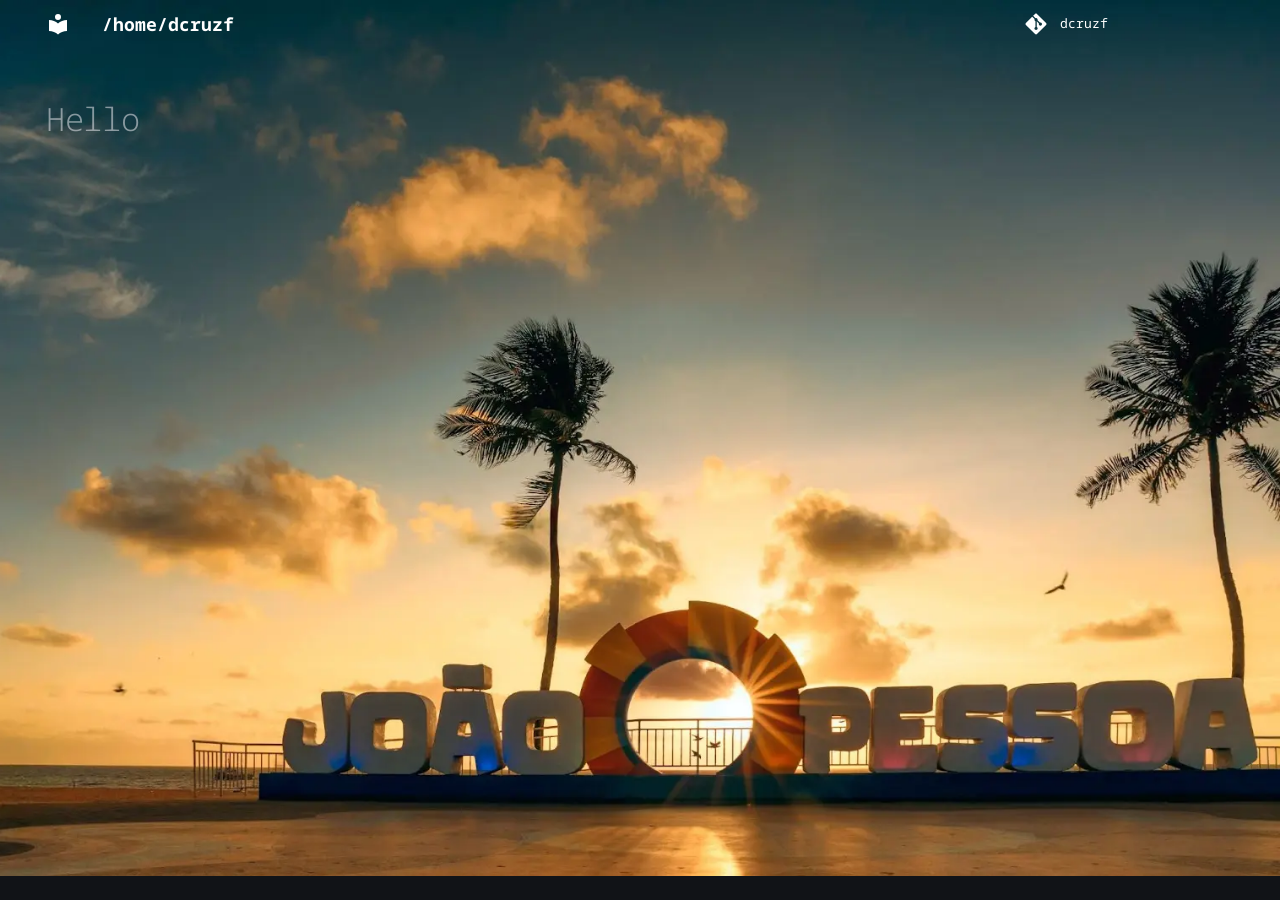
==== commit 685ddd7f: "Deployed a3b5dea with MkDocs version: 1.6.1" ====
--- a/index.html
+++ b/index.html
@@ -6,7 +6,7 @@
       <meta charset="utf-8">
       <meta name="viewport" content="width=device-width,initial-scale=1">
       
-        <meta name="description" content="dcruzf website">
+        <meta name="description" content="dcruzf">
       
       
       
@@ -63,7 +63,7 @@
     
     
     
-    <body dir="ltr" data-md-color-scheme="default" data-md-color-primary="black" data-md-color-accent="black">
+    <body dir="ltr" data-md-color-scheme="slate" data-md-color-primary="black" data-md-color-accent="black">
   
     
     <input class="md-toggle" data-md-toggle="drawer" type="checkbox" id="__drawer" autocomplete="off">
@@ -121,21 +121,7 @@
     
     
     
-    <input class="md-option" data-md-color-media="(prefers-color-scheme: light)" data-md-color-scheme="default" data-md-color-primary="black" data-md-color-accent="black"  aria-label="Switch to dark mode"  type="radio" name="__palette" id="__palette_0">
-    
-      <label class="md-header__button md-icon" title="Switch to dark mode" for="__palette_1" hidden>
-        <svg xmlns="http://www.w3.org/2000/svg" viewBox="0 0 24 24"><path d="M12 2A10 10 0 0 0 2 12a10 10 0 0 0 10 10 10 10 0 0 0 10-10A10 10 0 0 0 12 2m0 2a8 8 0 0 1 8 8 8 8 0 0 1-8 8z"/></svg>
-      </label>
-    
-  
-    
-    
-    
-    <input class="md-option" data-md-color-media="(prefers-color-scheme: dark)" data-md-color-scheme="slate" data-md-color-primary="black" data-md-color-accent="black"  aria-label=""  type="radio" name="__palette" id="__palette_1">
-    
-      <label class="md-header__button md-icon" title="" for="__palette_0" hidden>
-        <svg xmlns="http://www.w3.org/2000/svg" viewBox="0 0 24 24"><path d="M12 2A10 10 0 0 0 2 12a10 10 0 0 0 10 10 10 10 0 0 0 10-10A10 10 0 0 0 12 2m0 2a8 8 0 0 1 8 8 8 8 0 0 1-8 8z"/></svg>
-      </label>
+    <input class="md-option" data-md-color-media="(prefers-color-scheme: light)" data-md-color-scheme="slate" data-md-color-primary="black" data-md-color-accent="black"  aria-hidden="true"  type="radio" name="__palette" id="__palette_0">
     
   
 </form>
--- a/assets/extra_css/extra.css
+++ b/assets/extra_css/extra.css
@@ -1,9 +1,10 @@
 body {
     background-image: url('../../assets/images/image.webp');
     background-repeat: no-repeat;
-    background-position: center center;
+    background-position: 100% 100%;
     background-size: cover;
     background-attachment: fixed;
+    background-color: rgba(255, 255, 255, 0);
 }
 
 .header, .md-footer, .md-nav, .md-sidebar, .md-content {
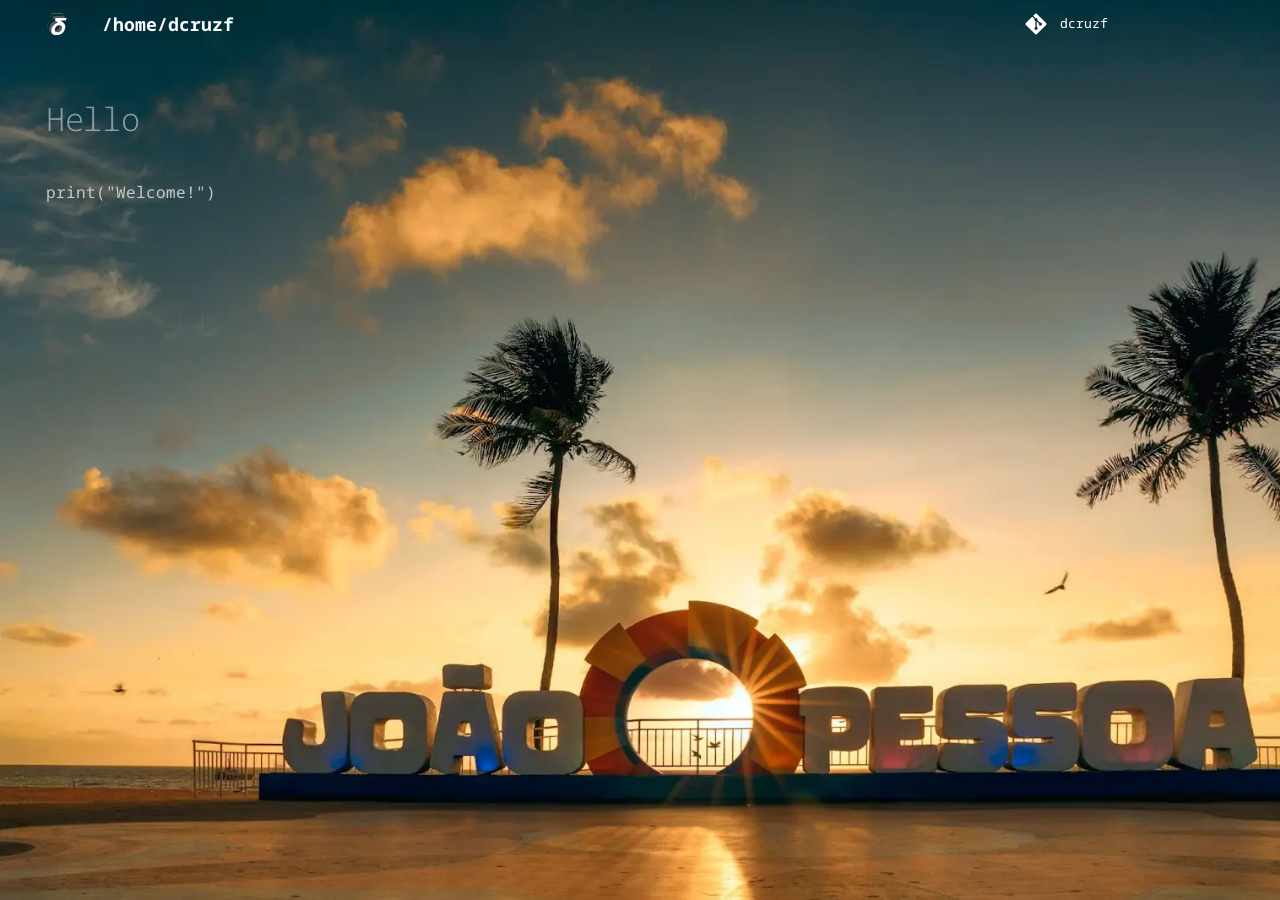
==== commit 1a464a83: "Deployed a3b5dea with MkDocs version: 1.6.1" ====
--- a/index.html
+++ b/index.html
@@ -13,7 +13,7 @@
       
       
       
-      <link rel="icon" href="assets/images/favicon.png">
+      <link rel="icon" href="assets/images/delta.svg">
       <meta name="generator" content="mkdocs-1.6.1, mkdocs-material-9.6.23">
     
     
@@ -53,6 +53,10 @@
     
     
     
+  
+  <!-- PyScript assets -->
+  <link rel="stylesheet" href="assets/external/pyscript.net/releases/2025.8.1/core.css">
+
   </head>
   
   
@@ -90,8 +94,7 @@
   <nav class="md-header__inner md-grid" aria-label="Header">
     <a href="." title="/home/dcruzf" class="md-header__button md-logo" aria-label="/home/dcruzf" data-md-component="logo">
       
-  
-  <svg xmlns="http://www.w3.org/2000/svg" viewBox="0 0 24 24"><path d="M12 8a3 3 0 0 0 3-3 3 3 0 0 0-3-3 3 3 0 0 0-3 3 3 3 0 0 0 3 3m0 3.54C9.64 9.35 6.5 8 3 8v11c3.5 0 6.64 1.35 9 3.54 2.36-2.19 5.5-3.54 9-3.54V8c-3.5 0-6.64 1.35-9 3.54"/></svg>
+  <img src="assets/images/delta.svg" alt="logo">
 
     </a>
     <label class="md-header__button md-icon" for="__drawer">
@@ -108,7 +111,7 @@
         <div class="md-header__topic" data-md-component="header-topic">
           <span class="md-ellipsis">
             
-              index
+              Hello
             
           </span>
         </div>
@@ -174,8 +177,7 @@
   <label class="md-nav__title" for="__drawer">
     <a href="." title="/home/dcruzf" class="md-nav__button md-logo" aria-label="/home/dcruzf" data-md-component="logo">
       
-  
-  <svg xmlns="http://www.w3.org/2000/svg" viewBox="0 0 24 24"><path d="M12 8a3 3 0 0 0 3-3 3 3 0 0 0-3-3 3 3 0 0 0-3 3 3 3 0 0 0 3 3m0 3.54C9.64 9.35 6.5 8 3 8v11c3.5 0 6.64 1.35 9 3.54 2.36-2.19 5.5-3.54 9-3.54V8c-3.5 0-6.64 1.35-9 3.54"/></svg>
+  <img src="assets/images/delta.svg" alt="logo">
 
     </a>
     /home/dcruzf
@@ -216,7 +218,7 @@
   
   
   <span class="md-ellipsis">
-    index
+    Hello
     
   </span>
   
@@ -269,6 +271,12 @@
 
 
 <h1 id="hello">Hello</h1>
+<p><py-repl auto-generate="true">
+print("Welcome!")
+</py-repl></p>
+<script type="py" src="assets/main.py" terminal worker></script>
+
+<p><py-repl auto-generate="true"></py-repl></p>
 
 
 
@@ -320,10 +328,14 @@
       <script id="__config" type="application/json">{"base": ".", "features": [], "search": "assets/javascripts/workers/search.973d3a69.min.js", "tags": null, "translations": {"clipboard.copied": "Copied to clipboard", "clipboard.copy": "Copy to clipboard", "search.result.more.one": "1 more on this page", "search.result.more.other": "# more on this page", "search.result.none": "No matching documents", "search.result.one": "1 matching document", "search.result.other": "# matching documents", "search.result.placeholder": "Type to start searching", "search.result.term.missing": "Missing", "select.version": "Select version"}, "version": null}</script>
     
     
+  
       <script src="assets/javascripts/bundle.f55a23d4.min.js"></script>
       
         <script src="assets/external/unpkg.com/mermaid@11/dist/mermaid.min.js"></script>
       
     
+  <!-- PyScript runtime -->
+  <script type="module" src="assets/external/pyscript.net/releases/2025.8.1/core.js"></script>
+
   </body>
 </html>
--- a/assets/extra_css/extra.css
+++ b/assets/extra_css/extra.css
@@ -1,18 +1,22 @@
 body {
     background-image: url('../../assets/images/image.webp');
     background-repeat: no-repeat;
-    background-position: 100% 100%;
+    background-position: right bottom;
     background-size: cover;
     background-attachment: fixed;
     background-color: rgba(255, 255, 255, 0);
 }
 
-.header, .md-footer, .md-nav, .md-sidebar, .md-content {
-    background-color: rgba(255, 255, 255, 0);
+@media (max-aspect-ratio: 1/1) {
+  body {
+    background-size: auto 100%;
+    background-position: right bottom;
+  }
 }
 
-footer nav {
-      display: none !important;
+footer,
+.md-footer {
+  display: none !important;
 }
 
 header {
--- a/assets/external/pyscript.net/releases/2025.8.1/core.css
+++ b/assets/external/pyscript.net/releases/2025.8.1/core.css
@@ -0,0 +1 @@
+mpy-config,mpy-script,py-config,py-script{display:none}.mpy-editor-box,.py-editor-box{padding:.5rem}.mpy-editor-input,.py-editor-input{position:relative}.mpy-editor-box:before,.py-editor-box:before{content:attr(data-env);display:block;font-size:x-small;text-align:end}.mpy-editor-output,.py-editor-output{white-space:pre}.mpy-editor-run-button,.py-editor-run-button{bottom:.5rem;display:flex;opacity:0;padding:0;position:absolute;right:.5rem;transition:opacity .25s;z-index:1}.mpy-editor-box:hover .mpy-editor-run-button,.mpy-editor-run-button.running,.mpy-editor-run-button:focus,.py-editor-box:hover .py-editor-run-button,.py-editor-run-button.running,.py-editor-run-button:focus{opacity:1}mpy-terminal span,py-terminal span{letter-spacing:0!important}dialog.pyscript-fs{border-radius:8px;border-width:1px}dialog.pyscript-fs>div{display:flex;justify-content:space-between}
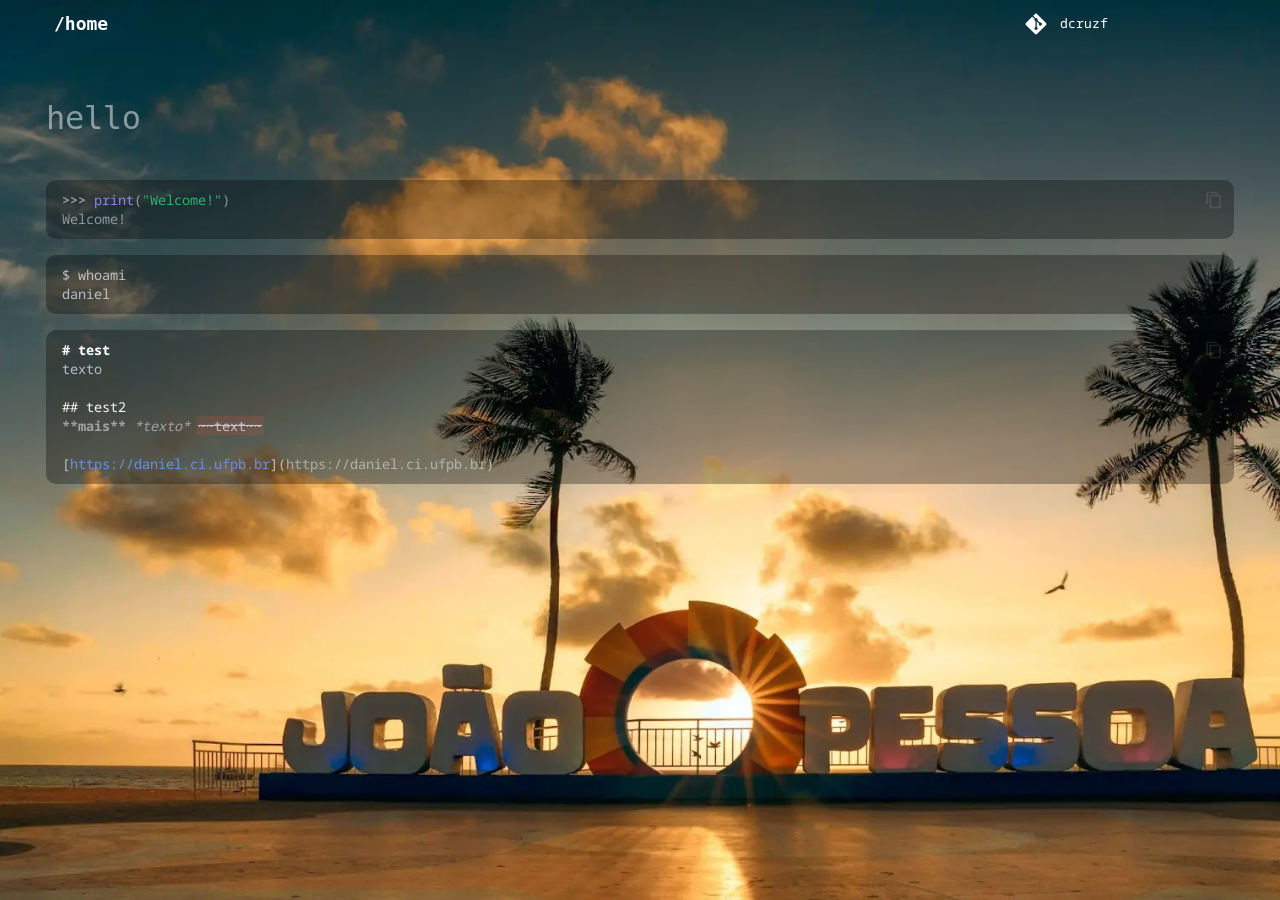
==== commit bd3573ee: "Deployed aa8627b with MkDocs version: 1.6.1" ====
--- a/index.html
+++ b/index.html
@@ -18,7 +18,7 @@
     
     
       
-        <title>/home/dcruzf</title>
+        <title>/home</title>
       
     
     
@@ -55,7 +55,7 @@
     
   
   <!-- PyScript assets -->
-  <link rel="stylesheet" href="assets/external/pyscript.net/releases/2025.8.1/core.css">
+ <link rel="stylesheet" href="assets/external/pyscript.net/releases/2025.10.3/core.css">
 
   </head>
   
@@ -92,7 +92,7 @@
 
 <header class="md-header md-header--shadow" data-md-component="header">
   <nav class="md-header__inner md-grid" aria-label="Header">
-    <a href="." title="/home/dcruzf" class="md-header__button md-logo" aria-label="/home/dcruzf" data-md-component="logo">
+    <a href="." title="/home" class="md-header__button md-logo" aria-label="/home" data-md-component="logo">
       
   <img src="assets/images/delta.svg" alt="logo">
 
@@ -105,13 +105,13 @@
       <div class="md-header__ellipsis">
         <div class="md-header__topic">
           <span class="md-ellipsis">
-            /home/dcruzf
+            /home
           </span>
         </div>
         <div class="md-header__topic" data-md-component="header-topic">
           <span class="md-ellipsis">
             
-              Hello
+              hello
             
           </span>
         </div>
@@ -175,12 +175,12 @@
 
 <nav class="md-nav md-nav--primary" aria-label="Navigation" data-md-level="0">
   <label class="md-nav__title" for="__drawer">
-    <a href="." title="/home/dcruzf" class="md-nav__button md-logo" aria-label="/home/dcruzf" data-md-component="logo">
+    <a href="." title="/home" class="md-nav__button md-logo" aria-label="/home" data-md-component="logo">
       
   <img src="assets/images/delta.svg" alt="logo">
 
     </a>
-    /home/dcruzf
+    /home
   </label>
   
     <div class="md-nav__source">
@@ -218,7 +218,7 @@
   
   
   <span class="md-ellipsis">
-    Hello
+    hello
     
   </span>
   
@@ -270,13 +270,21 @@
   
 
 
-<h1 id="hello">Hello</h1>
-<p><py-repl auto-generate="true">
-print("Welcome!")
-</py-repl></p>
-<script type="py" src="assets/main.py" terminal worker></script>
-
-<p><py-repl auto-generate="true"></py-repl></p>
+<h1 id="hello">hello</h1>
+<div class="highlight"><pre><span></span><code><span class="gp">&gt;&gt;&gt; </span><span class="nb">print</span><span class="p">(</span><span class="s2">&quot;Welcome!&quot;</span><span class="p">)</span>
+<span class="go">Welcome!</span>
+</code></pre></div>
+<div class="highlight"><pre><span></span><code>$<span class="w"> </span>whoami
+daniel
+</code></pre></div>
+<div class="highlight"><pre><span></span><code><span class="gh"># test</span>
+texto
+
+<span class="gu">## test2</span>
+<span class="gs">**mais**</span> <span class="ge">*texto*</span> <span class="gd">~~text~~</span>
+
+[<span class="nt">https://daniel.ci.ufpb.br</span>](<span class="na">https://daniel.ci.ufpb.br</span>)
+</code></pre></div>
 
 
 
@@ -325,7 +333,7 @@
     
     
       
-      <script id="__config" type="application/json">{"base": ".", "features": [], "search": "assets/javascripts/workers/search.973d3a69.min.js", "tags": null, "translations": {"clipboard.copied": "Copied to clipboard", "clipboard.copy": "Copy to clipboard", "search.result.more.one": "1 more on this page", "search.result.more.other": "# more on this page", "search.result.none": "No matching documents", "search.result.one": "1 matching document", "search.result.other": "# matching documents", "search.result.placeholder": "Type to start searching", "search.result.term.missing": "Missing", "select.version": "Select version"}, "version": null}</script>
+      <script id="__config" type="application/json">{"base": ".", "features": ["content.code.copy"], "search": "assets/javascripts/workers/search.973d3a69.min.js", "tags": null, "translations": {"clipboard.copied": "Copied to clipboard", "clipboard.copy": "Copy to clipboard", "search.result.more.one": "1 more on this page", "search.result.more.other": "# more on this page", "search.result.none": "No matching documents", "search.result.one": "1 matching document", "search.result.other": "# matching documents", "search.result.placeholder": "Type to start searching", "search.result.term.missing": "Missing", "select.version": "Select version"}, "version": null}</script>
     
     
   
@@ -335,7 +343,7 @@
       
     
   <!-- PyScript runtime -->
-  <script type="module" src="assets/external/pyscript.net/releases/2025.8.1/core.js"></script>
+  <script type="module" src="assets/external/pyscript.net/releases/2025.10.3/core.js"></script>
 
   </body>
 </html>
--- a/assets/extra_css/extra.css
+++ b/assets/extra_css/extra.css
@@ -23,3 +23,39 @@
     background-color: transparent !important;
     box-shadow: none !important;
 }
+
+.md-typeset code {
+    background-color: rgba(0, 0, 0, 0.3) !important;
+    border-radius: .5rem !important;
+}
+
+.md-header__title {
+    font-family: monospace;
+}
+article {
+    font-family: monospace;
+}
+
+.md-header__button.md-logo {
+    display: none !important;
+}
+
+.highlight .gd { 
+  text-decoration: line-through
+} 
+.highlight .ge { 
+  font-style: italic
+} /* Generic.Emph */
+.highlight .gh {
+  font-weight: bold;
+  color: white;
+} /* Generic.Heading */
+.highlight .gp {
+  font-weight: bold
+} /* Generic.Prompt */
+.highlight .gs {
+  font-weight: bold
+} /* Generic.Strong */
+.highlight .gu {
+  color: whitesmoke;
+} /* Generic.Subheading *
--- a/assets/external/pyscript.net/releases/2025.10.3/core.css
+++ b/assets/external/pyscript.net/releases/2025.10.3/core.css
@@ -0,0 +1 @@
+mpy-config,mpy-script,py-config,py-script{display:none}.mpy-editor-box,.py-editor-box{padding:.5rem}.mpy-editor-input,.py-editor-input{position:relative}.mpy-editor-box:before,.py-editor-box:before{content:attr(data-env);display:block;font-size:x-small;text-align:end}.mpy-editor-output,.py-editor-output{white-space:pre}.mpy-editor-run-button,.py-editor-run-button{bottom:.5rem;display:flex;opacity:0;padding:0;position:absolute;right:.5rem;transition:opacity .25s;z-index:1}.mpy-editor-box:hover .mpy-editor-run-button,.mpy-editor-run-button.running,.mpy-editor-run-button:focus,.py-editor-box:hover .py-editor-run-button,.py-editor-run-button.running,.py-editor-run-button:focus{opacity:1}mpy-terminal span,py-terminal span{letter-spacing:0!important}dialog.pyscript-fs{border-radius:8px;border-width:1px}dialog.pyscript-fs>div{display:flex;justify-content:space-between}
